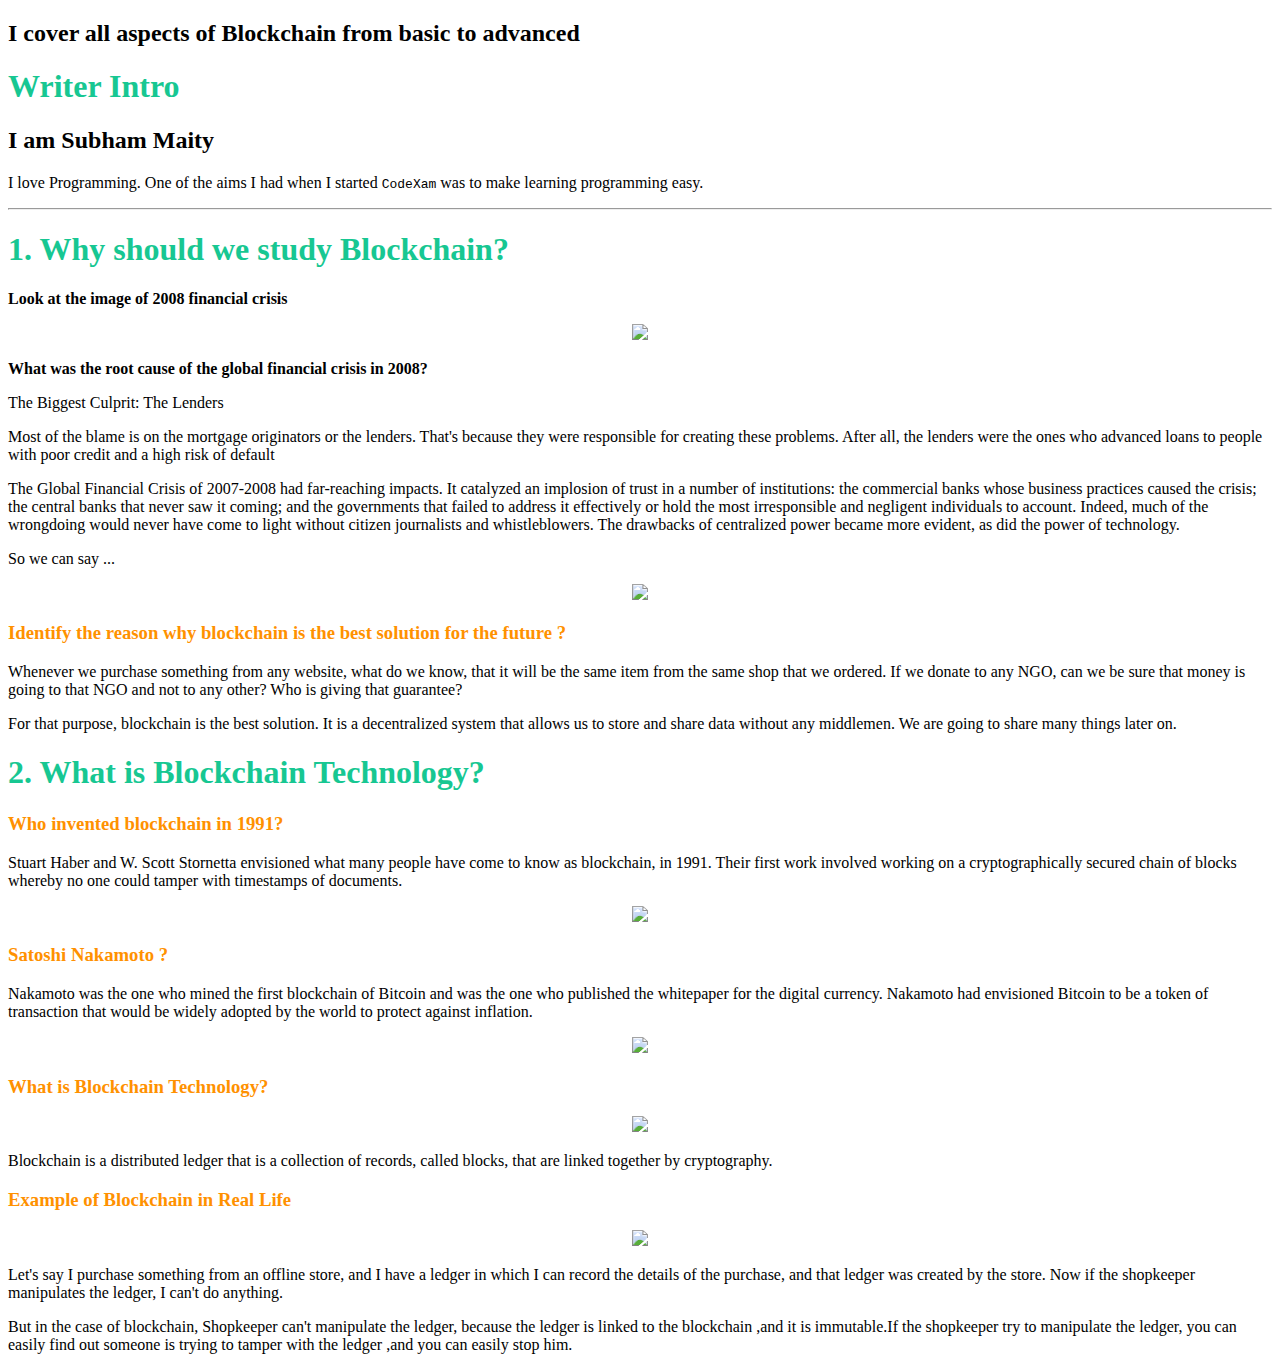
==== index.html @ df4e2cf4 "adding index" ====
<!DOCTYPE html>
<html lang="en">
<head>
        <meta charset="UTF-8">
        <meta http-equiv="X-UA-Compatible" content="IE=edge">
        <meta name="viewport" content="width=device-width, initial-scale=1.0">
        <title>Document</title>
        <link rel="stylesheet" type="text/css" href="style.css">
</head>
<body>
        <h2 id="i-cover-all-aspects-of-blockchain-from-basic-to-advanced">I cover all aspects of Blockchain from basic to advanced</h2>
        <h1 id="writer-intro">Writer Intro</h1>
        <h2 id="i-am-subham-maity-">I am <strong>Subham Maity</strong></h2>
        <p>I love Programming. One of the aims I had when I started <code>CodeXam</code> was to make learning programming easy.</p>
        <hr>
        <h1 id="1-why-should-we-study-blockchain-">1. Why should we study Blockchain?</h1>
        <p><strong>Look at the image of 2008 financial crisis</strong></p>
        <p align="center">
                <img src="https://github.com/Subham-Maity/Blockchain-Book-vol2/blob/master/Image%20Ignore/2.jpg?raw=true "/>
                </p>
        
        
        <p><strong>What was the root cause of the global financial crisis in 2008?</strong></p>
        <p>The Biggest Culprit: The Lenders</p>
        <p>Most of the blame is on the mortgage originators or the lenders. That&#39;s because they were responsible for creating these problems. After all, the lenders were the ones who advanced loans to people with poor credit and a high risk of default</p>
        <p>The Global Financial Crisis of 2007-2008 had far-reaching impacts. It catalyzed an implosion of trust in a number of institutions: the commercial banks whose business practices caused the crisis; the central banks that never saw it coming; and the governments that failed to address it effectively or hold the most irresponsible and negligent individuals to account. Indeed, much of the wrongdoing would never have come to light without citizen journalists and whistleblowers. The drawbacks of centralized power became more evident, as did the power of technology.</p>
        <p>So we can say ...</p>
        <p align="center">
                <img src="https://github.com/Subham-Maity/Blockchain-Book-vol2/blob/master/Image%20Ignore/1.png?raw=true "/>
                </p>
        
        
        
        <h3 id="identify-the-reason-why-blockchain-is-the-best-solution-for-the-future-">Identify the reason why blockchain is the best solution for the future ?</h3>
        <p>Whenever we purchase something from any website, what do we know, that it will be the same item from the same shop that we ordered. If we donate to any NGO, can we be sure that money is going to that NGO and not to any other? Who is giving that guarantee?</p>
        <p>For that purpose, blockchain is the best solution. It is a decentralized system that allows us to store and share data without any middlemen. We are going to share many things later on.</p>
        <h1 id="2-what-is-blockchain-technology-">2. What is Blockchain Technology?</h1>
        <h3 id="who-invented-blockchain-in-1991-">Who invented blockchain in 1991?</h3>
        <p>Stuart Haber and W. Scott Stornetta envisioned what many people have come to know as blockchain, in 1991. Their first work involved working on a cryptographically secured chain of blocks whereby no one could tamper with timestamps of documents.</p>
        <p align="center">
                <img src="https://github.com/Subham-Maity/Blockchain-Book-vol2/blob/master/Image%20Ignore/3.png?raw=true " width="500px" />
                </p>
        
        <h3 id="satoshi-nakamoto-">Satoshi Nakamoto ?</h3>
        <p>Nakamoto was the one who mined the first blockchain of Bitcoin and was the one who published the whitepaper for the digital currency. Nakamoto had envisioned Bitcoin to be a token of transaction that would be widely adopted by the world to protect against inflation.</p>
        <p align="center">
                <img src="https://github.com/Subham-Maity/Blockchain-Book-vol2/blob/master/Image%20Ignore/4.gif?raw=true "width="300px"/>
                </p>
        
        
        <h3 id="what-is-blockchain-technology-">What is Blockchain Technology?</h3>
        <p align="center">
                <img src="https://github.com/Subham-Maity/Blockchain-Book-vol2/blob/master/Image%20Ignore/5.gif?raw=true "  width="400px"/>
                </p>
        
        <p>Blockchain is a distributed ledger that is a collection of records, called blocks, that are linked together by cryptography.</p>
        <h3 id="example-of-blockchain-in-real-life">Example of Blockchain in Real Life</h3>
        <p align="center">
                <img src="https://github.com/Subham-Maity/Blockchain-Book-vol2/blob/master/Image%20Ignore/6.gif?raw=true "  width="200px"/>
                </p>
        
        
        <p>Let&#39;s say I purchase something from an offline store, and I have a ledger in which I can record the details of the purchase, and that ledger was created by the store. Now if the shopkeeper manipulates the ledger, I can&#39;t do anything.</p>
        <p>But in the case of blockchain, Shopkeeper can&#39;t manipulate the ledger, because the ledger is linked to the blockchain ,and it is immutable.If the shopkeeper try to manipulate the ledger, you can easily find out someone is trying to tamper with the ledger ,and you can easily stop him.</p>
        
</body>
</html>
---- style.css ----
body {
  background-color: black;
  color: white;
}
@media screen and (prefers-color-scheme: light) {
  body {
    background-color: white;
    color: black;
  }
}
h1 {
  color: rgb(23, 199, 146);
}
h3{
  color: rgb(255, 145, 0);
}
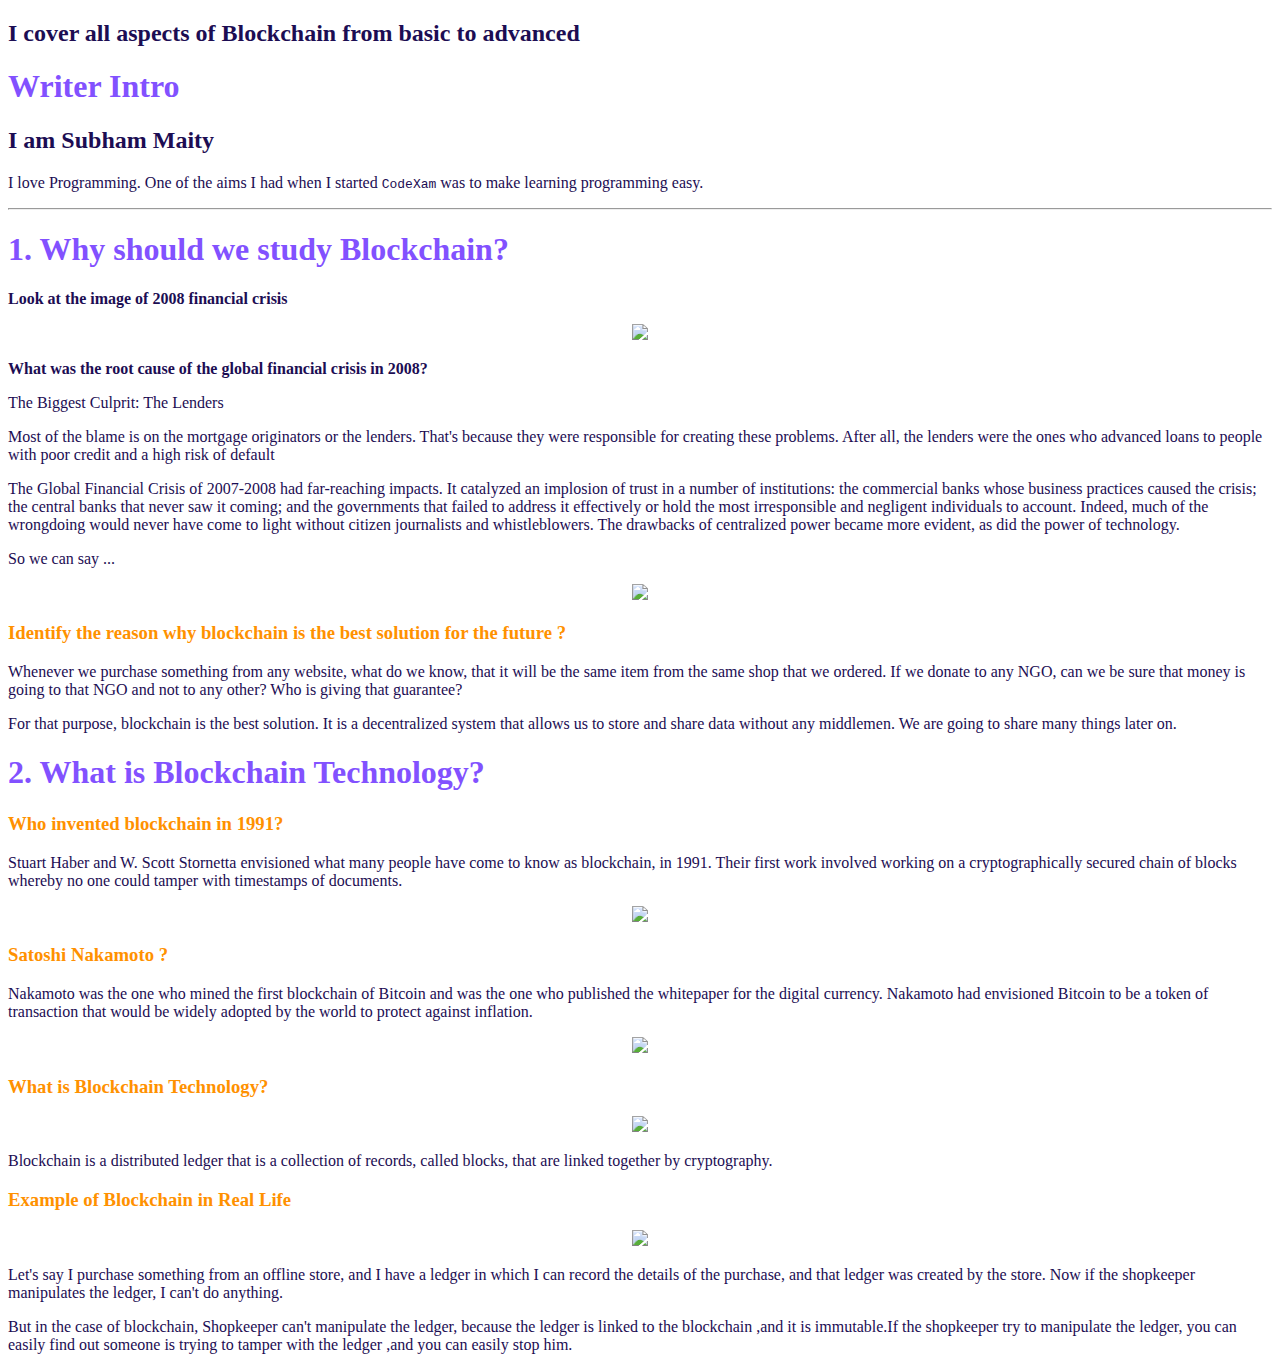
==== commit 36617498: "change width" ====
--- a/index.html
+++ b/index.html
@@ -16,7 +16,7 @@
         <h1 id="1-why-should-we-study-blockchain-">1. Why should we study Blockchain?</h1>
         <p><strong>Look at the image of 2008 financial crisis</strong></p>
         <p align="center">
-                <img src="https://github.com/Subham-Maity/Blockchain-Book-vol2/blob/master/Image%20Ignore/2.jpg?raw=true "/>
+                <img src="https://github.com/Subham-Maity/Blockchain-Book-vol2/blob/master/Image%20Ignore/2.jpg?raw=true " width="400px" margin: auto;/>
                 </p>
         
         
@@ -26,7 +26,7 @@
         <p>The Global Financial Crisis of 2007-2008 had far-reaching impacts. It catalyzed an implosion of trust in a number of institutions: the commercial banks whose business practices caused the crisis; the central banks that never saw it coming; and the governments that failed to address it effectively or hold the most irresponsible and negligent individuals to account. Indeed, much of the wrongdoing would never have come to light without citizen journalists and whistleblowers. The drawbacks of centralized power became more evident, as did the power of technology.</p>
         <p>So we can say ...</p>
         <p align="center">
-                <img src="https://github.com/Subham-Maity/Blockchain-Book-vol2/blob/master/Image%20Ignore/1.png?raw=true "/>
+                <img src="https://github.com/Subham-Maity/Blockchain-Book-vol2/blob/master/Image%20Ignore/1.png?raw=true "width="300"/>
                 </p>
         
         
@@ -38,7 +38,7 @@
         <h3 id="who-invented-blockchain-in-1991-">Who invented blockchain in 1991?</h3>
         <p>Stuart Haber and W. Scott Stornetta envisioned what many people have come to know as blockchain, in 1991. Their first work involved working on a cryptographically secured chain of blocks whereby no one could tamper with timestamps of documents.</p>
         <p align="center">
-                <img src="https://github.com/Subham-Maity/Blockchain-Book-vol2/blob/master/Image%20Ignore/3.png?raw=true " width="500px" />
+                <img src="https://github.com/Subham-Maity/Blockchain-Book-vol2/blob/master/Image%20Ignore/3.png?raw=true " width="300px" />
                 </p>
         
         <h3 id="satoshi-nakamoto-">Satoshi Nakamoto ?</h3>
--- a/style.css
+++ b/style.css
@@ -1,15 +1,15 @@
 body {
-  background-color: black;
+  background-color: #191627;
   color: white;
 }
 @media screen and (prefers-color-scheme: light) {
   body {
     background-color: white;
-    color: black;
+    color: rgb(28, 13, 83);
   }
 }
 h1 {
-  color: rgb(23, 199, 146);
+  color: #8251ff;
 }
 h3{
   color: rgb(255, 145, 0);
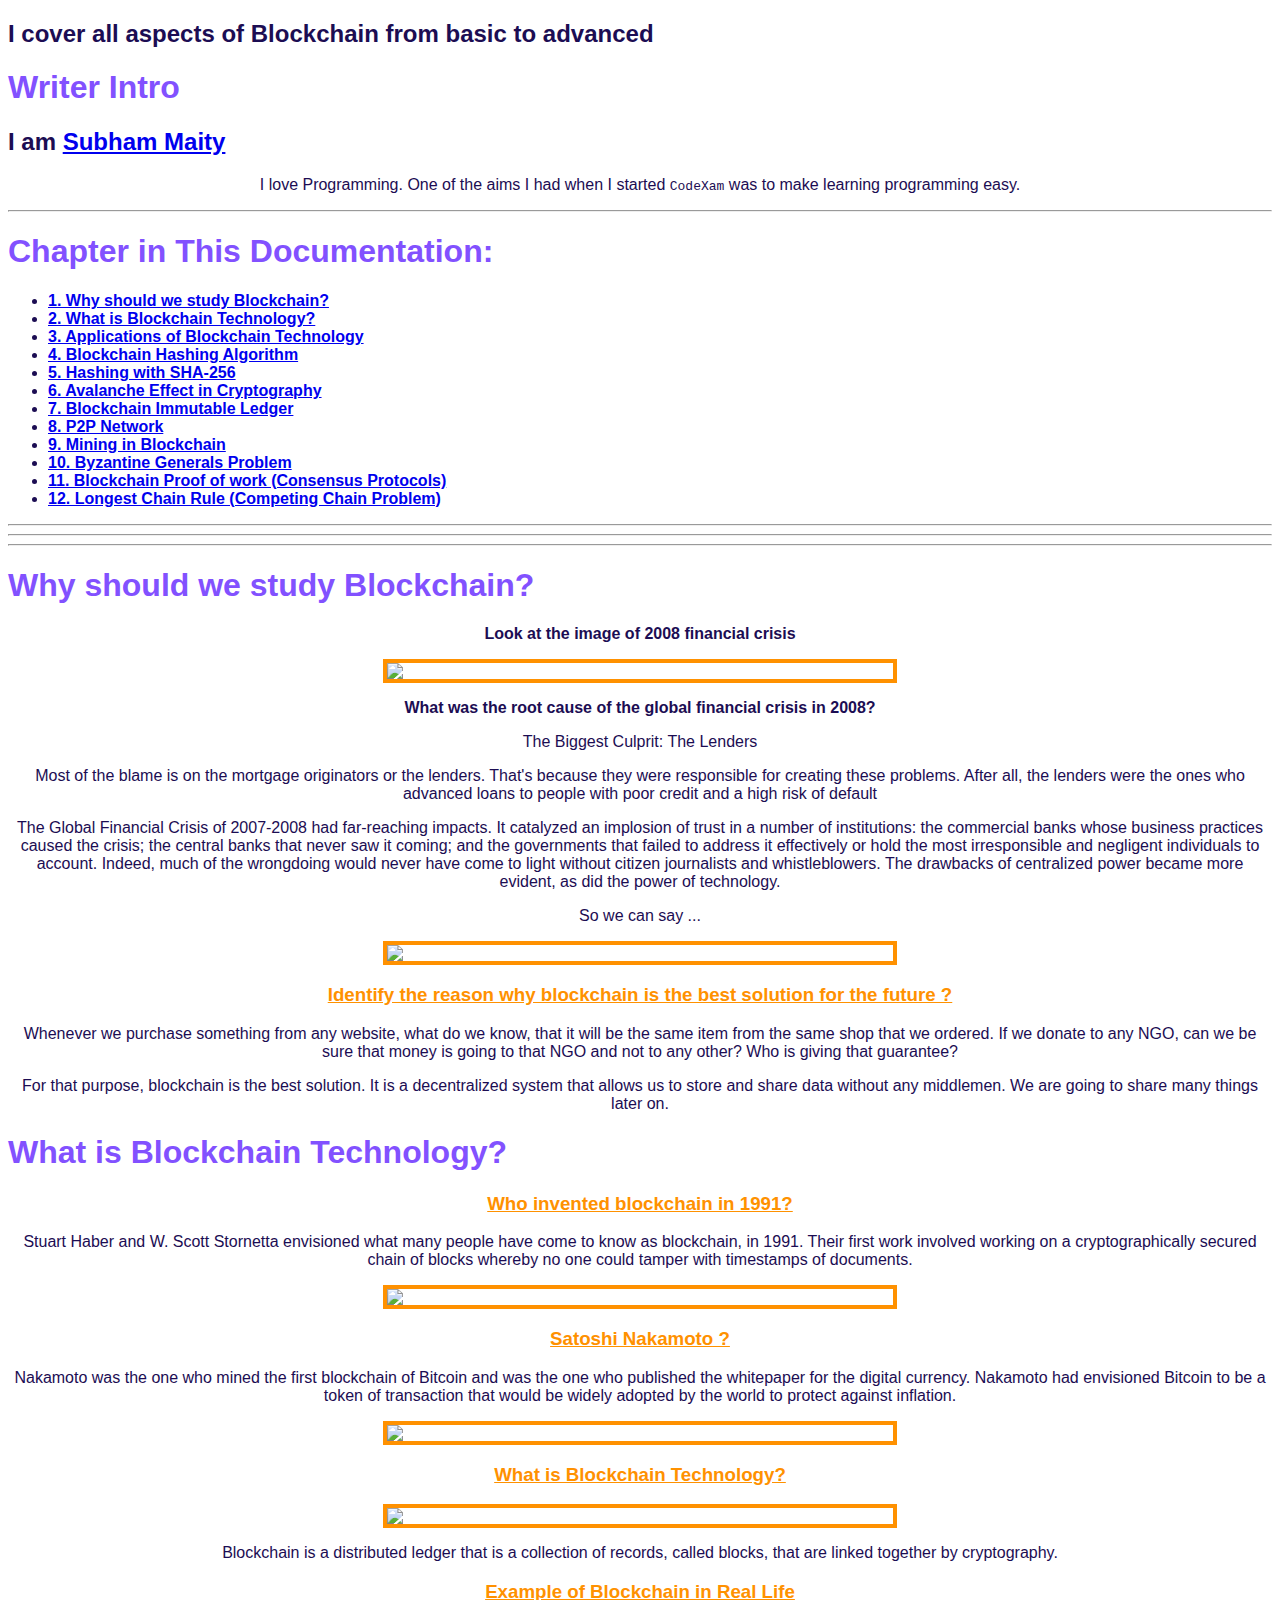
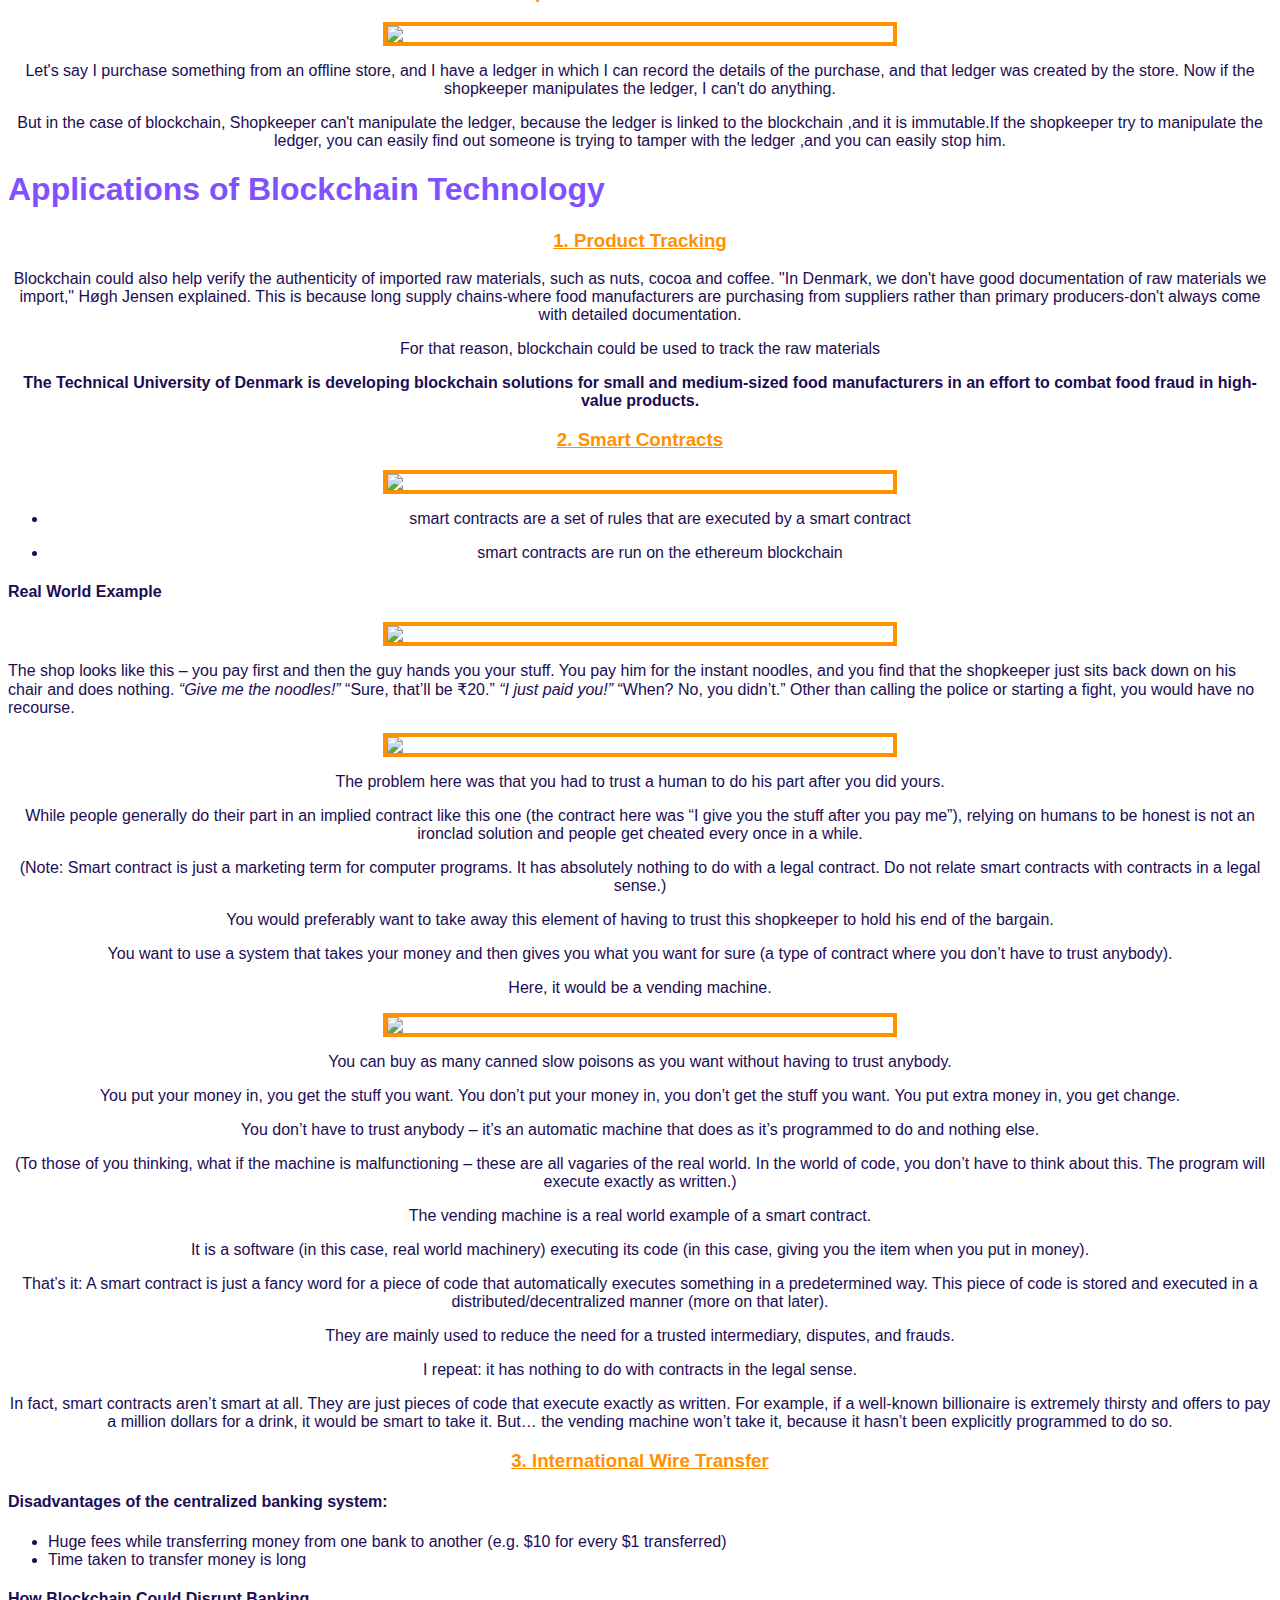
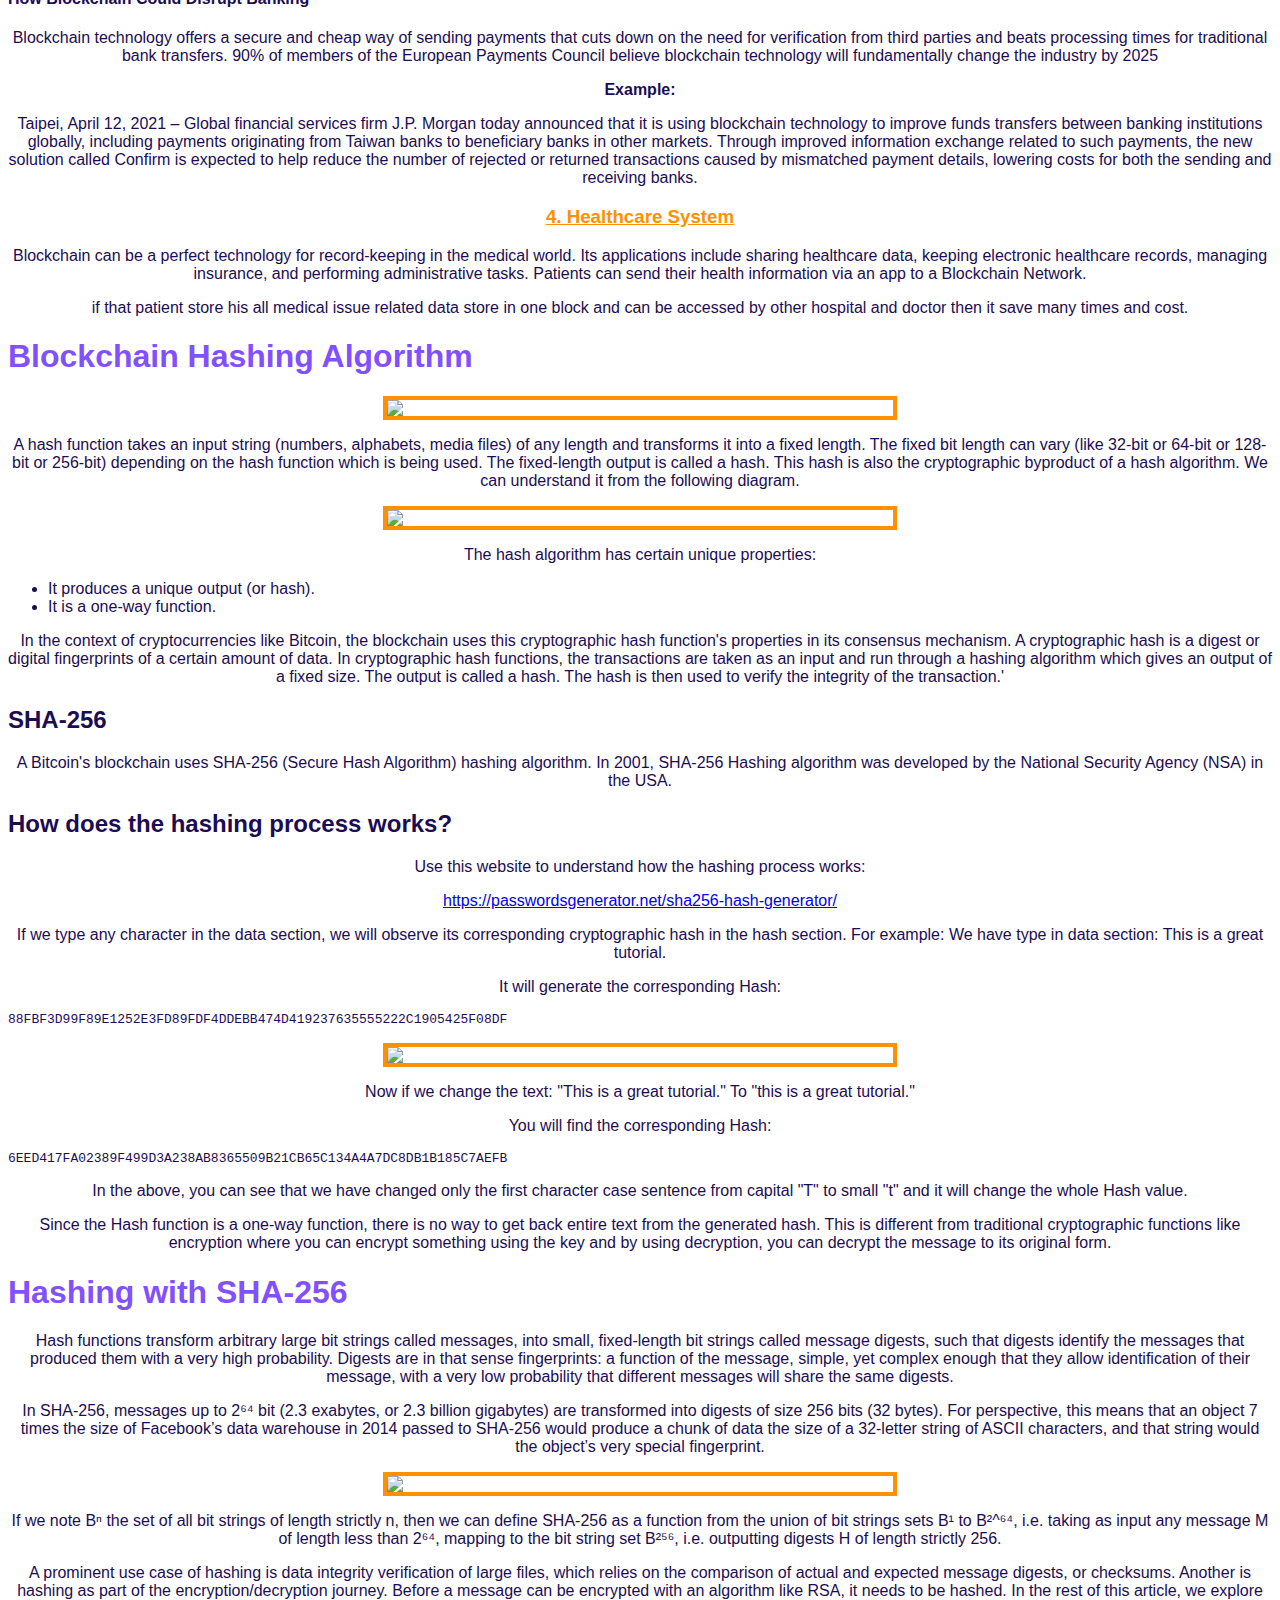
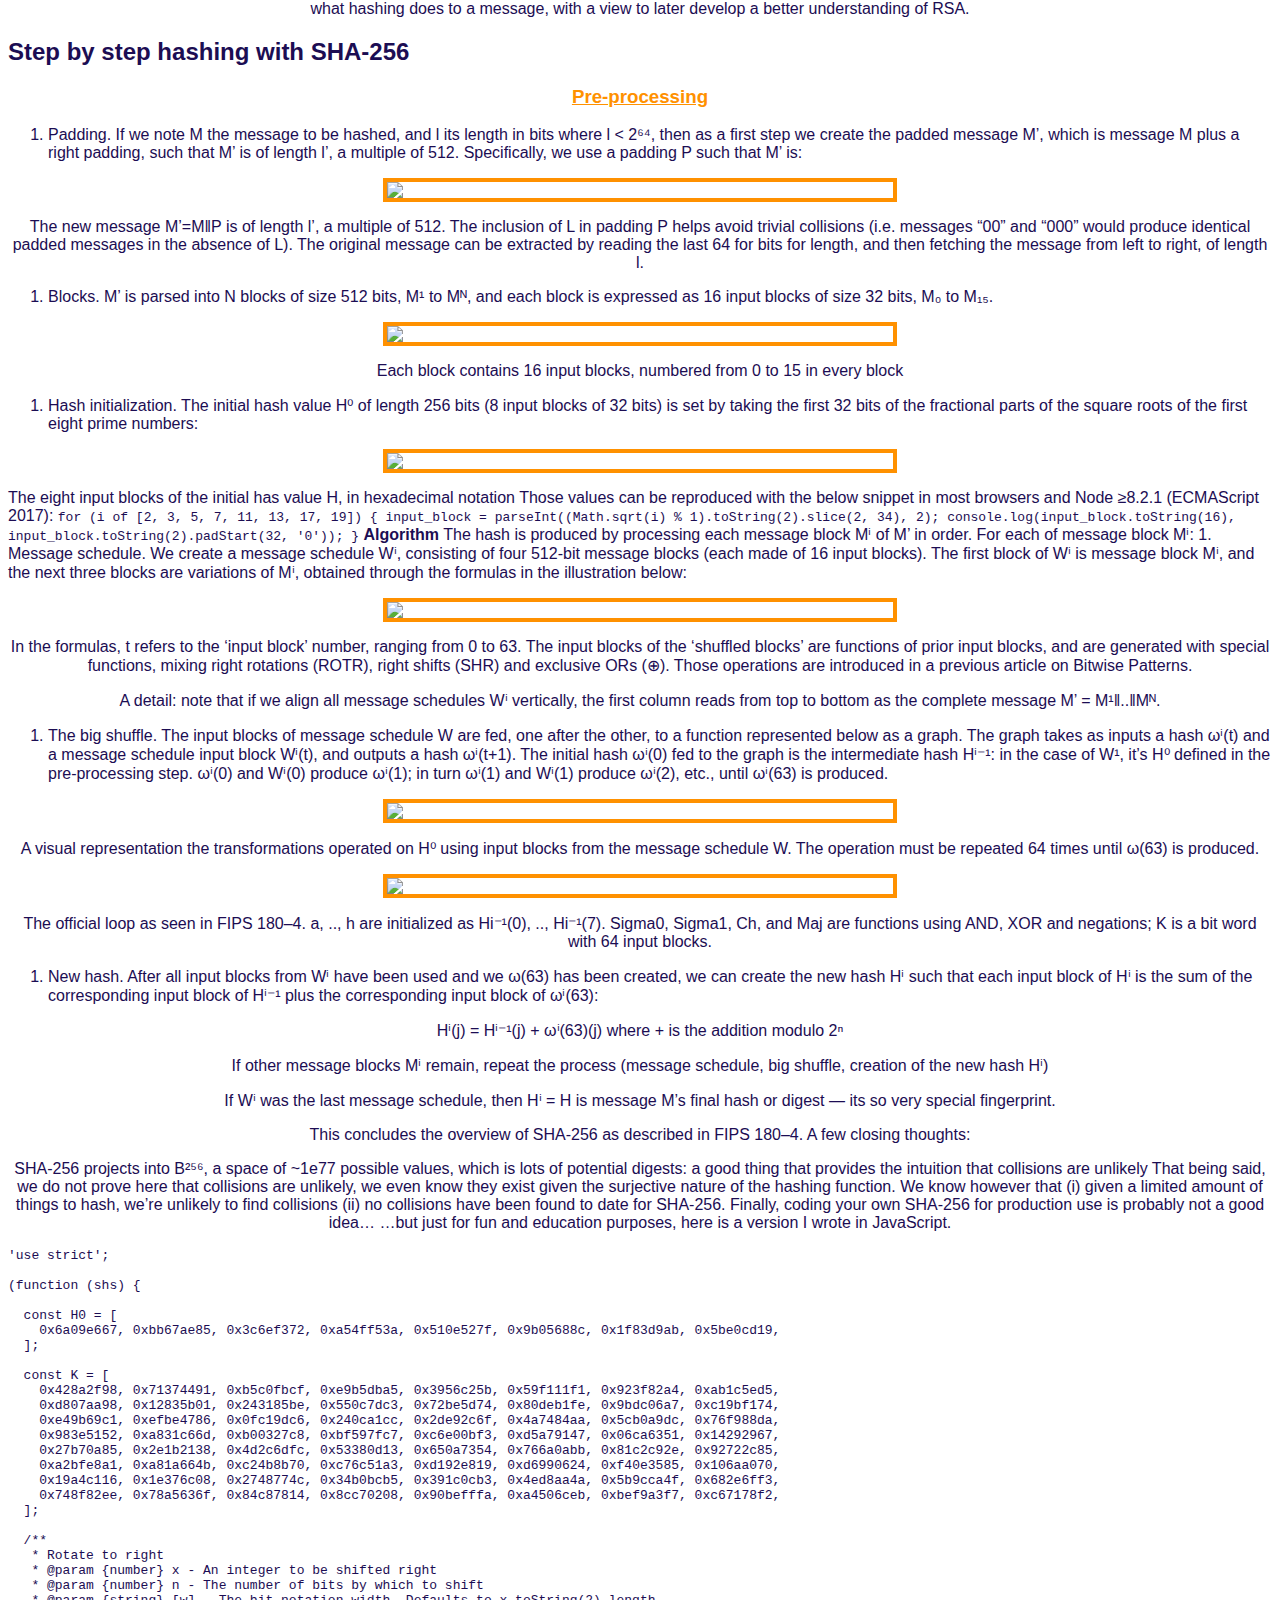
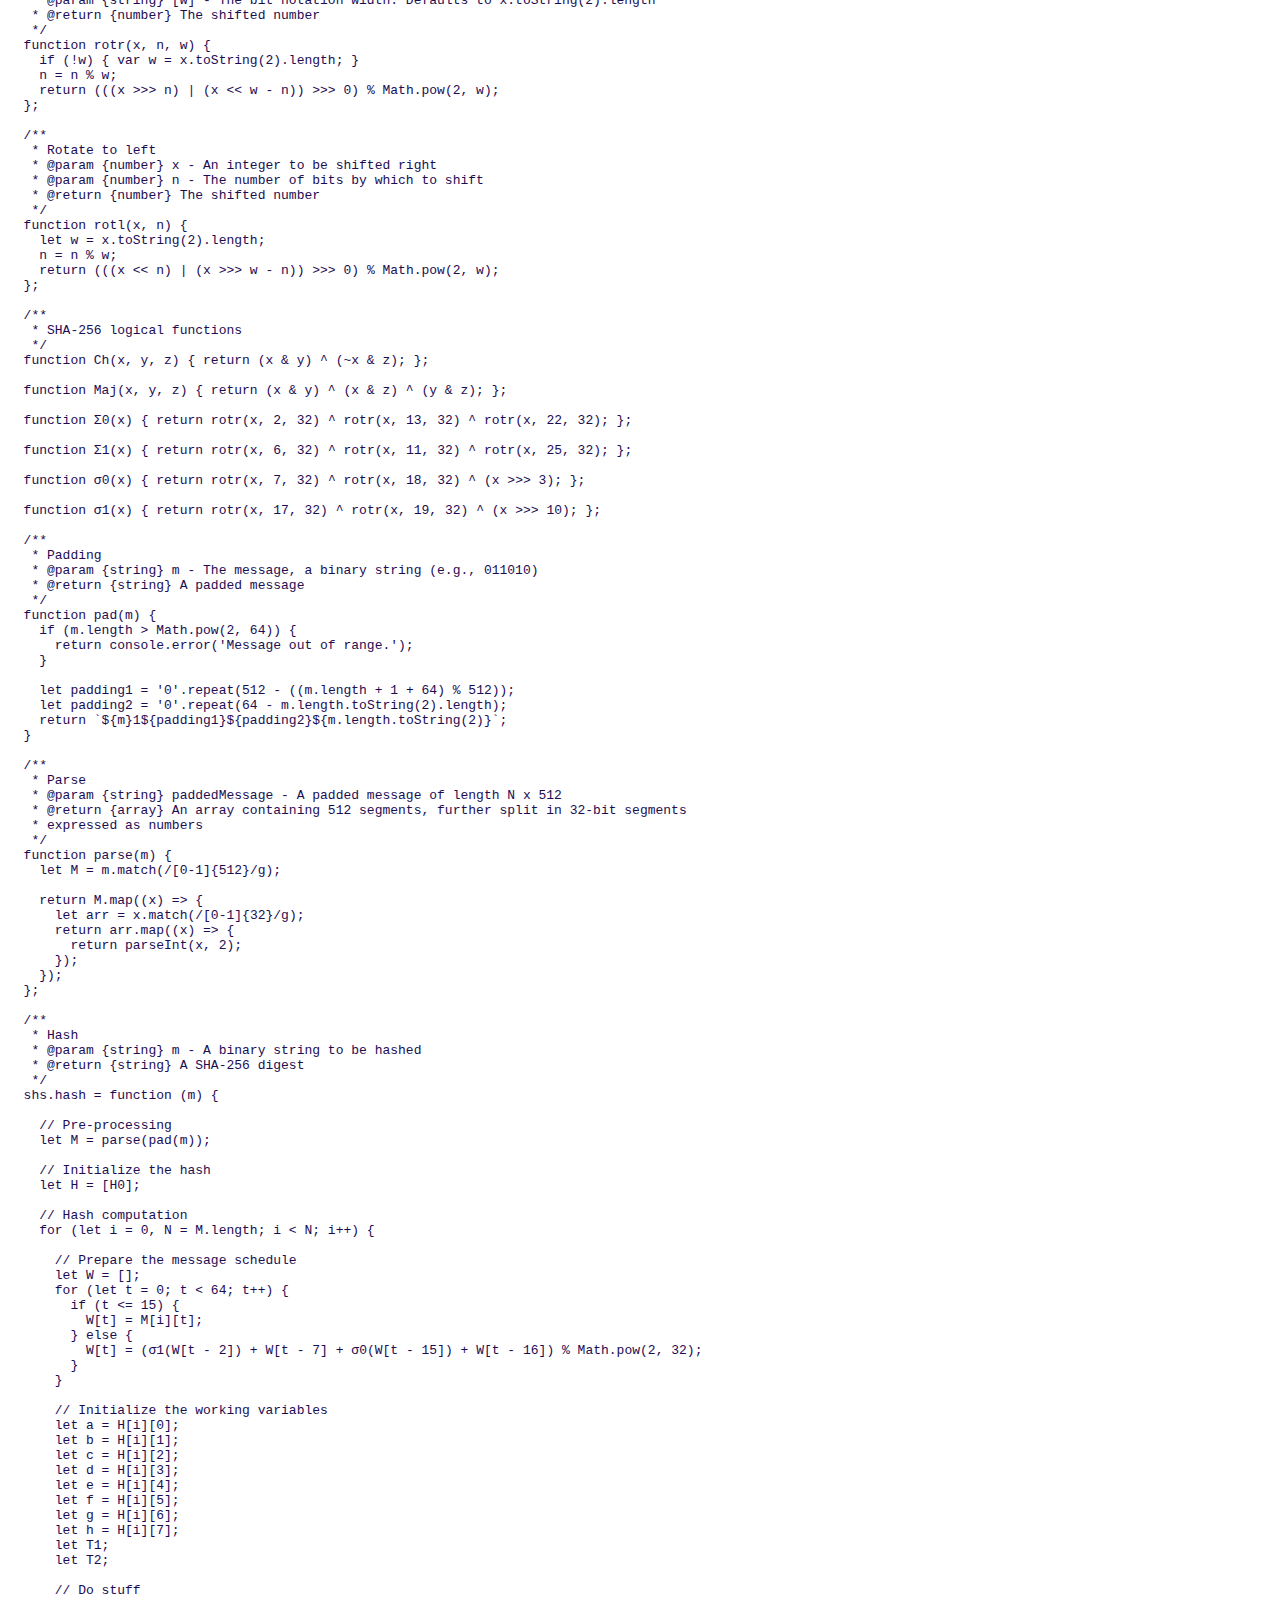
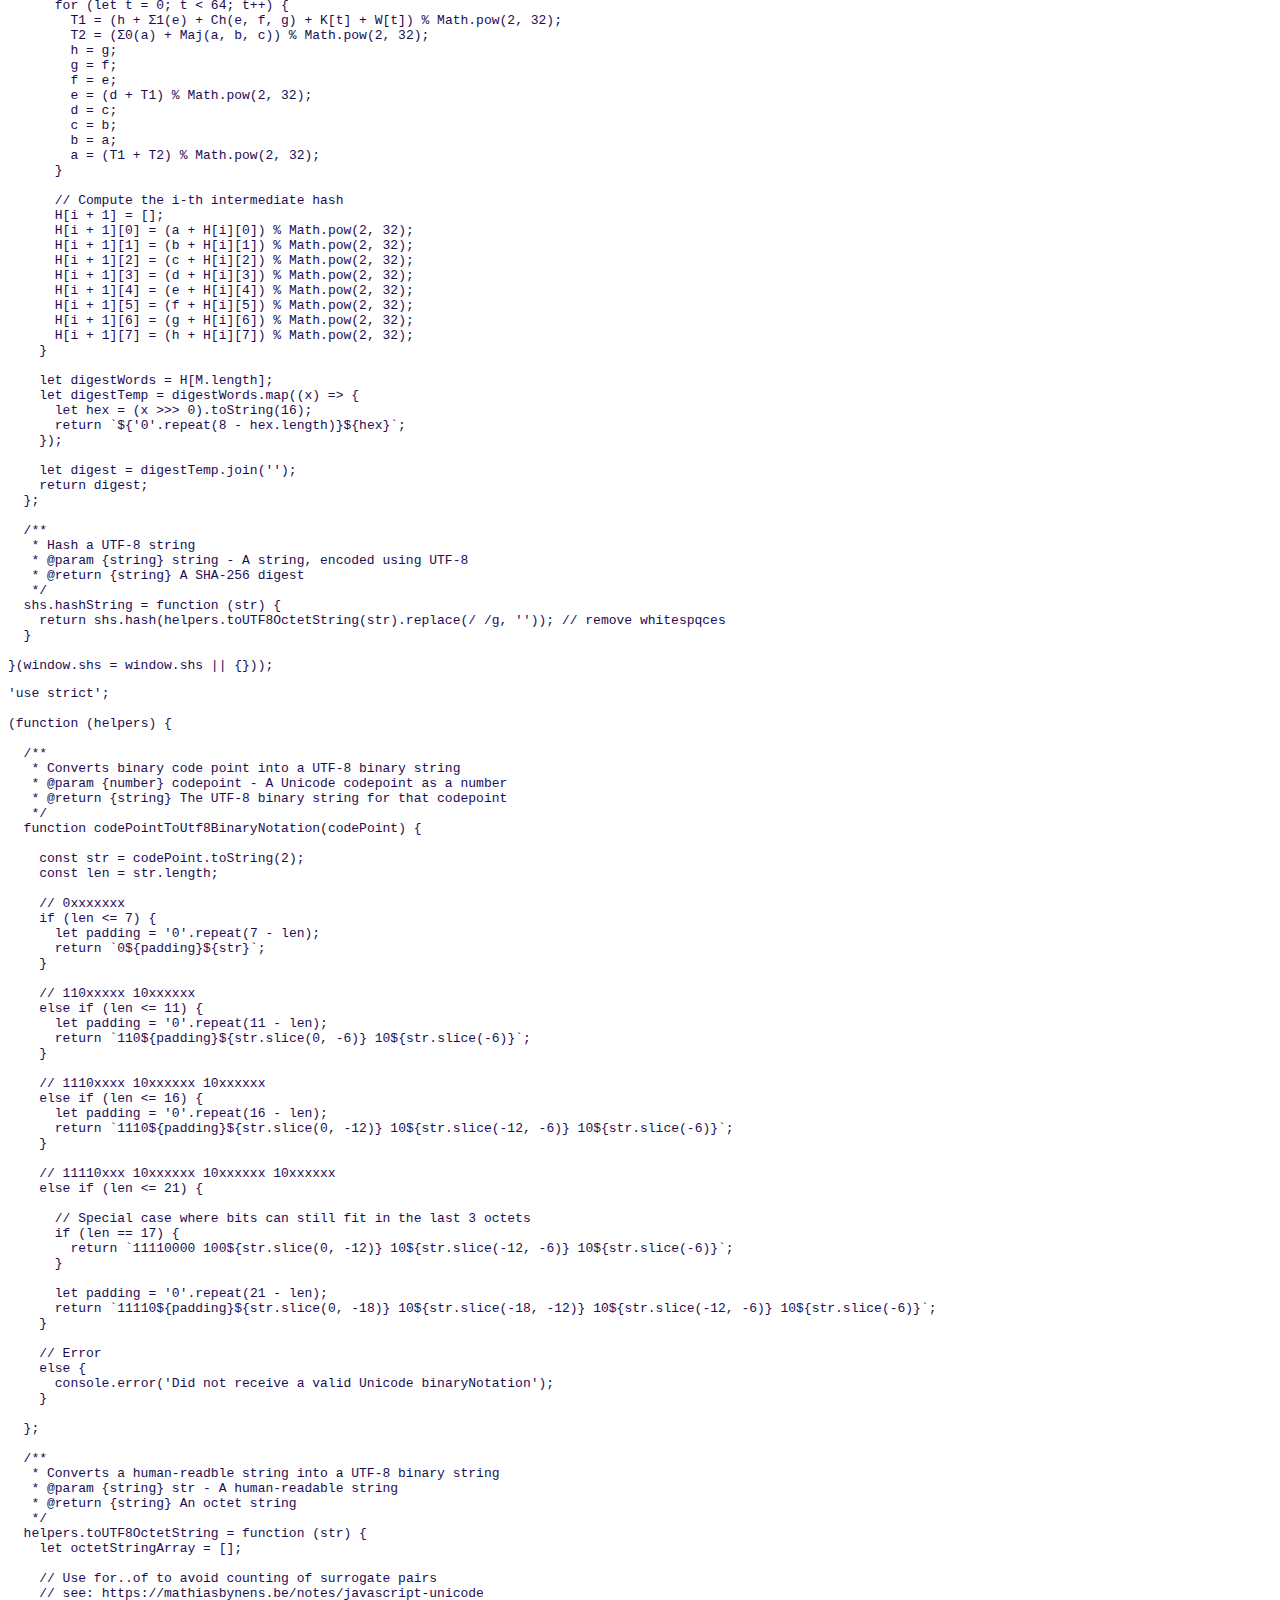
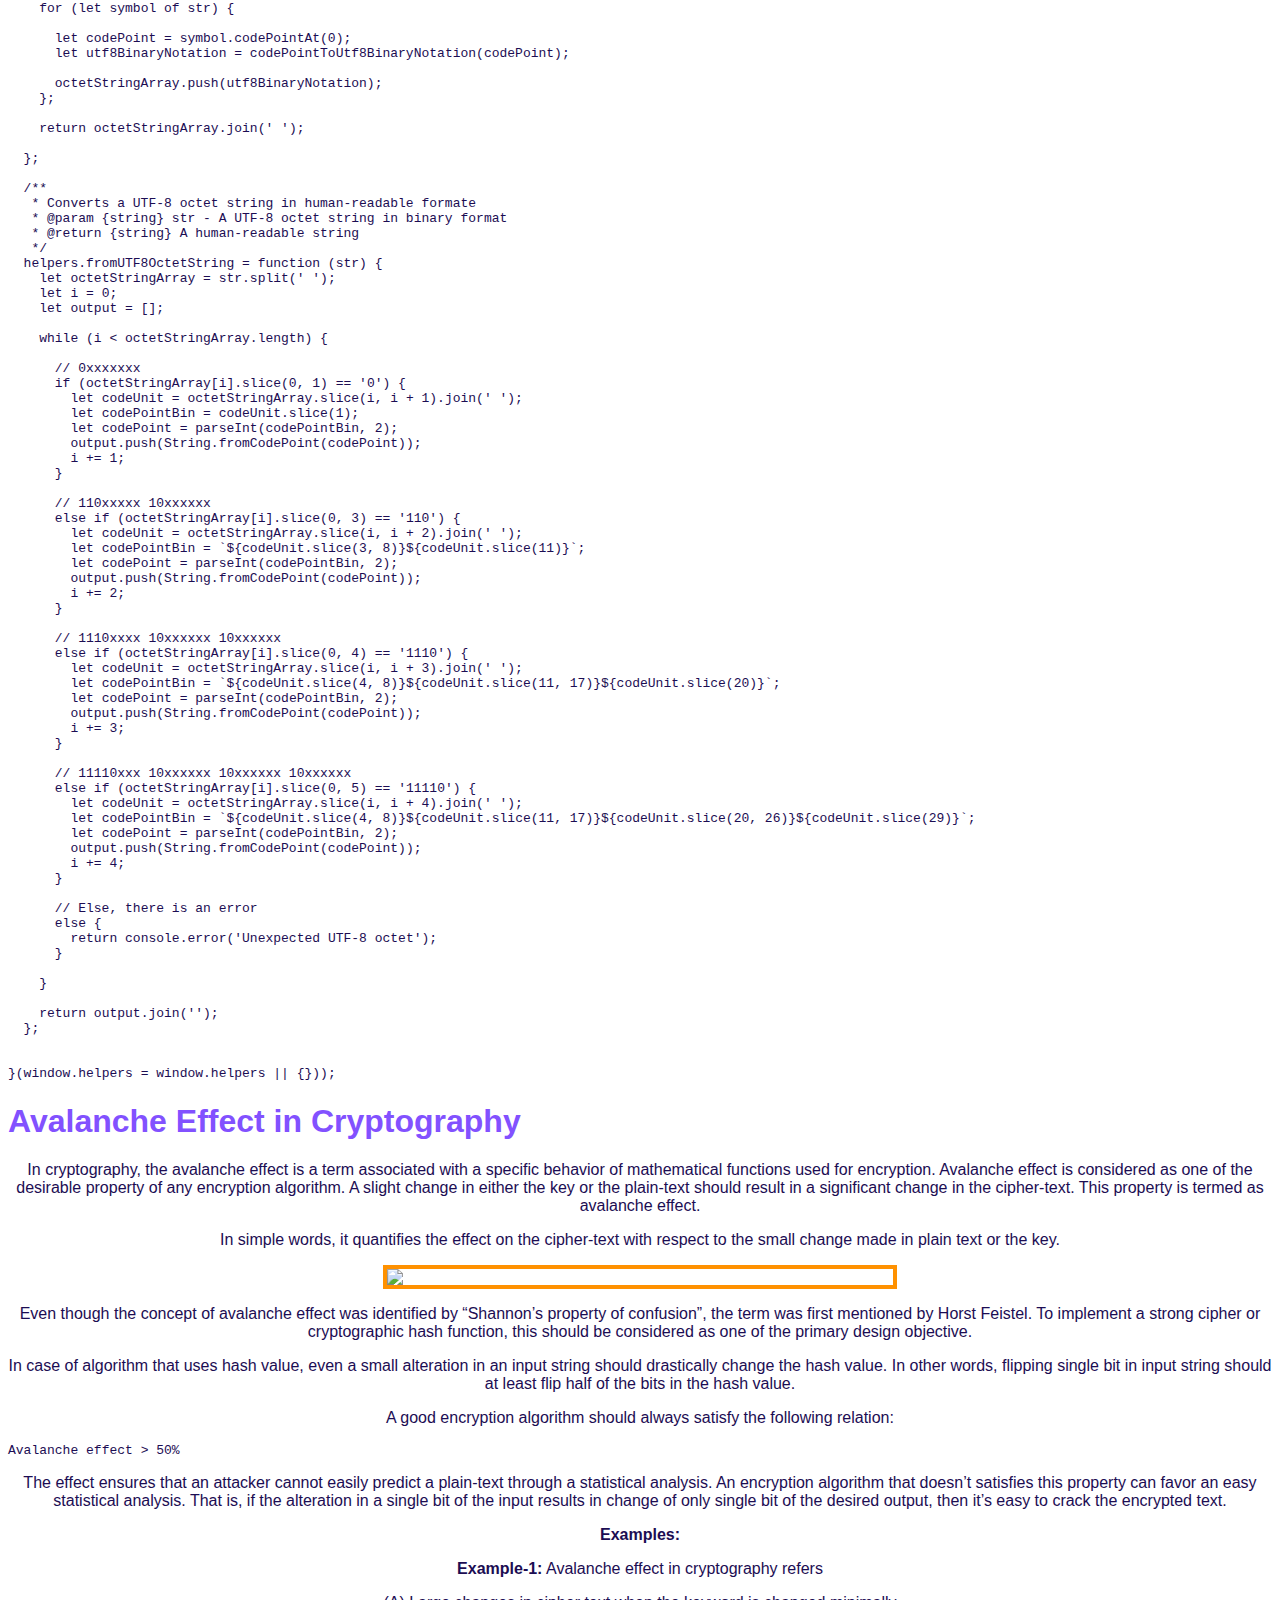
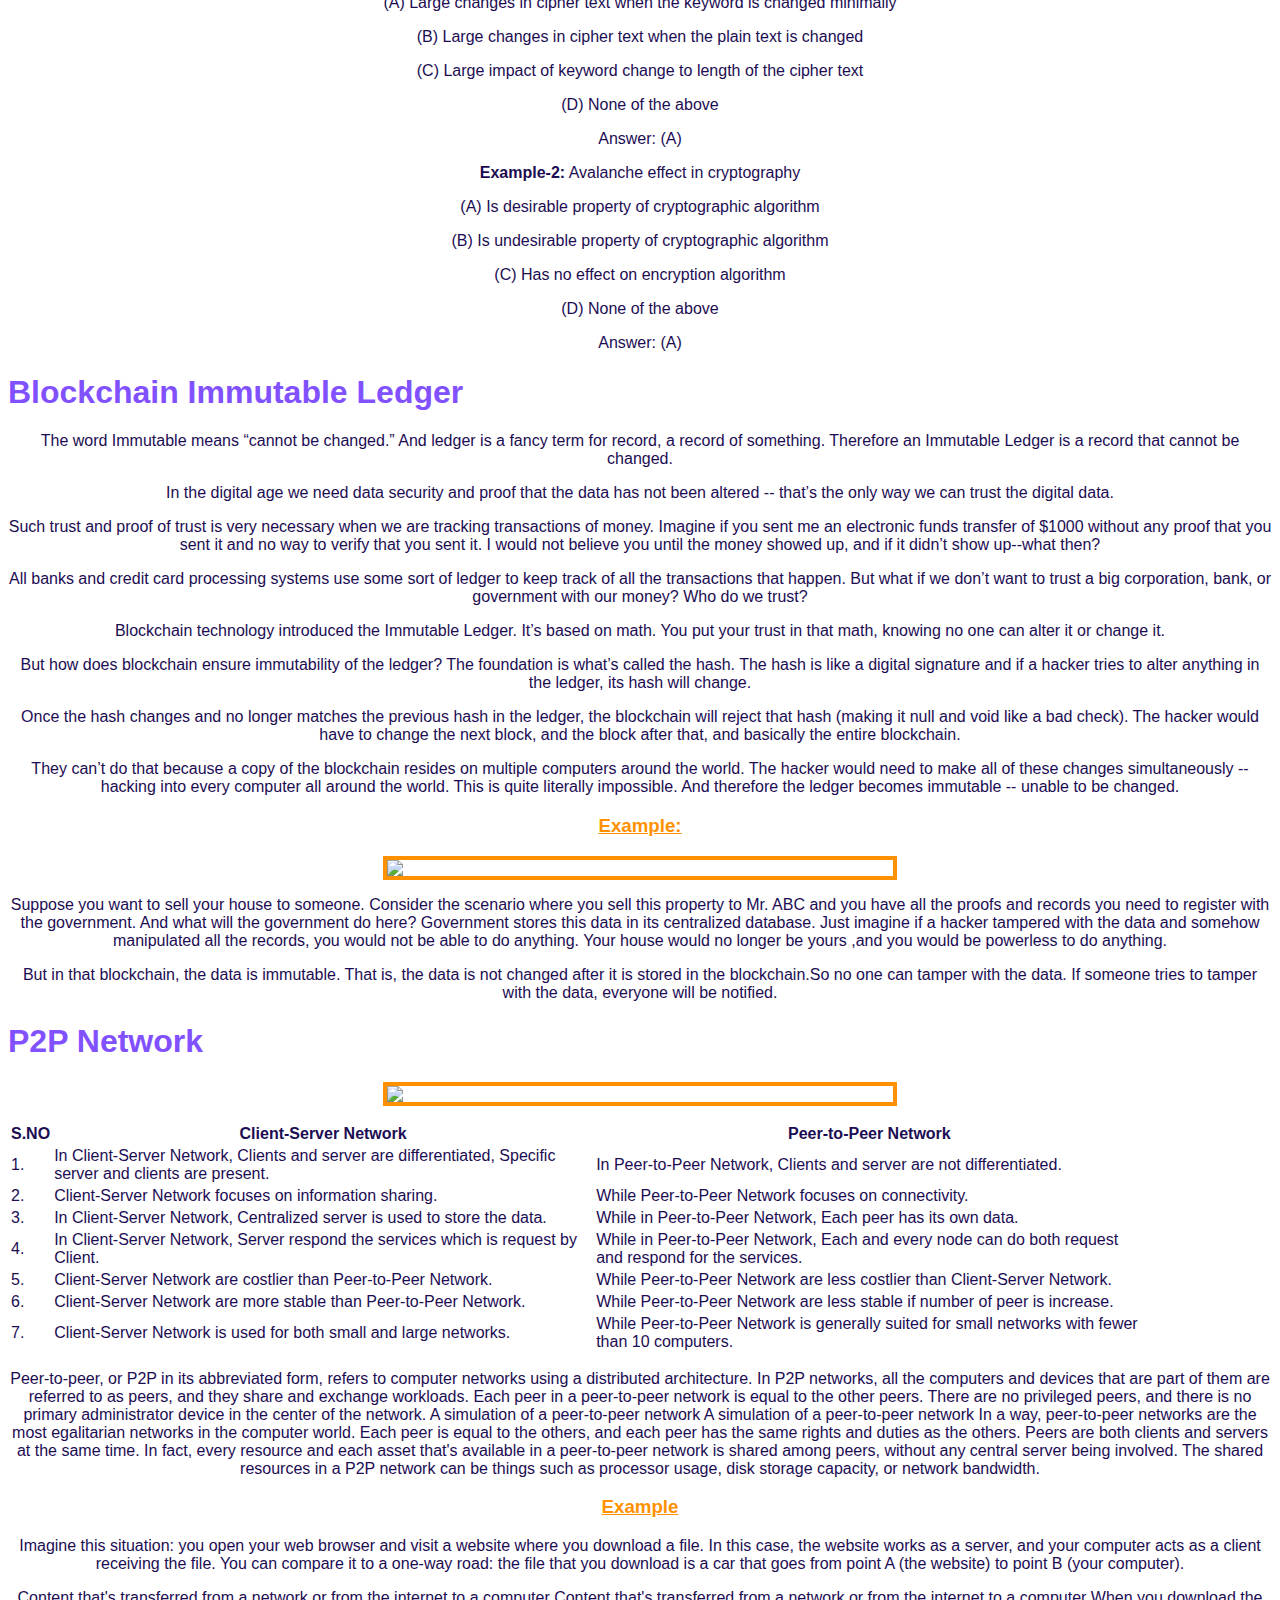
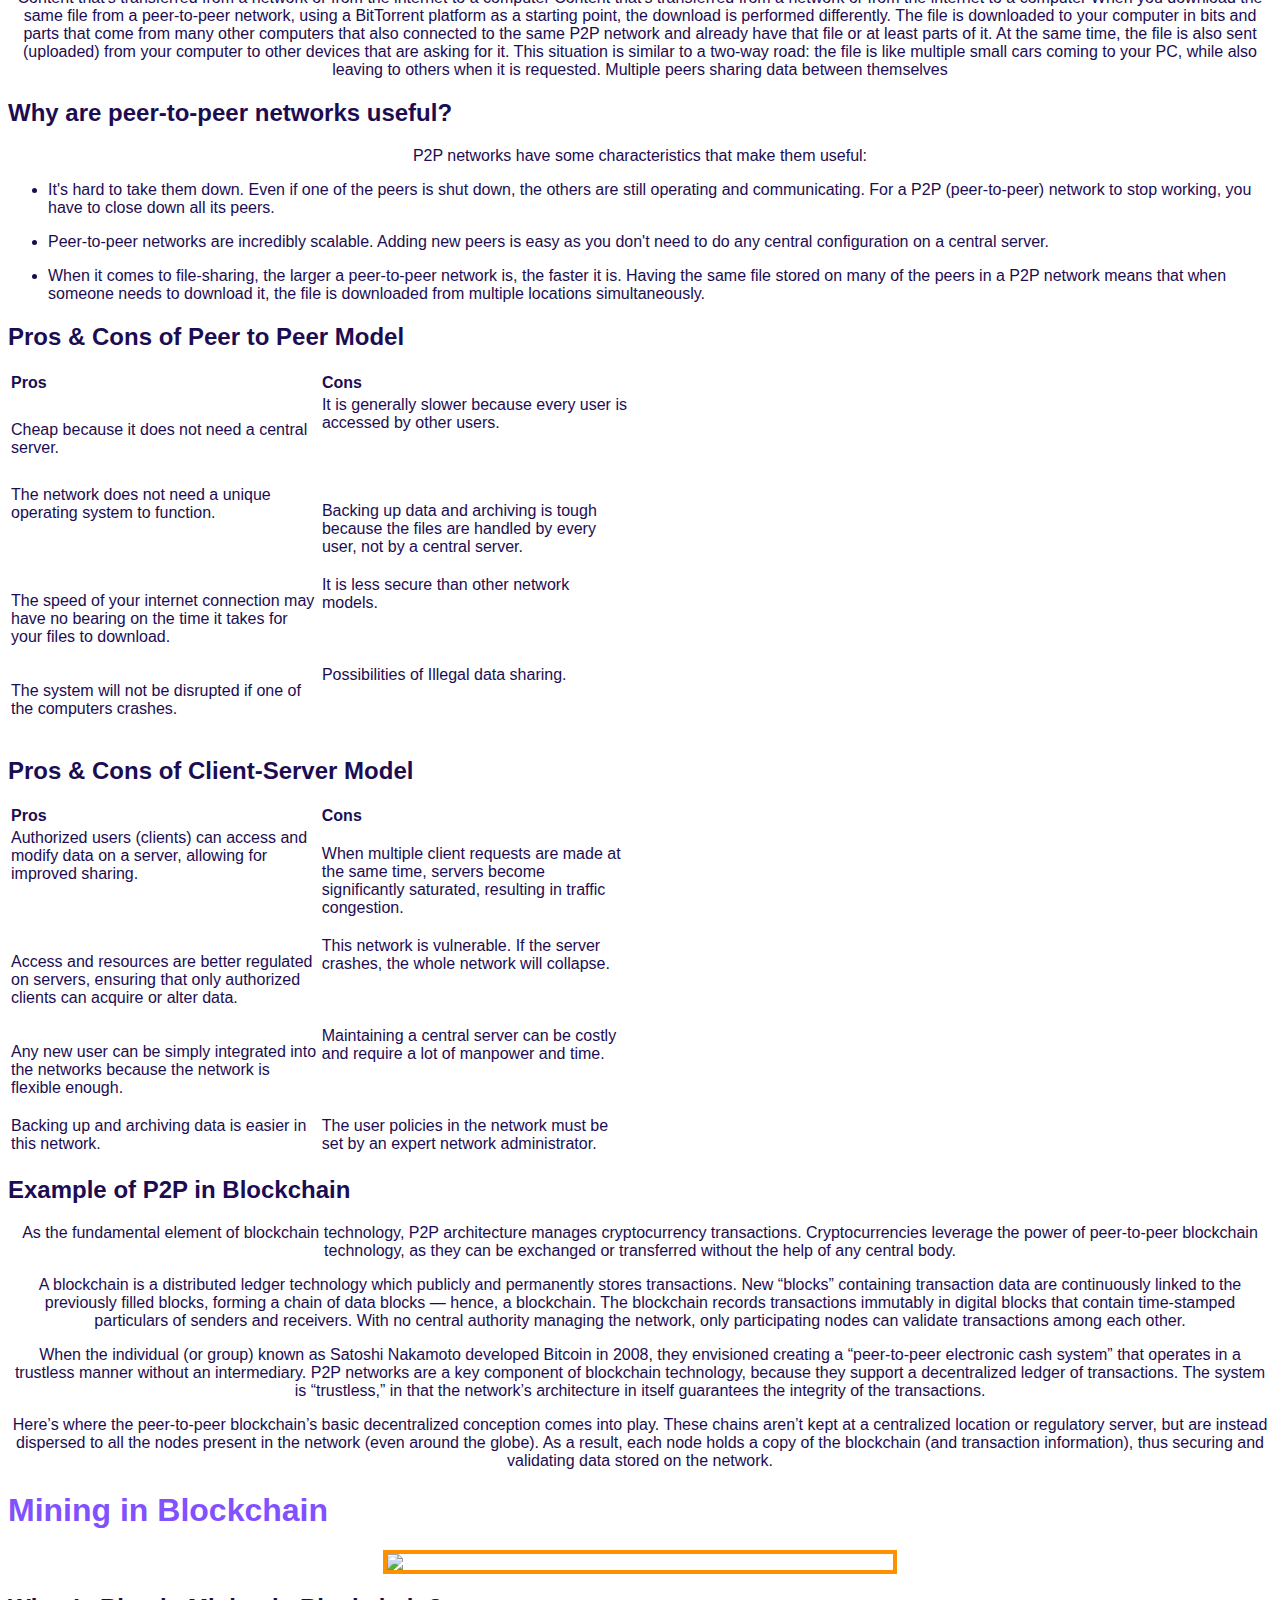
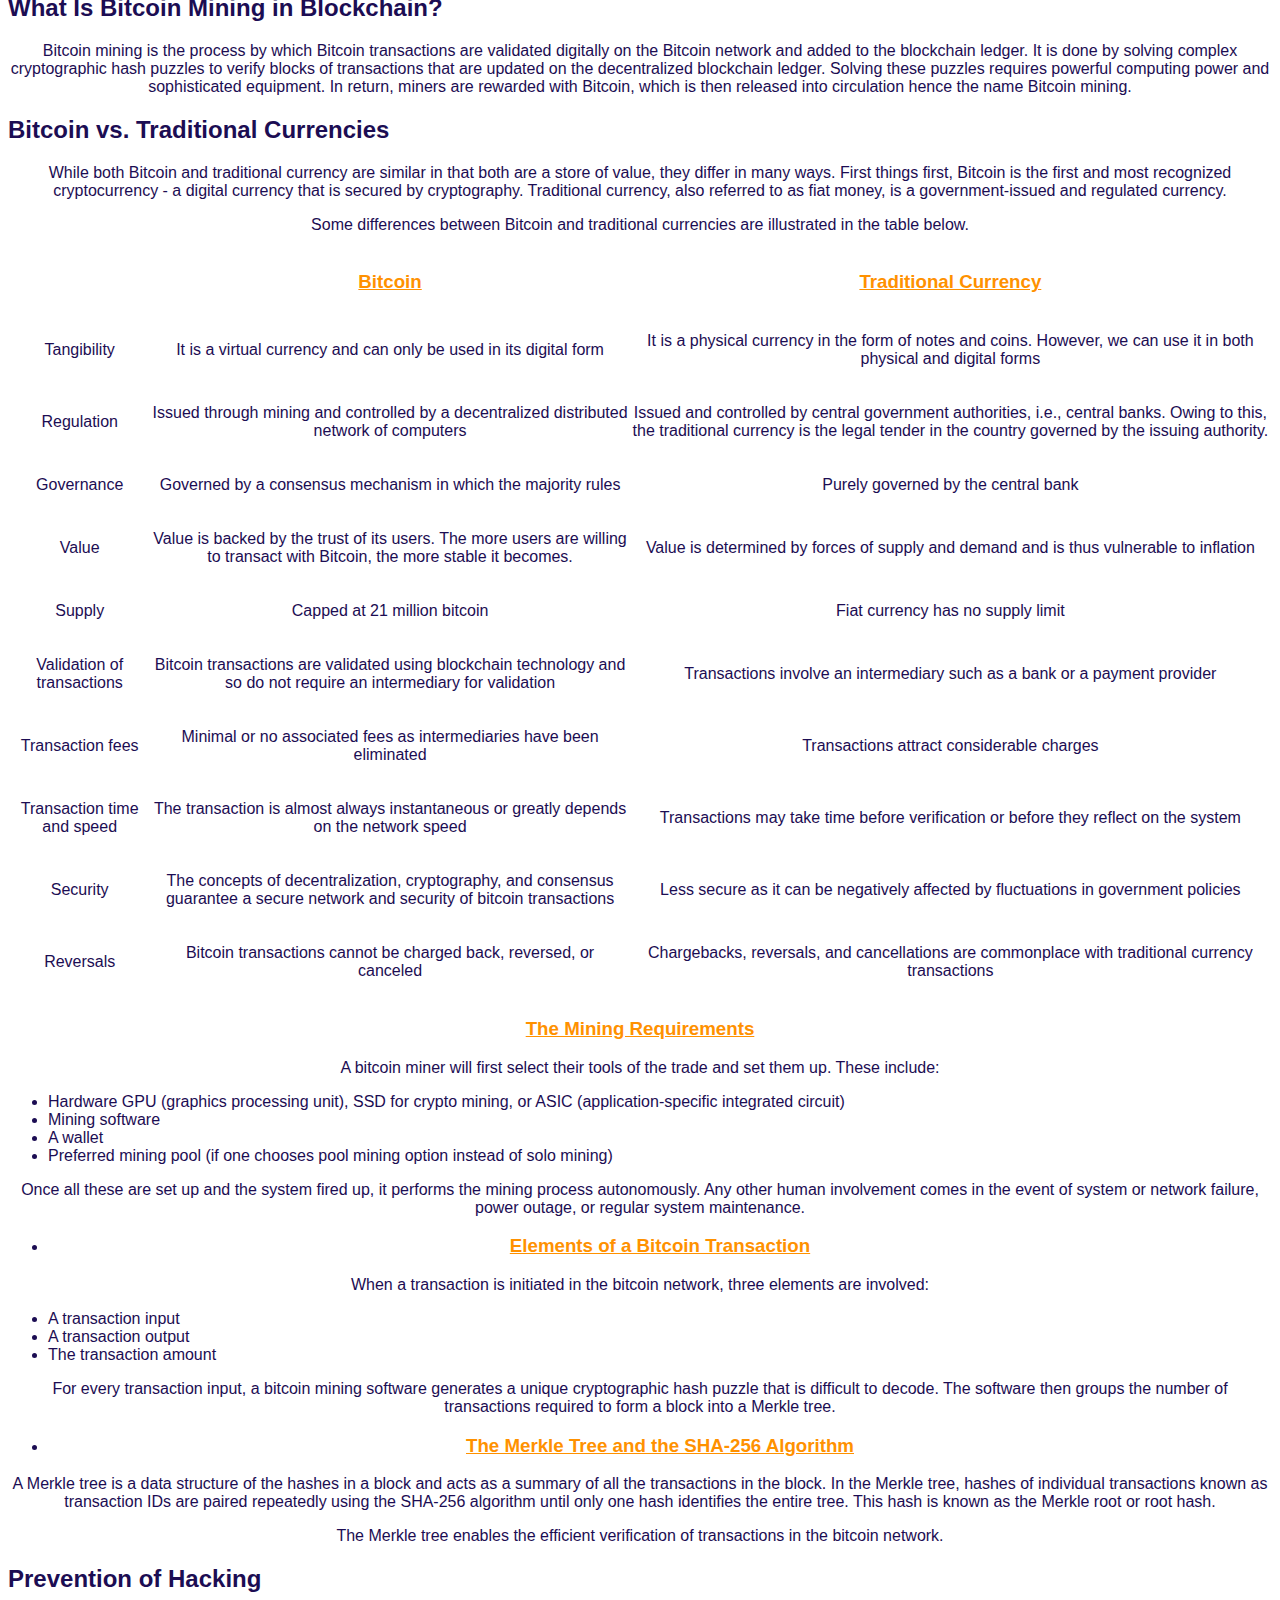
==== commit 96620377: "Longest Chain Rule and Competing Chain Problems" ====
--- a/index.html
+++ b/index.html
@@ -2,24 +2,54 @@
 <html lang="en">
 <head>
         <meta charset="UTF-8">
-        <meta http-equiv="X-UA-Compatible" content="IE=edge">
+
+
+        <meta charset="UTF-8">
         <meta name="viewport" content="width=device-width, initial-scale=1.0">
         <title>Document</title>
-        <link rel="stylesheet" type="text/css" href="style.css">
+        <link href="https://fonts.googleapis.com/css2?family=Potta+One&family=Roboto:wght@100&display=swap"
+              rel="stylesheet">
+        <link rel="stylesheet" href="prism.css">
+        <script src="prism.js"></script>
+        <link rel="stylesheet" href="style.css">
 </head>
 <body>
+
+<div class="container main">
+
+
         <h2 id="i-cover-all-aspects-of-blockchain-from-basic-to-advanced">I cover all aspects of Blockchain from basic to advanced</h2>
         <h1 id="writer-intro">Writer Intro</h1>
-        <h2 id="i-am-subham-maity-">I am <strong>Subham Maity</strong></h2>
-        <p>I love Programming. One of the aims I had when I started <code>CodeXam</code> was to make learning programming easy.</p>
-        <hr>
-        <h1 id="1-why-should-we-study-blockchain-">1. Why should we study Blockchain?</h1>
-        <p><strong>Look at the image of 2008 financial crisis</strong></p>
-        <p align="center">
-                <img src="https://github.com/Subham-Maity/Blockchain-Book-vol2/blob/master/Image%20Ignore/2.jpg?raw=true " width="400px" margin: auto;/>
-                </p>
-        
-        
+        <h2 id="i-am-subham-maity-https-subham-maity-github-io-subham-">I am <strong><a href="https://subham-maity.github.io/subham/">Subham Maity</a></strong></h2>
+    <p>I love Programming. One of the aims I had when I started <code>CodeXam</code> was to make learning programming easy.</p>
+    <hr>
+    <h1 id="chapter-in-this-documentation-">Chapter in This Documentation:</h1>
+    <ul>
+        <li><a href="#why-should-we-study-blockchain"><strong>1. Why should we study Blockchain?</strong></a></li>
+        <li><a href="#what-is-blockchain-technology"><strong>2. What is Blockchain Technology?</strong></a></li>
+        <li><a href="#applications-of-blockchain-technology"><strong>3. Applications of Blockchain Technology</strong></a></li>
+        <li><a href="#blockchain-hashing-algorithm"><strong>4. Blockchain Hashing Algorithm</strong></a></li>
+        <li><a href="#hashing-with-sha-256"><strong>5. Hashing with SHA-256</strong></a></li>
+        <li><a href="#avalanche-effect-in-cryptography"><strong>6. Avalanche Effect in Cryptography</strong></a></li>
+        <li><a href="#blockchain-immutable-ledger"><strong>7. Blockchain Immutable Ledger</strong></a></li>
+        <li><a href="#p2p-network"><strong>8. P2P Network</strong></a></li>
+        <li><a href="#mining-in-blockchain"><strong>9. Mining in Blockchain</strong></a></li>
+        <li><a href="#the-byzantine-generals-problem"><strong>10. Byzantine Generals Problem</strong></a></li>
+        <li><a href="#blockchain-proof-of-work-and-consensus-protocols"><strong>11. Blockchain Proof of work (Consensus Protocols)</strong></a></li>
+        <li><a href="#longest-chain-rule-and-competing-chain-problems"><strong>12. Longest Chain Rule (Competing Chain Problem)</strong></a></li>
+
+    </ul>
+    <hr>
+    <hr>
+    <hr>
+    <h1 id="why-should-we-study-blockchain-">Why should we study Blockchain?</h1>
+
+    <p><strong>Look at the image of 2008 financial crisis</strong></p>
+        <p align="center">
+                <img src="https://github.com/Subham-Maity/Blockchain-Book-vol2/blob/master/Image%20Ignore/2.jpg?raw=true " width="400px"/>
+        </p>
+
+
         <p><strong>What was the root cause of the global financial crisis in 2008?</strong></p>
         <p>The Biggest Culprit: The Lenders</p>
         <p>Most of the blame is on the mortgage originators or the lenders. That&#39;s because they were responsible for creating these problems. After all, the lenders were the ones who advanced loans to people with poor credit and a high risk of default</p>
@@ -27,42 +57,937 @@
         <p>So we can say ...</p>
         <p align="center">
                 <img src="https://github.com/Subham-Maity/Blockchain-Book-vol2/blob/master/Image%20Ignore/1.png?raw=true "width="300"/>
-                </p>
-        
-        
-        
+        </p>
+
+
+
         <h3 id="identify-the-reason-why-blockchain-is-the-best-solution-for-the-future-">Identify the reason why blockchain is the best solution for the future ?</h3>
         <p>Whenever we purchase something from any website, what do we know, that it will be the same item from the same shop that we ordered. If we donate to any NGO, can we be sure that money is going to that NGO and not to any other? Who is giving that guarantee?</p>
         <p>For that purpose, blockchain is the best solution. It is a decentralized system that allows us to store and share data without any middlemen. We are going to share many things later on.</p>
-        <h1 id="2-what-is-blockchain-technology-">2. What is Blockchain Technology?</h1>
+        <h1 id="2-what-is-blockchain-technology-">What is Blockchain Technology?</h1>
         <h3 id="who-invented-blockchain-in-1991-">Who invented blockchain in 1991?</h3>
         <p>Stuart Haber and W. Scott Stornetta envisioned what many people have come to know as blockchain, in 1991. Their first work involved working on a cryptographically secured chain of blocks whereby no one could tamper with timestamps of documents.</p>
         <p align="center">
                 <img src="https://github.com/Subham-Maity/Blockchain-Book-vol2/blob/master/Image%20Ignore/3.png?raw=true " width="300px" />
-                </p>
-        
+        </p>
+
         <h3 id="satoshi-nakamoto-">Satoshi Nakamoto ?</h3>
         <p>Nakamoto was the one who mined the first blockchain of Bitcoin and was the one who published the whitepaper for the digital currency. Nakamoto had envisioned Bitcoin to be a token of transaction that would be widely adopted by the world to protect against inflation.</p>
         <p align="center">
                 <img src="https://github.com/Subham-Maity/Blockchain-Book-vol2/blob/master/Image%20Ignore/4.gif?raw=true "width="300px"/>
-                </p>
-        
-        
+        </p>
+
+
         <h3 id="what-is-blockchain-technology-">What is Blockchain Technology?</h3>
         <p align="center">
                 <img src="https://github.com/Subham-Maity/Blockchain-Book-vol2/blob/master/Image%20Ignore/5.gif?raw=true "  width="400px"/>
-                </p>
-        
+        </p>
+
         <p>Blockchain is a distributed ledger that is a collection of records, called blocks, that are linked together by cryptography.</p>
         <h3 id="example-of-blockchain-in-real-life">Example of Blockchain in Real Life</h3>
         <p align="center">
                 <img src="https://github.com/Subham-Maity/Blockchain-Book-vol2/blob/master/Image%20Ignore/6.gif?raw=true "  width="200px"/>
-                </p>
-        
-        
+        </p>
+
+
         <p>Let&#39;s say I purchase something from an offline store, and I have a ledger in which I can record the details of the purchase, and that ledger was created by the store. Now if the shopkeeper manipulates the ledger, I can&#39;t do anything.</p>
         <p>But in the case of blockchain, Shopkeeper can&#39;t manipulate the ledger, because the ledger is linked to the blockchain ,and it is immutable.If the shopkeeper try to manipulate the ledger, you can easily find out someone is trying to tamper with the ledger ,and you can easily stop him.</p>
-        
+        <h1 id="applications-of-blockchain-technology">Applications of Blockchain Technology</h1>
+        <h3 id="1-product-tracking">1. Product Tracking</h3>
+        <p>Blockchain could also help verify the authenticity of imported raw
+                materials, such as nuts, cocoa and coffee. &quot;In Denmark, we don&#39;t have good
+                documentation of raw materials we import,&quot; Høgh Jensen explained. This is
+                because long supply chains-where food manufacturers are purchasing
+                from suppliers rather than primary producers-don&#39;t always come with
+                detailed documentation.</p>
+        <p>For that reason, blockchain could be used to track the raw materials</p>
+        <p><strong>The Technical University of Denmark is developing blockchain solutions for small and medium-sized food manufacturers in an effort to combat food fraud in high-value products.</strong></p>
+        <h3 id="2-smart-contracts">2. Smart Contracts</h3>
+        <p align="center">
+                <img src="https://github.com/Subham-Maity/Blockchain-Book-vol2/blob/master/Image%20Ignore/7.gif?raw=true "  width="200px"/>
+        </p>
+
+        <ul>
+                <li><p>smart contracts are a set of rules that are executed by a smart contract</p>
+                </li>
+                <li><p>smart contracts are run on the ethereum blockchain</p>
+                </li>
+        </ul>
+        <h4 id="real-world-example">Real World Example</h4>
+        <p align="center">
+                <img src="https://github.com/Subham-Maity/Blockchain-Book-vol2/blob/master/Image%20Ignore/8.jpg?raw=true "  width="200px"/>
+        </p>
+        The shop looks like this – you pay first and then the guy hands you your stuff.
+
+        You pay him for the instant noodles, and you find that the shopkeeper just sits back down on his chair and does nothing.
+
+        <em> “Give me the noodles!”
+
+        </em> “Sure, that’ll be ₹20.”
+
+        <em> “I just paid you!”
+
+        </em> “When? No, you didn’t.”
+
+        Other than calling the police or starting a fight, you would have no recourse.
+        <p align="center">
+                <img src="https://github.com/Subham-Maity/Blockchain-Book-vol2/blob/master/Image%20Ignore/9.gif?raw=true "  width="200px"/>
+        </p>
+
+        <p>The problem here was that you had to trust a human to do his part after you did yours.</p>
+        <p>While people generally do their part in an implied contract like this one (the contract here was “I give you the stuff after you pay me”), relying on humans to be honest is not an ironclad solution and people get cheated every once in a while.</p>
+        <p>(Note: Smart contract is just a marketing term for computer programs. It has absolutely nothing to do with a legal contract. Do not relate smart contracts with contracts in a legal sense.)</p>
+        <p>You would preferably want to take away this element of having to trust this shopkeeper to hold his end of the bargain.</p>
+        <p>You want to use a system that takes your money and then gives you what you want for sure (a type of contract where you don’t have to trust anybody).</p>
+        <p>Here, it would be a vending machine.</p>
+        <p align="center">
+                <img src="https://github.com/Subham-Maity/Blockchain-Book-vol2/blob/master/Image%20Ignore/10.gif?raw=true "  width="200px"/>
+        </p>
+
+
+        <p>You can buy as many canned slow poisons as you want without having to trust anybody.</p>
+        <p>You put your money in, you get the stuff you want. You don’t put your money in, you don’t get the stuff you want. You put extra money in, you get change.</p>
+        <p>You don’t have to trust anybody – it’s an automatic machine that does as it’s programmed to do and nothing else.</p>
+        <p>(To those of you thinking, what if the machine is malfunctioning – these are all vagaries of the real world. In the world of code, you don’t have to think about this. The program will execute exactly as written.)</p>
+        <p>The vending machine is a real world example of a smart contract.</p>
+        <p>It is a software (in this case, real world machinery) executing its code (in this case, giving you the item when you put in money).</p>
+        <p>That’s it: A smart contract is just a fancy word for a piece of code that automatically executes something in a predetermined way. This piece of code is stored and executed in a distributed/decentralized manner (more on that later).</p>
+        <p>They are mainly used to reduce the need for a trusted intermediary, disputes, and frauds.</p>
+        <p>I repeat: it has nothing to do with contracts in the legal sense.</p>
+        <p>In fact, smart contracts aren’t smart at all. They are just pieces of code that execute exactly as written. For example, if a well-known billionaire is extremely thirsty and offers to pay a million dollars for a drink, it would be smart to take it. But… the vending machine won’t take it, because it hasn’t been explicitly programmed to do so. </p>
+        <h3 id="3-international-wire-transfer">3. International Wire Transfer</h3>
+        <h4 id="disadvantages-of-the-centralized-banking-system-">Disadvantages of the centralized banking system:</h4>
+        <ul>
+                <li>Huge fees while transferring money from one bank to another (e.g. $10 for every $1 transferred)</li>
+                <li>Time taken to transfer money is long</li>
+        </ul>
+        <h4 id="how-blockchain-could-disrupt-banking">How Blockchain Could Disrupt Banking</h4>
+        <p>Blockchain technology offers a secure and cheap way of sending payments that cuts down on the need for verification from third parties and beats processing times for traditional bank transfers. 90% of members of the European Payments Council believe blockchain technology will fundamentally change the industry by 2025</p>
+        <p><strong>Example:</strong> </p>
+        <p>Taipei, April 12, 2021 – Global financial services firm J.P. Morgan today announced that it is using blockchain technology to improve funds transfers between banking institutions globally, including payments originating from Taiwan banks to beneficiary banks in other markets. Through improved information exchange related to such payments, the new solution called Confirm is expected to help reduce the number of rejected or returned transactions caused by mismatched payment details, lowering costs for both the sending and receiving banks.</p>
+        <h3 id="4-healthcare-system">4. Healthcare System</h3>
+        <p>Blockchain can be a perfect technology for record-keeping in the medical world. Its applications include sharing healthcare data, keeping electronic healthcare records, managing insurance, and performing administrative tasks. Patients can send their health information via an app to a Blockchain Network.</p>
+        <p>if that patient store his all medical issue related data store in one block and can be accessed by other hospital and doctor then it save many times and cost.</p>
+        <h1 id="blockchain-hashing-algorithm">Blockchain Hashing Algorithm</h1>
+        <p align="center">
+                <img src="https://github.com/Subham-Maity/Blockchain-Book-vol2/blob/master/Image%20Ignore/12.png?raw=true "  width="200px"/>
+        </p>
+
+        <p>A hash function takes an input string (numbers, alphabets, media files) of any length and transforms it into a fixed length. The fixed bit length can vary (like 32-bit or 64-bit or 128-bit or 256-bit) depending on the hash function which is being used. The fixed-length output is called a hash. This hash is also the cryptographic byproduct of a hash algorithm. We can understand it from the following diagram.</p>
+        <p align="center">
+                <img src="https://github.com/Subham-Maity/Blockchain-Book-vol2/blob/master/Image%20Ignore/13.png?raw=true "  width="200px"/>
+        </p>
+
+        <p>The hash algorithm has certain unique properties:</p>
+        <ul>
+                <li>It produces a unique output (or hash).</li>
+                <li>It is a one-way function.</li>
+        </ul>
+        <p>In the context of cryptocurrencies like Bitcoin, the blockchain uses this cryptographic hash function&#39;s properties in its consensus mechanism. A cryptographic hash is a digest or digital fingerprints of a certain amount of data. In cryptographic hash functions, the transactions are taken as an input and run through a hashing algorithm which gives an output of a fixed size. The output is called a hash. The hash is then used to verify the integrity of the transaction.&#39;</p>
+        <h2 id="sha-256">SHA-256</h2>
+        <p>A Bitcoin&#39;s blockchain uses SHA-256 (Secure Hash Algorithm) hashing algorithm. In 2001, SHA-256 Hashing algorithm was developed by the National Security Agency (NSA) in the USA.</p>
+        <h2 id="how-does-the-hashing-process-works-">How does the hashing process works?</h2>
+        <p>Use this website to understand how the hashing process works:</p>
+        <p><a href="https://passwordsgenerator.net/sha256-hash-generator/">https://passwordsgenerator.net/sha256-hash-generator/</a></p>
+        <p>If we type any character in the data section, we will observe its corresponding cryptographic hash in the hash section.
+                For example: We have type in data section: This is a great tutorial.</p>
+        <p>It will generate the corresponding Hash:</p>
+        <pre class="language-js"><code>88FBF3D99F89E1252E3FD89FDF4DDEBB474D419237635555222C1905425F08DF </code></pre>
+     <p align="center">
+        <img src="https://github.com/Subham-Maity/Blockchain-Book-vol2/blob/master/Image%20Ignore/14.png?raw=true "  width="200px"/>
+</p>
+
+        <p>Now if we change the text: &quot;This is a great tutorial.&quot; To &quot;this is a great tutorial.&quot;</p>
+        <p>You will find the corresponding Hash:</p>
+
+        <pre class="language-js"><code>6EED417FA02389F499D3A238AB8365509B21CB65C134A4A7DC8DB1B185C7AEFB </code></pre>
+
+        <p>In the above, you can see that we have changed only the first character case sentence from capital &quot;T&quot; to small &quot;t&quot; and it will change the whole Hash value.</p>
+        <p>Since the Hash function is a one-way function, there is no way to get back entire text from the generated hash. This is different from traditional cryptographic functions like encryption where you can encrypt something using the key and by using decryption, you can decrypt the message to its original form.</p>
+        <h1 id="hashing-with-sha-256">Hashing with SHA-256</h1>
+        <p>Hash functions transform arbitrary large bit strings called messages, into small, fixed-length bit strings called message digests, such that digests identify the messages that produced them with a very high probability. Digests are in that sense fingerprints: a function of the message, simple, yet complex enough that they allow identification of their message, with a very low probability that different messages will share the same digests.</p>
+        <p>In SHA-256, messages up to 2⁶⁴ bit (2.3 exabytes, or 2.3 billion gigabytes) are transformed into digests of size 256 bits (32 bytes). For perspective, this means that an object 7 times the size of Facebook’s data warehouse in 2014 passed to SHA-256 would produce a chunk of data the size of a 32-letter string of ASCII characters, and that string would the object’s very special fingerprint.</p>
+        <p align="center">
+                <img src="https://github.com/Subham-Maity/Blockchain-Book-vol2/blob/master/Image%20Ignore/15.png?raw=true "  width="200px"/>
+        </p>
+
+        <p>If we note Bⁿ the set of all bit strings of length strictly n, then we can define SHA-256 as a function from the union of bit strings sets B¹ to B²^⁶⁴, i.e. taking as input any message M of length less than 2⁶⁴, mapping to the bit string set B²⁵⁶, i.e. outputting digests H of length strictly 256.</p>
+        <p>A prominent use case of hashing is data integrity verification of large files, which relies on the comparison of actual and expected message digests, or checksums. Another is hashing as part of the encryption/decryption journey. Before a message can be encrypted with an algorithm like RSA, it needs to be hashed. In the rest of this article, we explore what hashing does to a message, with a view to later develop a better understanding of RSA.</p>
+        <h2 id="step-by-step-hashing-with-sha-256">Step by step hashing with SHA-256</h2>
+        <h3 id="pre-processing">Pre-processing</h3>
+        <ol>
+                <li>Padding. If we note M the message to be hashed, and l its length in bits where l &lt; 2⁶⁴, then as a first step we create the padded message M’, which is message M plus a right padding, such that M’ is of length l’, a multiple of 512. Specifically, we use a padding P such that M’ is:</li>
+        </ol>
+        <p align="center">
+                <img src="https://github.com/Subham-Maity/Blockchain-Book-vol2/blob/master/Image%20Ignore/16.png?raw=true "  width="200px"/>
+        </p>
+
+        <p>The new message M’=M‖P is of length l’, a multiple of 512. The inclusion of L in padding P helps avoid trivial collisions (i.e. messages “00” and “000” would produce identical padded messages in the absence of L). The original message can be extracted by reading the last 64 for bits for length, and then fetching the message from left to right, of length l.</p>
+        <ol>
+                <li>Blocks. M’ is parsed into N blocks of size 512 bits, M¹ to Mᴺ, and each block is expressed as 16 input blocks of size 32 bits, M₀ to M₁₅.</li>
+        </ol>
+        <p align="center">
+                <img src="https://github.com/Subham-Maity/Blockchain-Book-vol2/blob/master/Image%20Ignore/17.png?raw=true "  width="200px"/>
+        </p>
+
+        <p>Each block contains 16 input blocks, numbered from 0 to 15 in every block</p>
+        <ol>
+                <li>Hash initialization. The initial hash value H⁰ of length 256 bits (8 input blocks of 32 bits) is set by taking the first 32 bits of the fractional parts of the square roots of the first eight prime numbers:</li>
+        </ol>
+        <p align="center">
+                <img src="https://github.com/Subham-Maity/Blockchain-Book-vol2/blob/master/Image%20Ignore/18.png?raw=true "  width="200px"/>
+        </p>
+        The eight input blocks of the initial has value H, in hexadecimal notation
+
+        Those values can be reproduced with the below snippet in most browsers and Node ≥8.2.1 (ECMAScript 2017):
+
+        <code>for (i of [2, 3, 5, 7, 11, 13, 17, 19]) {
+                input_block = parseInt((Math.sqrt(i) % 1).toString(2).slice(2, 34), 2);
+                console.log(input_block.toString(16), input_block.toString(2).padStart(32, &#39;0&#39;));
+                }</code>
+
+        <strong>Algorithm</strong>
+
+        The hash is produced by processing each message block Mⁱ of M’ in order. For each of message block Mⁱ:
+
+        1. Message schedule. We create a message schedule Wⁱ, consisting of four 512-bit message blocks (each made of 16 input blocks). The first block of Wⁱ is message block Mⁱ, and the next three blocks are variations of Mⁱ, obtained through the formulas in the illustration below:
+
+        <p align="center">
+                <img src="https://github.com/Subham-Maity/Blockchain-Book-vol2/blob/master/Image%20Ignore/19.png?raw=true "  width="200px"/>
+        </p>
+
+        <p>In the formulas, t refers to the ‘input block’ number, ranging from 0 to 63. The input blocks of the ‘shuffled blocks’ are functions of prior input blocks, and are generated with special functions, mixing right rotations (ROTR), right shifts (SHR) and exclusive ORs (⊕). Those operations are introduced in a previous article on Bitwise Patterns.</p>
+        <p>A detail: note that if we align all message schedules Wⁱ vertically, the first column reads from top to bottom as the complete message M’ = M¹‖..‖Mᴺ.</p>
+        <ol>
+                <li>The big shuffle. The input blocks of message schedule W are fed, one after the other, to a function represented below as a graph. The graph takes as inputs a hash ωⁱ(t) and a message schedule input block Wⁱ(t), and outputs a hash ωⁱ(t+1). The initial hash ωⁱ(0) fed to the graph is the intermediate hash Hⁱ⁻¹: in the case of W¹, it’s H⁰ defined in the pre-processing step. ωⁱ(0) and Wⁱ(0) produce ωⁱ(1); in turn ωⁱ(1) and Wⁱ(1) produce ωⁱ(2), etc., until ωⁱ(63) is produced.</li>
+        </ol>
+        <p align="center">
+                <img src="https://github.com/Subham-Maity/Blockchain-Book-vol2/blob/master/Image%20Ignore/12.gif?raw=true "  width="200px"/>
+        </p>
+
+        <p>A visual representation the transformations operated on H⁰ using input blocks from the message schedule W. The operation must be repeated 64 times until ω(63) is produced.</p>
+        <p align="center">
+                <img src="https://github.com/Subham-Maity/Blockchain-Book-vol2/blob/master/Image%20Ignore/20.png?raw=true "  width="200px"/>
+        </p>
+
+        <p>The official loop as seen in FIPS 180–4. a, .., h are initialized as Hi⁻¹(0), .., Hi⁻¹(7). Sigma0, Sigma1, Ch, and Maj are functions using AND, XOR and negations; K is a bit word with 64 input blocks.</p>
+        <ol>
+                <li>New hash. After all input blocks from Wⁱ have been used and we ω(63) has been created, we can create the new hash Hⁱ such that each input block of Hⁱ is the sum of the corresponding input block of Hⁱ⁻¹ plus the corresponding input block of ωⁱ(63):</li>
+        </ol>
+        <p>Hⁱ(j) = Hⁱ⁻¹(j) + ωⁱ(63)(j) where + is the addition modulo 2ⁿ</p>
+        <p>If other message blocks Mⁱ remain, repeat the process (message schedule, big shuffle, creation of the new hash Hⁱ)</p>
+        <p>If Wⁱ was the last message schedule, then Hⁱ = H is message M’s final hash or digest — its so very special fingerprint.</p>
+        <p>This concludes the overview of SHA-256 as described in FIPS 180–4. A few closing thoughts:</p>
+        <p>SHA-256 projects into B²⁵⁶, a space of ~1e77 possible values, which is lots of potential digests: a good thing that provides the intuition that collisions are unlikely
+                That being said, we do not prove here that collisions are unlikely, we even know they exist given the surjective nature of the hashing function. We know however that (i) given a limited amount of things to hash, we’re unlikely to find collisions (ii) no collisions have been found to date for SHA-256.
+                Finally, coding your own SHA-256 for production use is probably not a good idea…
+                …but just for fun and education purposes, here is a version I wrote in JavaScript.</p>
+        <pre><code class="lang-js">'use strict';
+
+(function (shs) {
+
+  const H0 = [
+    <span class="hljs-number">0x6a09e667</span>, <span class="hljs-number">0xbb67ae85</span>, <span class="hljs-number">0x3c6ef372</span>, <span class="hljs-number">0xa54ff53a</span>, <span class="hljs-number">0x510e527f</span>, <span class="hljs-number">0x9b05688c</span>, <span class="hljs-number">0x1f83d9ab</span>, <span class="hljs-number">0x5be0cd19</span>,
+  ];
+
+  const K = [
+    <span class="hljs-number">0x428a2f98</span>, <span class="hljs-number">0x71374491</span>, <span class="hljs-number">0xb5c0fbcf</span>, <span class="hljs-number">0xe9b5dba5</span>, <span class="hljs-number">0x3956c25b</span>, <span class="hljs-number">0x59f111f1</span>, <span class="hljs-number">0x923f82a4</span>, <span class="hljs-number">0xab1c5ed5</span>,
+    <span class="hljs-number">0xd807aa98</span>, <span class="hljs-number">0x12835b01</span>, <span class="hljs-number">0x243185be</span>, <span class="hljs-number">0x550c7dc3</span>, <span class="hljs-number">0x72be5d74</span>, <span class="hljs-number">0x80deb1fe</span>, <span class="hljs-number">0x9bdc06a7</span>, <span class="hljs-number">0xc19bf174</span>,
+    <span class="hljs-number">0xe49b69c1</span>, <span class="hljs-number">0xefbe4786</span>, <span class="hljs-number">0x0fc19dc6</span>, <span class="hljs-number">0x240ca1cc</span>, <span class="hljs-number">0x2de92c6f</span>, <span class="hljs-number">0x4a7484aa</span>, <span class="hljs-number">0x5cb0a9dc</span>, <span class="hljs-number">0x76f988da</span>,
+    <span class="hljs-number">0x983e5152</span>, <span class="hljs-number">0xa831c66d</span>, <span class="hljs-number">0xb00327c8</span>, <span class="hljs-number">0xbf597fc7</span>, <span class="hljs-number">0xc6e00bf3</span>, <span class="hljs-number">0xd5a79147</span>, <span class="hljs-number">0x06ca6351</span>, <span class="hljs-number">0x14292967</span>,
+    <span class="hljs-number">0x27b70a85</span>, <span class="hljs-number">0x2e1b2138</span>, <span class="hljs-number">0x4d2c6dfc</span>, <span class="hljs-number">0x53380d13</span>, <span class="hljs-number">0x650a7354</span>, <span class="hljs-number">0x766a0abb</span>, <span class="hljs-number">0x81c2c92e</span>, <span class="hljs-number">0x92722c85</span>,
+    <span class="hljs-number">0xa2bfe8a1</span>, <span class="hljs-number">0xa81a664b</span>, <span class="hljs-number">0xc24b8b70</span>, <span class="hljs-number">0xc76c51a3</span>, <span class="hljs-number">0xd192e819</span>, <span class="hljs-number">0xd6990624</span>, <span class="hljs-number">0xf40e3585</span>, <span class="hljs-number">0x106aa070</span>,
+    <span class="hljs-number">0x19a4c116</span>, <span class="hljs-number">0x1e376c08</span>, <span class="hljs-number">0x2748774c</span>, <span class="hljs-number">0x34b0bcb5</span>, <span class="hljs-number">0x391c0cb3</span>, <span class="hljs-number">0x4ed8aa4a</span>, <span class="hljs-number">0x5b9cca4f</span>, <span class="hljs-number">0x682e6ff3</span>,
+    <span class="hljs-number">0x748f82ee</span>, <span class="hljs-number">0x78a5636f</span>, <span class="hljs-number">0x84c87814</span>, <span class="hljs-number">0x8cc70208</span>, <span class="hljs-number">0x90befffa</span>, <span class="hljs-number">0xa4506ceb</span>, <span class="hljs-number">0xbef9a3f7</span>, <span class="hljs-number">0xc67178f2</span>,
+  ];
+
+  <span class="hljs-comment">/**
+   * Rotate to right
+   * @param {number} x - An integer to be shifted right
+   * @param {number} n - The number of bits by which to shift
+   * @param {string} [w] - The bit notation width. Defaults to x.toString(2).length
+   * @return {number} The shifted number
+   */</span>
+  function rotr(x, n, w) {
+    if (!w) { var w = x.toString(<span class="hljs-number">2</span>).length; }
+    n = n % w;
+    return (((x &gt;&gt;&gt; n) | (x &lt;&lt; w - n)) &gt;&gt;&gt; <span class="hljs-number">0</span>) % Math.pow(<span class="hljs-number">2</span>, w);
+  };
+
+  <span class="hljs-comment">/**
+   * Rotate to left
+   * @param {number} x - An integer to be shifted right
+   * @param {number} n - The number of bits by which to shift
+   * @return {number} The shifted number
+   */</span>
+  function rotl(x, n) {
+    let w = x.toString(<span class="hljs-number">2</span>).length;
+    n = n % w;
+    return (((x &lt;&lt; n) | (x &gt;&gt;&gt; w - n)) &gt;&gt;&gt; <span class="hljs-number">0</span>) % Math.pow(<span class="hljs-number">2</span>, w);
+  };
+
+  <span class="hljs-comment">/**
+   * SHA-256 logical functions
+   */</span>
+  function Ch(x, y, z) { return (x &amp; y) ^ (~x &amp; z); };
+
+  function Maj(x, y, z) { return (x &amp; y) ^ (x &amp; z) ^ (y &amp; z); };
+
+  function Σ<span class="hljs-number">0</span>(x) { return rotr(x, <span class="hljs-number">2</span>, <span class="hljs-number">32</span>) ^ rotr(x, <span class="hljs-number">13</span>, <span class="hljs-number">32</span>) ^ rotr(x, <span class="hljs-number">22</span>, <span class="hljs-number">32</span>); };
+
+  function Σ<span class="hljs-number">1</span>(x) { return rotr(x, <span class="hljs-number">6</span>, <span class="hljs-number">32</span>) ^ rotr(x, <span class="hljs-number">11</span>, <span class="hljs-number">32</span>) ^ rotr(x, <span class="hljs-number">25</span>, <span class="hljs-number">32</span>); };
+
+  function σ<span class="hljs-number">0</span>(x) { return rotr(x, <span class="hljs-number">7</span>, <span class="hljs-number">32</span>) ^ rotr(x, <span class="hljs-number">18</span>, <span class="hljs-number">32</span>) ^ (x &gt;&gt;&gt; <span class="hljs-number">3</span>); };
+
+  function σ<span class="hljs-number">1</span>(x) { return rotr(x, <span class="hljs-number">17</span>, <span class="hljs-number">32</span>) ^ rotr(x, <span class="hljs-number">19</span>, <span class="hljs-number">32</span>) ^ (x &gt;&gt;&gt; <span class="hljs-number">10</span>); };
+
+  <span class="hljs-comment">/**
+   * Padding
+   * @param {string} m - The message, a binary string (e.g., 011010)
+   * @return {string} A padded message
+   */</span>
+  function pad(m) {
+    if (m.length &gt; Math.pow(<span class="hljs-number">2</span>, <span class="hljs-number">64</span>)) {
+      return console.error('Message out of range.');
+    }
+
+    let padding1 = '<span class="hljs-number">0</span>'.repeat(<span class="hljs-number">512</span> - ((m.length + <span class="hljs-number">1</span> + <span class="hljs-number">64</span>) % <span class="hljs-number">512</span>));
+    let padding2 = '<span class="hljs-number">0</span>'.repeat(<span class="hljs-number">64</span> - m.length.toString(<span class="hljs-number">2</span>).length);
+    return `${m}<span class="hljs-number">1</span>${padding1}${padding2}${m.length.toString(<span class="hljs-number">2</span>)}`;
+  }
+
+  <span class="hljs-comment">/**
+   * Parse
+   * @param {string} paddedMessage - A padded message of length N x 512
+   * @return {array} An array containing 512 segments, further split in 32-bit segments
+   * expressed as numbers
+   */</span>
+  function parse(m) {
+    let M = m.match(/[<span class="hljs-number">0</span><span class="hljs-number">-1</span>]{<span class="hljs-number">512</span>}/g);
+
+    return M.map((x) =&gt; {
+      let arr = x.match(/[<span class="hljs-number">0</span><span class="hljs-number">-1</span>]{<span class="hljs-number">32</span>}/g);
+      return arr.map((x) =&gt; {
+        return parseInt(x, <span class="hljs-number">2</span>);
+      });
+    });
+  };
+
+  <span class="hljs-comment">/**
+   * Hash
+   * @param {string} m - A binary string to be hashed
+   * @return {string} A SHA-256 digest
+   */</span>
+  shs.hash = function (m) {
+
+    <span class="hljs-comment">// Pre-processing</span>
+    let M = parse(pad(m));
+
+    <span class="hljs-comment">// Initialize the hash</span>
+    let H = [H0];
+
+    <span class="hljs-comment">// Hash computation</span>
+    for (let i = <span class="hljs-number">0</span>, N = M.length; i &lt; N; i++) {
+
+      <span class="hljs-comment">// Prepare the message schedule</span>
+      let W = [];
+      for (let t = <span class="hljs-number">0</span>; t &lt; <span class="hljs-number">64</span>; t++) {
+        if (t &lt;= <span class="hljs-number">15</span>) {
+          W[t] = M[i][t];
+        } else {
+          W[t] = (σ<span class="hljs-number">1</span>(W[t - <span class="hljs-number">2</span>]) + W[t - <span class="hljs-number">7</span>] + σ<span class="hljs-number">0</span>(W[t - <span class="hljs-number">15</span>]) + W[t - <span class="hljs-number">16</span>]) % Math.pow(<span class="hljs-number">2</span>, <span class="hljs-number">32</span>);
+        }
+      }
+
+      <span class="hljs-comment">// Initialize the working variables</span>
+      let a = H[i][<span class="hljs-number">0</span>];
+      let b = H[i][<span class="hljs-number">1</span>];
+      let c = H[i][<span class="hljs-number">2</span>];
+      let d = H[i][<span class="hljs-number">3</span>];
+      let e = H[i][<span class="hljs-number">4</span>];
+      let f = H[i][<span class="hljs-number">5</span>];
+      let g = H[i][<span class="hljs-number">6</span>];
+      let h = H[i][<span class="hljs-number">7</span>];
+      let T1;
+      let T2;
+
+      <span class="hljs-comment">// Do stuff</span>
+      for (let t = <span class="hljs-number">0</span>; t &lt; <span class="hljs-number">64</span>; t++) {
+        T1 = (h + Σ<span class="hljs-number">1</span>(e) + Ch(e, f, g) + K[t] + W[t]) % Math.pow(<span class="hljs-number">2</span>, <span class="hljs-number">32</span>);
+        T2 = (Σ<span class="hljs-number">0</span>(a) + Maj(a, b, c)) % Math.pow(<span class="hljs-number">2</span>, <span class="hljs-number">32</span>);
+        h = g;
+        g = f;
+        f = e;
+        e = (d + T1) % Math.pow(<span class="hljs-number">2</span>, <span class="hljs-number">32</span>);
+        d = c;
+        c = b;
+        b = a;
+        a = (T1 + T2) % Math.pow(<span class="hljs-number">2</span>, <span class="hljs-number">32</span>);
+      }
+
+      <span class="hljs-comment">// Compute the i-th intermediate hash</span>
+      H[i + <span class="hljs-number">1</span>] = [];
+      H[i + <span class="hljs-number">1</span>][<span class="hljs-number">0</span>] = (a + H[i][<span class="hljs-number">0</span>]) % Math.pow(<span class="hljs-number">2</span>, <span class="hljs-number">32</span>);
+      H[i + <span class="hljs-number">1</span>][<span class="hljs-number">1</span>] = (b + H[i][<span class="hljs-number">1</span>]) % Math.pow(<span class="hljs-number">2</span>, <span class="hljs-number">32</span>);
+      H[i + <span class="hljs-number">1</span>][<span class="hljs-number">2</span>] = (c + H[i][<span class="hljs-number">2</span>]) % Math.pow(<span class="hljs-number">2</span>, <span class="hljs-number">32</span>);
+      H[i + <span class="hljs-number">1</span>][<span class="hljs-number">3</span>] = (d + H[i][<span class="hljs-number">3</span>]) % Math.pow(<span class="hljs-number">2</span>, <span class="hljs-number">32</span>);
+      H[i + <span class="hljs-number">1</span>][<span class="hljs-number">4</span>] = (e + H[i][<span class="hljs-number">4</span>]) % Math.pow(<span class="hljs-number">2</span>, <span class="hljs-number">32</span>);
+      H[i + <span class="hljs-number">1</span>][<span class="hljs-number">5</span>] = (f + H[i][<span class="hljs-number">5</span>]) % Math.pow(<span class="hljs-number">2</span>, <span class="hljs-number">32</span>);
+      H[i + <span class="hljs-number">1</span>][<span class="hljs-number">6</span>] = (g + H[i][<span class="hljs-number">6</span>]) % Math.pow(<span class="hljs-number">2</span>, <span class="hljs-number">32</span>);
+      H[i + <span class="hljs-number">1</span>][<span class="hljs-number">7</span>] = (h + H[i][<span class="hljs-number">7</span>]) % Math.pow(<span class="hljs-number">2</span>, <span class="hljs-number">32</span>);
+    }
+
+    let digestWords = H[M.length];
+    let digestTemp = digestWords.map((x) =&gt; {
+      let hex = (x &gt;&gt;&gt; <span class="hljs-number">0</span>).toString(<span class="hljs-number">16</span>);
+      return `${'<span class="hljs-number">0</span>'.repeat(<span class="hljs-number">8</span> - hex.length)}${hex}`;
+    });
+
+    let digest = digestTemp.join('');
+    return digest;
+  };
+
+  <span class="hljs-comment">/**
+   * Hash a UTF-8 string
+   * @param {string} string - A string, encoded using UTF-8
+   * @return {string} A SHA-256 digest
+   */</span>
+  shs.hashString = function (str) {
+    return shs.hash(helpers.toUTF8OctetString(str).replace(/ /g, '')); <span class="hljs-comment">// remove whitespqces</span>
+  }
+
+}(window.shs = window.shs || {}));
+</code></pre>
+        <pre><code class="lang-js"><span class="hljs-meta">'use strict'</span>;
+
+(<span class="hljs-function"><span class="hljs-keyword">function</span> (<span class="hljs-params">helpers</span>) </span>{
+
+  <span class="hljs-comment">/**
+   * Converts binary code point into a UTF-8 binary string
+   * @param {number} codepoint - A Unicode codepoint as a number
+   * @return {string} The UTF-8 binary string for that codepoint
+   */</span>
+  <span class="hljs-function"><span class="hljs-keyword">function</span> <span class="hljs-title">codePointToUtf8BinaryNotation</span>(<span class="hljs-params">codePoint</span>) </span>{
+
+    <span class="hljs-keyword">const</span> str = codePoint.toString(<span class="hljs-number">2</span>);
+    <span class="hljs-keyword">const</span> len = str.length;
+
+    <span class="hljs-comment">// 0xxxxxxx</span>
+    <span class="hljs-keyword">if</span> (len &lt;= <span class="hljs-number">7</span>) {
+      <span class="hljs-keyword">let</span> padding = <span class="hljs-string">'0'</span>.repeat(<span class="hljs-number">7</span> - len);
+      <span class="hljs-keyword">return</span> <span class="hljs-string">`0<span class="hljs-subst">${padding}</span><span class="hljs-subst">${str}</span>`</span>;
+    }
+
+    <span class="hljs-comment">// 110xxxxx 10xxxxxx</span>
+    <span class="hljs-keyword">else</span> <span class="hljs-keyword">if</span> (len &lt;= <span class="hljs-number">11</span>) {
+      <span class="hljs-keyword">let</span> padding = <span class="hljs-string">'0'</span>.repeat(<span class="hljs-number">11</span> - len);
+      <span class="hljs-keyword">return</span> <span class="hljs-string">`110<span class="hljs-subst">${padding}</span><span class="hljs-subst">${str.slice(<span class="hljs-number">0</span>, <span class="hljs-number">-6</span>)}</span> 10<span class="hljs-subst">${str.slice(<span class="hljs-number">-6</span>)}</span>`</span>;
+    }
+
+    <span class="hljs-comment">// 1110xxxx 10xxxxxx 10xxxxxx</span>
+    <span class="hljs-keyword">else</span> <span class="hljs-keyword">if</span> (len &lt;= <span class="hljs-number">16</span>) {
+      <span class="hljs-keyword">let</span> padding = <span class="hljs-string">'0'</span>.repeat(<span class="hljs-number">16</span> - len);
+      <span class="hljs-keyword">return</span> <span class="hljs-string">`1110<span class="hljs-subst">${padding}</span><span class="hljs-subst">${str.slice(<span class="hljs-number">0</span>, <span class="hljs-number">-12</span>)}</span> 10<span class="hljs-subst">${str.slice(<span class="hljs-number">-12</span>, <span class="hljs-number">-6</span>)}</span> 10<span class="hljs-subst">${str.slice(<span class="hljs-number">-6</span>)}</span>`</span>;
+    }
+
+    <span class="hljs-comment">// 11110xxx 10xxxxxx 10xxxxxx 10xxxxxx</span>
+    <span class="hljs-keyword">else</span> <span class="hljs-keyword">if</span> (len &lt;= <span class="hljs-number">21</span>) {
+
+      <span class="hljs-comment">// Special case where bits can still fit in the last 3 octets</span>
+      <span class="hljs-keyword">if</span> (len == <span class="hljs-number">17</span>) {
+        <span class="hljs-keyword">return</span> <span class="hljs-string">`11110000 100<span class="hljs-subst">${str.slice(<span class="hljs-number">0</span>, <span class="hljs-number">-12</span>)}</span> 10<span class="hljs-subst">${str.slice(<span class="hljs-number">-12</span>, <span class="hljs-number">-6</span>)}</span> 10<span class="hljs-subst">${str.slice(<span class="hljs-number">-6</span>)}</span>`</span>;
+      }
+
+      <span class="hljs-keyword">let</span> padding = <span class="hljs-string">'0'</span>.repeat(<span class="hljs-number">21</span> - len);
+      <span class="hljs-keyword">return</span> <span class="hljs-string">`11110<span class="hljs-subst">${padding}</span><span class="hljs-subst">${str.slice(<span class="hljs-number">0</span>, <span class="hljs-number">-18</span>)}</span> 10<span class="hljs-subst">${str.slice(<span class="hljs-number">-18</span>, <span class="hljs-number">-12</span>)}</span> 10<span class="hljs-subst">${str.slice(<span class="hljs-number">-12</span>, <span class="hljs-number">-6</span>)}</span> 10<span class="hljs-subst">${str.slice(<span class="hljs-number">-6</span>)}</span>`</span>;
+    }
+
+    <span class="hljs-comment">// Error</span>
+    <span class="hljs-keyword">else</span> {
+      <span class="hljs-built_in">console</span>.error(<span class="hljs-string">'Did not receive a valid Unicode binaryNotation'</span>);
+    }
+
+  };
+
+  <span class="hljs-comment">/**
+   * Converts a human-readble string into a UTF-8 binary string
+   * @param {string} str - A human-readable string
+   * @return {string} An octet string
+   */</span>
+  helpers.toUTF8OctetString = <span class="hljs-function"><span class="hljs-keyword">function</span> (<span class="hljs-params">str</span>) </span>{
+    <span class="hljs-keyword">let</span> octetStringArray = [];
+
+    <span class="hljs-comment">// Use for..of to avoid counting of surrogate pairs</span>
+    <span class="hljs-comment">// see: https://mathiasbynens.be/notes/javascript-unicode</span>
+    <span class="hljs-keyword">for</span> (<span class="hljs-keyword">let</span> symbol <span class="hljs-keyword">of</span> str) {
+
+      <span class="hljs-keyword">let</span> codePoint = symbol.codePointAt(<span class="hljs-number">0</span>);
+      <span class="hljs-keyword">let</span> utf8BinaryNotation = codePointToUtf8BinaryNotation(codePoint);
+
+      octetStringArray.push(utf8BinaryNotation);
+    };
+
+    <span class="hljs-keyword">return</span> octetStringArray.join(<span class="hljs-string">' '</span>);
+
+  };
+
+  <span class="hljs-comment">/**
+   * Converts a UTF-8 octet string in human-readable formate
+   * @param {string} str - A UTF-8 octet string in binary format
+   * @return {string} A human-readable string
+   */</span>
+  helpers.fromUTF8OctetString = <span class="hljs-function"><span class="hljs-keyword">function</span> (<span class="hljs-params">str</span>) </span>{
+    <span class="hljs-keyword">let</span> octetStringArray = str.split(<span class="hljs-string">' '</span>);
+    <span class="hljs-keyword">let</span> i = <span class="hljs-number">0</span>;
+    <span class="hljs-keyword">let</span> output = [];
+
+    <span class="hljs-keyword">while</span> (i &lt; octetStringArray.length) {
+
+      <span class="hljs-comment">// 0xxxxxxx</span>
+      <span class="hljs-keyword">if</span> (octetStringArray[i].slice(<span class="hljs-number">0</span>, <span class="hljs-number">1</span>) == <span class="hljs-string">'0'</span>) {
+        <span class="hljs-keyword">let</span> codeUnit = octetStringArray.slice(i, i + <span class="hljs-number">1</span>).join(<span class="hljs-string">' '</span>);
+        <span class="hljs-keyword">let</span> codePointBin = codeUnit.slice(<span class="hljs-number">1</span>);
+        <span class="hljs-keyword">let</span> codePoint = <span class="hljs-built_in">parseInt</span>(codePointBin, <span class="hljs-number">2</span>);
+        output.push(<span class="hljs-built_in">String</span>.fromCodePoint(codePoint));
+        i += <span class="hljs-number">1</span>;
+      }
+
+      <span class="hljs-comment">// 110xxxxx 10xxxxxx</span>
+      <span class="hljs-keyword">else</span> <span class="hljs-keyword">if</span> (octetStringArray[i].slice(<span class="hljs-number">0</span>, <span class="hljs-number">3</span>) == <span class="hljs-string">'110'</span>) {
+        <span class="hljs-keyword">let</span> codeUnit = octetStringArray.slice(i, i + <span class="hljs-number">2</span>).join(<span class="hljs-string">' '</span>);
+        <span class="hljs-keyword">let</span> codePointBin = <span class="hljs-string">`<span class="hljs-subst">${codeUnit.slice(<span class="hljs-number">3</span>, <span class="hljs-number">8</span>)}</span><span class="hljs-subst">${codeUnit.slice(<span class="hljs-number">11</span>)}</span>`</span>;
+        <span class="hljs-keyword">let</span> codePoint = <span class="hljs-built_in">parseInt</span>(codePointBin, <span class="hljs-number">2</span>);
+        output.push(<span class="hljs-built_in">String</span>.fromCodePoint(codePoint));
+        i += <span class="hljs-number">2</span>;
+      }
+
+      <span class="hljs-comment">// 1110xxxx 10xxxxxx 10xxxxxx</span>
+      <span class="hljs-keyword">else</span> <span class="hljs-keyword">if</span> (octetStringArray[i].slice(<span class="hljs-number">0</span>, <span class="hljs-number">4</span>) == <span class="hljs-string">'1110'</span>) {
+        <span class="hljs-keyword">let</span> codeUnit = octetStringArray.slice(i, i + <span class="hljs-number">3</span>).join(<span class="hljs-string">' '</span>);
+        <span class="hljs-keyword">let</span> codePointBin = <span class="hljs-string">`<span class="hljs-subst">${codeUnit.slice(<span class="hljs-number">4</span>, <span class="hljs-number">8</span>)}</span><span class="hljs-subst">${codeUnit.slice(<span class="hljs-number">11</span>, <span class="hljs-number">17</span>)}</span><span class="hljs-subst">${codeUnit.slice(<span class="hljs-number">20</span>)}</span>`</span>;
+        <span class="hljs-keyword">let</span> codePoint = <span class="hljs-built_in">parseInt</span>(codePointBin, <span class="hljs-number">2</span>);
+        output.push(<span class="hljs-built_in">String</span>.fromCodePoint(codePoint));
+        i += <span class="hljs-number">3</span>;
+      }
+
+      <span class="hljs-comment">// 11110xxx 10xxxxxx 10xxxxxx 10xxxxxx</span>
+      <span class="hljs-keyword">else</span> <span class="hljs-keyword">if</span> (octetStringArray[i].slice(<span class="hljs-number">0</span>, <span class="hljs-number">5</span>) == <span class="hljs-string">'11110'</span>) {
+        <span class="hljs-keyword">let</span> codeUnit = octetStringArray.slice(i, i + <span class="hljs-number">4</span>).join(<span class="hljs-string">' '</span>);
+        <span class="hljs-keyword">let</span> codePointBin = <span class="hljs-string">`<span class="hljs-subst">${codeUnit.slice(<span class="hljs-number">4</span>, <span class="hljs-number">8</span>)}</span><span class="hljs-subst">${codeUnit.slice(<span class="hljs-number">11</span>, <span class="hljs-number">17</span>)}</span><span class="hljs-subst">${codeUnit.slice(<span class="hljs-number">20</span>, <span class="hljs-number">26</span>)}</span><span class="hljs-subst">${codeUnit.slice(<span class="hljs-number">29</span>)}</span>`</span>;
+        <span class="hljs-keyword">let</span> codePoint = <span class="hljs-built_in">parseInt</span>(codePointBin, <span class="hljs-number">2</span>);
+        output.push(<span class="hljs-built_in">String</span>.fromCodePoint(codePoint));
+        i += <span class="hljs-number">4</span>;
+      }
+
+      <span class="hljs-comment">// Else, there is an error</span>
+      <span class="hljs-keyword">else</span> {
+        <span class="hljs-keyword">return</span> <span class="hljs-built_in">console</span>.error(<span class="hljs-string">'Unexpected UTF-8 octet'</span>);
+      }
+
+    }
+
+    <span class="hljs-keyword">return</span> output.join(<span class="hljs-string">''</span>);
+  };
+
+
+}(<span class="hljs-built_in">window</span>.helpers = <span class="hljs-built_in">window</span>.helpers || {}));
+</code></pre>
+    <h1 id="avalanche-effect-in-cryptography">Avalanche Effect in Cryptography</h1>
+    <p>In cryptography, the avalanche effect is a term associated with a specific behavior of mathematical functions used for encryption. Avalanche effect is considered as one of the desirable property of any encryption algorithm. A slight change in either the key or the plain-text should result in a significant change in the cipher-text. This property is termed as avalanche effect.</p>
+    <p>In simple words, it quantifies the effect on the cipher-text with respect to the small change made in plain text or the key. </p>
+    <p align="center">
+        <img src="https://github.com/Subham-Maity/Blockchain-Book-vol2/blob/master/Image%20Ignore/21.png?raw=true "  width="200px"/>
+    </p>
+
+    <p>Even though the concept of avalanche effect was identified by “Shannon’s property of confusion”, the term was first mentioned by Horst Feistel. To implement a strong cipher or cryptographic hash function, this should be considered as one of the primary design objective.</p>
+    <p>In case of algorithm that uses hash value, even a small alteration in an input string should drastically change the hash value. In other words, flipping single bit in input string should at least flip half of the bits in the hash value.</p>
+    <p>A good encryption algorithm should always satisfy the following relation: </p>
+    <pre><code><span class="hljs-type">Avalanche</span> <span class="hljs-keyword">effect</span> &gt; 50%
+</code></pre><p>The effect ensures that an attacker cannot easily predict a plain-text through a statistical analysis. An encryption algorithm that doesn’t satisfies this property can favor an easy statistical analysis. That is, if the alteration in a single bit of the input results in change of only single bit of the desired output, then it’s easy to crack the encrypted text.</p>
+    <p><strong>Examples:</strong></p>
+    <p><strong>Example-1:</strong> Avalanche effect in cryptography refers</p>
+    <p>(A) Large changes in cipher text when the keyword is changed minimally</p>
+    <p>(B) Large changes in cipher text when the plain text is changed</p>
+    <p>(C) Large impact of keyword change to length of the cipher text</p>
+    <p>(D) None of the above</p>
+    <p>Answer: (A)</p>
+    <p><strong>Example-2:</strong> Avalanche effect in cryptography</p>
+    <p>(A) Is desirable property of cryptographic algorithm</p>
+    <p>(B) Is undesirable property of cryptographic algorithm</p>
+    <p>(C) Has no effect on encryption algorithm</p>
+    <p>(D) None of the above</p>
+    <p>Answer: (A) </p>
+    <h1 id="blockchain-immutable-ledger">Blockchain Immutable Ledger</h1>
+    <p>The word Immutable means “cannot be changed.” And ledger is a fancy term for record, a record of something. Therefore an Immutable Ledger is a record that cannot be changed.</p>
+    <p>In the digital age we need data security and proof that the data has not been altered -- that’s the only way we can trust the digital data.</p>
+    <p>Such trust and proof of trust is very necessary when we are tracking transactions of money. Imagine if you sent me an electronic funds transfer of $1000 without any proof that you sent it and no way to verify that you sent it. I would not believe you until the money showed up, and if it didn’t show up--what then?</p>
+    <p>All banks and credit card processing systems use some sort of ledger to keep track of all the transactions that happen. But what if we don’t want to trust a big corporation, bank, or government with our money? Who do we trust?</p>
+    <p>Blockchain technology introduced the Immutable Ledger. It’s based on math. You put your trust in that math, knowing no one can alter it or change it.</p>
+    <p>But how does blockchain ensure immutability of the ledger? The foundation is what’s called the hash. The hash is like a digital signature and if a hacker tries to alter anything in the ledger, its hash will change.</p>
+    <p>Once the hash changes and  no longer matches the previous hash in the ledger, the blockchain will reject that hash (making it null and void like a bad check). The hacker would have to change the next block, and the block after that, and basically the entire blockchain.</p>
+    <p>They can’t do that because a copy of the blockchain resides on multiple computers around the world. The hacker would need to make all of these changes simultaneously -- hacking into every computer all around the world. This is quite literally impossible. And therefore the ledger becomes immutable -- unable to be changed.</p>
+    <h3 id="example-">Example:</h3>
+    <p align="center">
+        <img src="https://github.com/Subham-Maity/Blockchain-Book-vol2/blob/master/Image%20Ignore/23.gif?raw=true "  width="200px"/>
+    </p>
+
+    <p>Suppose you want to sell your house to someone. Consider the scenario where you sell this property to Mr. ABC and you have all the proofs and records you need to register with the government. And what will the government do here?  Government stores this data in its centralized database. Just imagine if a hacker tampered with the data and somehow manipulated all the records, you would not be able to do anything. Your house would no longer be yours ,and you would be powerless to do anything.</p>
+    <p>But in that blockchain, the data is immutable. That is, the data is not changed after it is stored in the blockchain.So no one can tamper with the data. If someone tries to tamper with the data, everyone will be notified.</p>
+
+    <h1 id="p2p-network">P2P Network</h1>
+    <p align="center">
+        <img src="https://github.com/Subham-Maity/Blockchain-Book-vol2/blob/master/Image%20Ignore/24.gif?raw=true "  width="200px"/>
+    </p>
+
+    <table style=width:90%><tr><th>S.NO<th>Client-Server Network<th>Peer-to-Peer Network<tr><td>1.<td>In Client-Server Network, Clients and server are differentiated, Specific server and clients are present.<td>In Peer-to-Peer Network, Clients and server are not differentiated.<tr><td>2.<td>Client-Server Network focuses on information sharing.<td>While Peer-to-Peer Network focuses on connectivity.<tr><td>3.<td>In Client-Server Network, Centralized server is used to store the data.<td>While in Peer-to-Peer Network, Each peer has its own data.<tr><td>4.<td>In Client-Server Network, Server respond the services which is request by Client.<td>While in Peer-to-Peer Network, Each and every node can do both request and respond for the services.<tr><td>5.<td>Client-Server Network are costlier than Peer-to-Peer Network.<td>While Peer-to-Peer Network are less costlier than Client-Server Network.<tr><td>6.<td>Client-Server Network are more stable than Peer-to-Peer Network.<td>While Peer-to-Peer Network are less stable if number of peer is increase.<tr><td>7.<td>Client-Server Network is used for both small and large networks.<td>While Peer-to-Peer Network is generally suited for small networks with fewer than 10 computers.</table>
+
+
+    <p>Peer-to-peer, or P2P in its abbreviated form, refers to computer networks using a distributed architecture. In P2P networks, all the computers and devices that are part of them are referred to as peers, and they share and exchange workloads. Each peer in a peer-to-peer network is equal to the other peers. There are no privileged peers, and there is no primary administrator device in the center of the network.   A simulation of a peer-to-peer network A simulation of a peer-to-peer network In a way, peer-to-peer networks are the most egalitarian networks in the computer world. Each peer is equal to the others, and each peer has the same rights and duties as the others. Peers are both clients and servers at the same time.  In fact, every resource and each asset that&#39;s available in a peer-to-peer network is shared among peers, without any central server being involved. The shared resources in a P2P network can be things such as processor usage, disk storage capacity, or network bandwidth.</p>
+    <h3 id="example">Example</h3>
+    <p>Imagine this situation: you open your web browser and visit a website where you download a file. In this case, the website works as a server, and your computer acts as a client receiving the file. You can compare it to a one-way road: the file that you download is a car that goes from point A (the website) to point B (your computer).</p>
+    <p>Content that&#39;s transferred from a network or from the internet to a computer Content that&#39;s transferred from a network or from the internet to a computer When you download the same file from a peer-to-peer network, using a BitTorrent platform as a starting point, the download is performed differently. The file is downloaded to your computer in bits and parts that come from many other computers that also connected to the same P2P network and already have that file or at least parts of it. At the same time, the file is also sent (uploaded) from your computer to other devices that are asking for it. This situation is similar to a two-way road: the file is like multiple small cars coming to your PC, while also leaving to others when it is requested. Multiple peers sharing data between themselves</p>
+    <h2 id="why-are-peer-to-peer-networks-useful-">Why are peer-to-peer networks useful?</h2>
+    <p>P2P networks have some characteristics that make them useful:</p>
+    <ul>
+        <li>It&#39;s hard to take them down. Even if one of the peers is shut down, the others are still operating and communicating. For a P2P (peer-to-peer) network to stop working, you have to close down all its peers.</li>
+    </ul>
+    <ul>
+        <li>Peer-to-peer networks are incredibly scalable. Adding new peers is easy as you don&#39;t need to do any central configuration on a central server.</li>
+    </ul>
+    <ul>
+        <li>When it comes to file-sharing, the larger a peer-to-peer network is, the faster it is. Having the same file stored on many of the peers in a P2P network means that when someone needs to download it, the file is downloaded from multiple locations simultaneously.</li>
+    </ul>
+    <p><h2><span id="Pros_Cons_of_Peer_to_Peer_Model">Pros &amp; Cons of Peer to Peer Model</span></h2></p>
+    <table width="624">
+        <tbody>
+        <tr>
+            <td width="312"><strong>Pros</strong></td>
+            <td width="312"><strong>Cons</strong></td>
+        </tr>
+        <tr>
+            <td width="312">Cheap because it does not need a central server.</td>
+            <td width="312">It is generally slower because every user is accessed by other users.</p>
+                <p>&nbsp;</td>
+        </tr>
+        <tr>
+            <td width="312">The network does not need a unique operating system to function.</p>
+                <p>&nbsp;</td>
+            <td width="312">Backing up data and archiving is tough because the files are handled by every user, not by a central server.</td>
+        </tr>
+        <tr>
+            <td width="312">The speed of your internet connection may have no bearing on the time it takes for your files to download.</td>
+            <td width="312">It is less secure than other network models.</p>
+                <p>&nbsp;</td>
+        </tr>
+        <tr>
+            <td width="312">The system will not be disrupted if one of the computers crashes.</td>
+            <td width="312">Possibilities of Illegal data sharing.</p>
+                <p>&nbsp;</td>
+        </tr>
+        </tbody>
+    </table>
+    <h2><span id="Pros_Cons_of_Client-Server_Model">Pros &amp; Cons of Client-Server Model</span></h2>
+    <table width="624">
+        <tbody>
+        <tr>
+            <td width="312"><strong>Pros</strong></td>
+            <td width="312"><strong>Cons</strong></td>
+        </tr>
+        <tr>
+            <td width="312">Authorized users (clients) can access and modify data on a server, allowing for improved sharing.</p>
+                <p>&nbsp;</td>
+            <td width="312">When multiple client requests are made at the same time, servers become significantly saturated, resulting in traffic congestion.</td>
+        </tr>
+        <tr>
+            <td width="312">Access and resources are better regulated on servers, ensuring that only authorized clients can acquire or alter data.&nbsp;</td>
+            <td width="312">This network is vulnerable. If the server crashes, the whole network will collapse.</p>
+                <p>&nbsp;</td>
+        </tr>
+        <tr>
+            <td width="312">Any new user can be simply integrated into the networks because the network is flexible enough.</td>
+            <td width="312">Maintaining a central server can be costly and require a lot of manpower and time.</p>
+                <p>&nbsp;</td>
+        </tr>
+        <tr>
+            <td width="312">Backing up and archiving data is easier in this network.</td>
+            <td width="312">The user policies in the network must be set by an expert network administrator.</td>
+        </tr>
+        </tbody>
+    </table>
+
+
+    <h2 id="example-of-p2p-in-blockchain">Example of P2P in Blockchain</h2>
+    <p>As the fundamental element of blockchain technology, P2P architecture manages cryptocurrency transactions. Cryptocurrencies leverage the power of peer-to-peer blockchain technology, as they can be exchanged or transferred without the help of any central body.</p>
+    <p>A blockchain is a distributed ledger technology which publicly and permanently stores transactions. New “blocks” containing transaction data are continuously linked to the previously filled blocks, forming a chain of data blocks — hence, a blockchain. The blockchain records transactions immutably in digital blocks that contain time-stamped particulars of senders and receivers. With no central authority managing the network, only participating nodes can validate transactions among each other.</p>
+    <p>When the individual (or group) known as Satoshi Nakamoto developed Bitcoin in 2008, they envisioned creating a “peer-to-peer electronic cash system” that operates in a trustless manner without an intermediary. P2P networks are a key component of blockchain technology, because they support a decentralized ledger of transactions. The system is “trustless,” in that the network’s architecture in itself guarantees the integrity of the transactions.</p>
+    <p>Here’s where the peer-to-peer blockchain’s basic decentralized conception comes into play. These chains aren’t kept at a centralized location or regulatory server, but are instead dispersed to all the nodes present in the network (even around the globe). As a result, each node holds a copy of the blockchain (and transaction information), thus securing and validating data stored on the network.</p>
+    <h1 id="mining-in-blockchain">Mining in Blockchain</h1>
+    <p align="center">
+        <img src="https://github.com/Subham-Maity/Blockchain-Book-vol2/blob/master/Image%20Ignore/25.gif?raw=true "  width="200px"/>
+    </p>
+
+    <p><h2 id="what_is_bitcoin_mining_in_blockchain">What Is Bitcoin Mining in Blockchain?</h2></p>
+    <p>Bitcoin mining is the process by which Bitcoin transactions are validated digitally on the Bitcoin network and added to the blockchain ledger. It is done by solving complex cryptographic hash puzzles to verify blocks of transactions that are updated on the decentralized blockchain ledger. Solving these puzzles requires powerful computing power and sophisticated equipment. In return, miners are rewarded with Bitcoin, which is then released into circulation hence the name Bitcoin mining.</p>
+
+
+    <p><h2 id="bitcoin_vs_traditional_currencies">Bitcoin vs. Traditional Currencies</h2></p>
+    <p>While both Bitcoin and traditional currency are similar in that both are a store of value, they differ in many ways. First things first, Bitcoin is the first and most recognized cryptocurrency - a digital currency that is secured by cryptography. Traditional currency, also referred to as fiat money, is a government-issued and regulated currency. </p>
+    <p>Some differences between Bitcoin and traditional currencies are illustrated in the table below. </p>
+    <table><tbody>
+    <tr>
+        <td></td>
+        <td>
+            <h3>Bitcoin </h3>
+        </td>
+        <td>
+            <h3>Traditional Currency </h3>
+        </td>
+    </tr>
+    <tr>
+        <td>
+            <p>Tangibility </p>
+        </td>
+        <td>
+            <p>It is a virtual currency and can only be used in its digital form</p>
+        </td>
+        <td>
+            <p>It is a physical currency in the form of notes and coins. However, we can use it in both physical and digital forms</p>
+        </td>
+    </tr>
+    <tr>
+        <td>
+            <p>Regulation </p>
+        </td>
+        <td>
+            <p>Issued through mining and controlled by a decentralized distributed network of computers  </p>
+        </td>
+        <td>
+            <p>Issued and controlled by central government authorities, i.e., central banks. Owing to this, the traditional currency is the legal tender in the country governed by the issuing authority. </p>
+        </td>
+    </tr>
+    <tr>
+        <td>
+            <p>Governance </p>
+        </td>
+        <td>
+            <p>Governed by a consensus mechanism in which the majority rules </p>
+        </td>
+        <td>
+            <p>Purely governed by the central bank </p>
+        </td>
+    </tr>
+    <tr>
+        <td>
+            <p>Value </p>
+        </td>
+        <td>
+            <p>Value is backed by the trust of its users. The more users are willing to transact with Bitcoin, the more stable it becomes.</p>
+        </td>
+        <td>
+            <p>Value is determined by forces of supply and demand and is thus vulnerable to inflation</p>
+        </td>
+    </tr>
+    <tr>
+        <td>
+            <p>Supply </p>
+        </td>
+        <td>
+            <p>Capped at 21 million bitcoin </p>
+        </td>
+        <td>
+            <p>Fiat currency has no supply limit </p>
+        </td>
+    </tr>
+    <tr>
+        <td>
+            <p>Validation of transactions </p>
+        </td>
+        <td>
+            <p>Bitcoin transactions are validated using blockchain technology and so do not require an intermediary for validation</p>
+        </td>
+        <td>
+            <p>Transactions involve an intermediary such as a bank or a payment provider</p>
+        </td>
+    </tr>
+    <tr>
+        <td>
+            <p>Transaction fees </p>
+        </td>
+        <td>
+            <p>Minimal or no associated fees as intermediaries have been eliminated </p>
+        </td>
+        <td>
+            <p>Transactions attract considerable charges </p>
+        </td>
+    </tr>
+    <tr>
+        <td>
+            <p>Transaction time and speed </p>
+        </td>
+        <td>
+            <p>The transaction is almost always instantaneous or greatly depends on the network speed </p>
+        </td>
+        <td>
+            <p>Transactions may take time before verification or before they reflect on the system </p>
+        </td>
+    </tr>
+    <tr>
+        <td>
+            <p>Security </p>
+        </td>
+        <td>
+            <p>The concepts of decentralization, cryptography, and consensus guarantee a secure network and security of bitcoin transactions</p>
+        </td>
+        <td>
+            <p>Less secure as it can be negatively affected by fluctuations in government policies</p>
+        </td>
+    </tr>
+    <tr>
+        <td>
+            <p>Reversals </p>
+        </td>
+        <td>
+            <p>Bitcoin transactions cannot be charged back, reversed, or canceled </p>
+        </td>
+        <td>
+            <p>Chargebacks, reversals, and cancellations are commonplace with traditional currency transactions </p>
+        </td>
+    </tr>
+    </tbody></table>
+
+
+    <h3>The Mining Requirements </h3>
+
+    <p>A bitcoin miner will first select their tools of the trade and set them up. These include:</p>
+    <ul>
+        <li aria-level="1">Hardware GPU (graphics processing unit), SSD for crypto mining, or ASIC (application-specific integrated circuit) </li>
+        <li aria-level="1">Mining software </li>
+        <li aria-level="1">A wallet </li>
+        <li aria-level="1">Preferred mining pool (if one chooses pool mining option instead of solo mining) </li>
+    </ul>
+    <p>Once all these are set up and the system fired up, it performs the mining process autonomously. Any other human involvement comes in the event of system or network failure, power outage, or regular system maintenance. </p>
+    <ul>
+        <li aria-level="1">
+            <h3>Elements of a Bitcoin Transaction </h3>
+        </li>
+    </ul>
+    <p>When a transaction is initiated in the bitcoin network, three elements are involved:</p>
+    <ul>
+        <li aria-level="1">A transaction input</li>
+        <li aria-level="1">A transaction output </li>
+        <li aria-level="1">The transaction amount </li>
+    </ul>
+    <p>For every transaction input, a bitcoin mining software generates a unique cryptographic hash puzzle that is difficult to decode. The software then groups the number of transactions required to form a block into a Merkle tree. </p>
+    <ul>
+        <li aria-level="1">
+            <h3>The Merkle Tree and the SHA-256 Algorithm</h3>
+        </li>
+    </ul>
+    <p>A Merkle tree is a data structure of the hashes in a block and acts as a summary of all the transactions in the block. In the Merkle tree, hashes of individual transactions known as transaction IDs are paired repeatedly using the SHA-256 algorithm until only one hash identifies the entire tree. This hash is known as the Merkle root or root hash. </p>
+    <p>The Merkle tree enables the efficient verification of transactions in the bitcoin network. </p>
+
+    <p><h2 id="prevention_of_hacking">Prevention of Hacking</h2></p>
+    <p>What if someone tries to hack the data? Blockchain, as the name implies, is a chain of blocks—let’s call the blocks A, B and C. Each block has solved a puzzle and generated a hash value of its own, which is its identifier. Now suppose a person tries to tamper with block B and change the data. The data is aggregated in the block, so if the data of the block changes, then the hash value that is the digital signature of the block will also change. It will therefore corrupt the chain after it—the blocks ahead of block B will all get delinked, because the previous hash value of block C will not remain valid.</p>
+
+    <p>For a hacker to make the entire blockchain valid for the block B that has been changed, he or she would have to change the hash value of all the blocks ahead of block B. This would require a huge amount of computing power and is next to impossible. With this method, blockchain is non-hackable and prevents data modification.</p>
+
+
+    <p><h2 id="why_mine_bitcoin">Why Mine Bitcoin?</h2></p>
+    <p>Let’s be straight: people primarily mine Bitcoin to earn profits. Other than that, people who are curious about this technology and how it works enjoy experimenting with this relatively new technology.</p>
+
+
+    <h1 id="the-byzantine-generals-problem">The Byzantine Generals Problem</h1>
+    <p align="center">
+        <img src="https://github.com/Subham-Maity/Blockchain-Book-vol2/blob/master/Image%20Ignore/9.jpg?raw=true "  width="200px"/>
+    </p>
+
+    <p>Imagine that several divisions of the Byzantine army are camped outside an enemy city, each division commanded by its own general. The generals can communicate with one another only by messenger. After observing the enemy, they must decide upon a common plan of action. However, some of the generals may be traitors, trying to prevent the loyal generals from reaching an agreement. The generals must decide on when to attack the city, but they need a strong majority of their army to attack at the same time. The generals must have an algorithm to guarantee that (a) all loyal generals decide upon the same plan of action, and (b) a small number of traitors cannot cause the loyal generals to adopt a bad plan. The loyal generals will all do what the algorithm says they should, but the traitors may do anything they wish. The algorithm must guarantee condition (a) regardless of what the traitors do. The loyal generals should not only reach agreement, but should agree upon a reasonable plan.</p>
+    <p>Byzantine fault tolerance can be achieved if the correctly working nodes in the network reach an agreement on their values. There can be a default vote value given to missing messages i.e., we can assume that the message from a particular node is ‘faulty’ if the message is not received within a certain time limit. Furthermore, we can also assign a default response if the majority of nodes respond with a correct value.</p>
+    <p>Leslie Lamport proved that if we have 3m+1 correctly working processors, a consensus(agreement on same state) can be reached if atmost m processors are faulty which means that strictly more than two-thirds of the total number of processors should be honest.</p>
+
+    <h1 id="blockchain-proof-of-work-and-consensus-protocols">Blockchain Proof of work and Consensus Protocols</h1>
+    <p>Proof of work is the original crypto consensus mechanism, first used by Bitcoin. Proof of work and mining are closely related ideas. The reason it’s called “proof of work” is because the network requires a huge amount of processing power. Proof-of-work blockchains are secured and verified by virtual miners around the world racing to be the first to solve a math puzzle. The winner gets to update the blockchain with the latest verified transactions and is rewarded  by the network with a predetermined amount of crypto.
+        Proof of work has some powerful advantages, especially for a relatively simple but hugely valuable cryptocurrency like Bitcoin. It’s a proven, robust way of maintaining a secure decentralized blockchain. As the value of a cryptocurrency grows, more miners are incentivized to join the network, increasing its power and security.  Because of the amount of processing power involved, it becomes impractical for any individual or group to meddle with a valuable cryptocurrency’s blockchain.
+        On the flip side, it’s an energy-intensive process that can have trouble scaling to accommodate the vast number of transactions smart-contract compatible blockchains like Ethereum can generate. And so alternatives have been developed, the most popular of which is called proof of stake.</p>
+    <p align="center">
+        <img src="https://github.com/Subham-Maity/Blockchain-Book-vol2/blob/master/Image%20Ignore/10.jpg?raw=true "  width="200px"/>
+    </p>
+
+    <h1 id="longest-chain-rule-and-competing-chain-problems">Longest Chain Rule and Competing Chain Problems</h1>
+    <p>The chain of blocks that nodes adopt as their blockchain.
+        The rule that nodes adopt the longest chain of blocks allows every node on the network to agree on what the blockchain looks like, and therefore agree on the same transaction history.
+        In other words it means that computers acting independently over a network can maintain a globally shared view of a file.</p>
+    <p>&quot;The proof-of-work chain is the solution to the synchronisation problem, and to knowing what the globally shared view is without having to trust anyone.&quot; – Satoshi Nakamoto</p>
+    <p>The longest chain is the chain of blocks that took the most effort to build.</p>
+    <p>In short, to add a new block to the blockchain you need to use processing power, which means that every block on the blockchain used up energy to get there.</p>
+    <p align="center">
+        <img src="https://github.com/Subham-Maity/Blockchain-Book-vol2/blob/master/Image%20Ignore/26.gif?raw=true "  width="200px"/>
+    </p>
+
+
+    <p>Therefore, a blockchain with more blocks in it will have taken more energy to build than a chain with fewer blocks in it, and as a rule nodes will always adopt this chain over a “shorter” one. </p>
+    <p align="center">
+        <img src="https://github.com/Subham-Maity/Blockchain-Book-vol2/blob/master/Image%20Ignore/22.png?raw=true "  width="200px"/>
+    </p>
+
+
+    <p align="center"> Longer chains take more work to build. </p>
+
+    <p>As a result, nodes will always adopt the chain that took the most energy to build, which is what we mean when we refer to the “longest chain”.</p>
+    <p>&quot;The majority decision is represented by the longest chain, which has the greatest proof-of-work effort invested in it.&quot; – Satoshi Nakamoto</p>
+    <h3 id="commands">Commands</h3>
+    <p>You can see chainwork values for yourself using these bitcoin-cli commands:</p>
+    <h4 id="bitcoin-cli-getblockchaininfo">bitcoin-cli getblockchaininfo</h4>
+    <pre><code class="lang-js">
+{
+        $ bitcoin-cli getblockchaininfo
+  <span class="hljs-string">"chain"</span>: <span class="hljs-string">"main"</span>,
+  <span class="hljs-string">"blocks"</span>: <span class="hljs-number">16069</span>,
+  <span class="hljs-string">"headers"</span>: <span class="hljs-number">16069</span>,
+  <span class="hljs-string">"bestblockhash"</span>: <span class="hljs-string">"000000000000000003b9e3bae61fbfa09cf0a60b0e991a14a64a95ef60137003"</span>,
+  <span class="hljs-string">"difficulty"</span>: <span class="hljs-number">1.0</span>,
+  <span class="hljs-string">"mediantime"</span>: <span class="hljs-number">1599098365</span>,
+  <span class="hljs-string">"verificationprogress"</span>: <span class="hljs-number">1.0</span>,
+  <span class="hljs-string">"initialblockdownload"</span>: <span class="hljs-keyword">false</span>,
+  <span class="hljs-string">"chainwork"</span>: <span class="hljs-string">"0000000000000000000000000000000000000000000000000000000000000002"</span>,
+  <span class="hljs-string">"size_on_disk"</span>: <span class="hljs-number">0</span>
+}
+</code></pre><p align="center">
+<pre><code class="lang-js">
+
+$ bitcoin-cli getblockchaininfo
+
+{
+  <span class="hljs-string">"chain"</span>: <span class="hljs-string">"main"</span>,
+  <span class="hljs-string">"blocks"</span>: <span class="hljs-number">599501</span>,
+  <span class="hljs-string">"headers"</span>: <span class="hljs-number">599767</span>,
+  <span class="hljs-string">"bestblockhash"</span>: <span class="hljs-string">"0000000000000000000cb6141c8076e24f3a1799eef37201634ef392197668f3"</span>,
+  <span class="hljs-string">"difficulty"</span>: <span class="hljs-number">13008091666971.9</span>,
+  ...
+  <span class="hljs-string">"chainwork"</span>: <span class="hljs-string">"0000000000000000000000000000000000000000094b1874d991d4e1fc51005a"</span>,
+  ...
+}
+</code></pre><p align="center">
+
+</code></pre><h4 id="bitcoin-cli-getblock-blockhash-">bitcoin-cli getblock [blockhash]</h4>
+    <pre><code class="lang-js">
+    $ bitcoin-cli getblock <span class="hljs-number">00000000</span>b8980ec1fe96bc1b4425788ddc88dd36699521a448ebca2020b38699
+{
+  <span class="hljs-string">"hash"</span>: <span class="hljs-string">"00000000b8980ec1fe96bc1b4425788ddc88dd36699521a448ebca2020b38699"</span>,
+  ...
+  <span class="hljs-string">"height"</span>: <span class="hljs-number">12345</span>,
+  ...
+  <span class="hljs-string">"bits"</span>: <span class="hljs-string">"1d00ffff"</span>,
+  <span class="hljs-string">"difficulty"</span>: <span class="hljs-number">1</span>,
+  <span class="hljs-string">"chainwork"</span>: <span class="hljs-string">"0000000000000000000000000000000000000000000000000000303a303a303a"</span>,
+  ...
+}
+</code></pre><p align="center">
+    <img src="https://github.com/Subham-Maity/Blockchain-Book-vol2/blob/master/Image%20Ignore/23.png?raw=true "  width="200px"/>
+</p>
+</div>
+
+
 </body>
 </html>
 
--- a/style.css
+++ b/style.css
@@ -1,6 +1,9 @@
+
 body {
   background-color: #191627;
   color: white;
+  font-family: Verdana, sans-serif;
+
 }
 @media screen and (prefers-color-scheme: light) {
   body {
@@ -8,9 +11,33 @@
     color: rgb(28, 13, 83);
   }
 }
+
 h1 {
   color: #8251ff;
 }
 h3{
+  
+  text-align: center;
   color: rgb(255, 145, 0);
-}+  text-decoration: underline;
+  list-style-type: circle;
+}
+
+
+h1 {
+  text-align: left;
+
+}
+p{
+  text-align: center;
+  
+}
+
+
+img {
+  display: block;
+  margin-left: auto;
+  margin-right: auto;
+  width: 40%;
+  border: 4px solid rgb(255, 145, 0);
+}
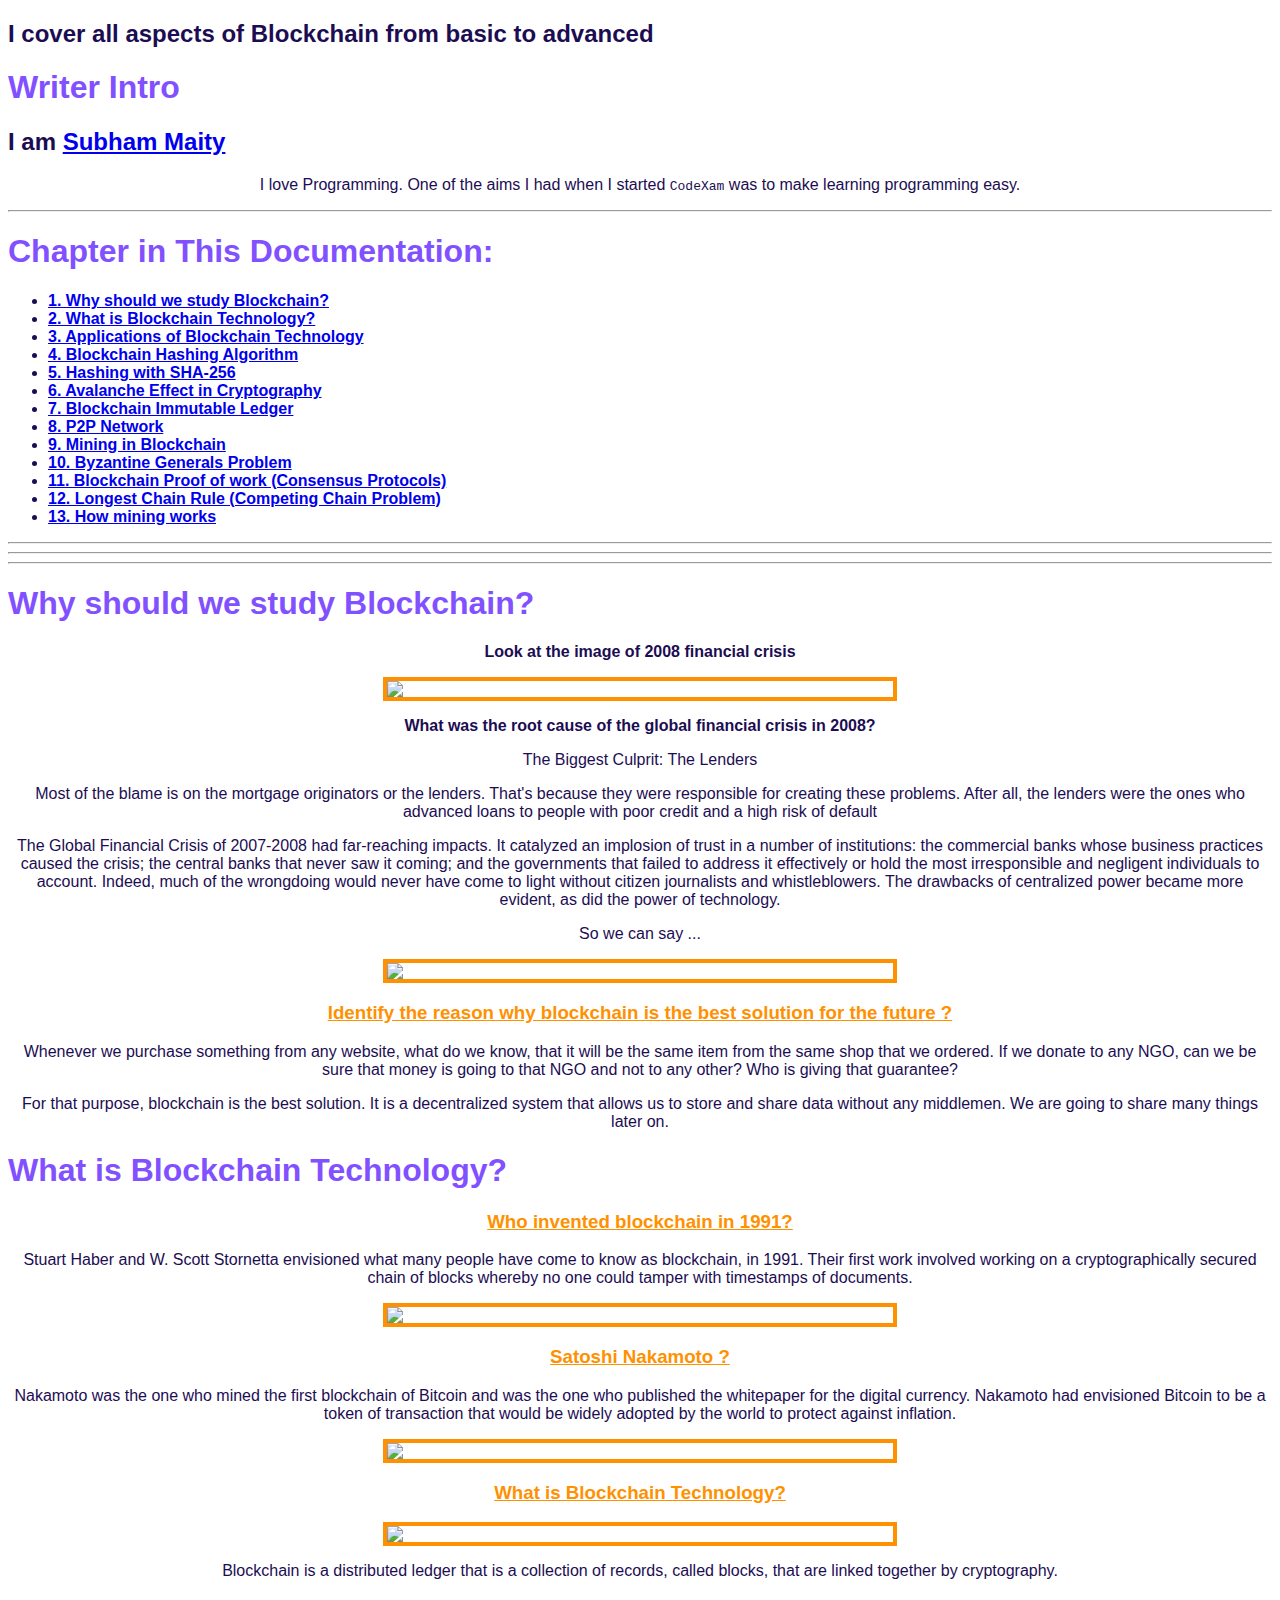
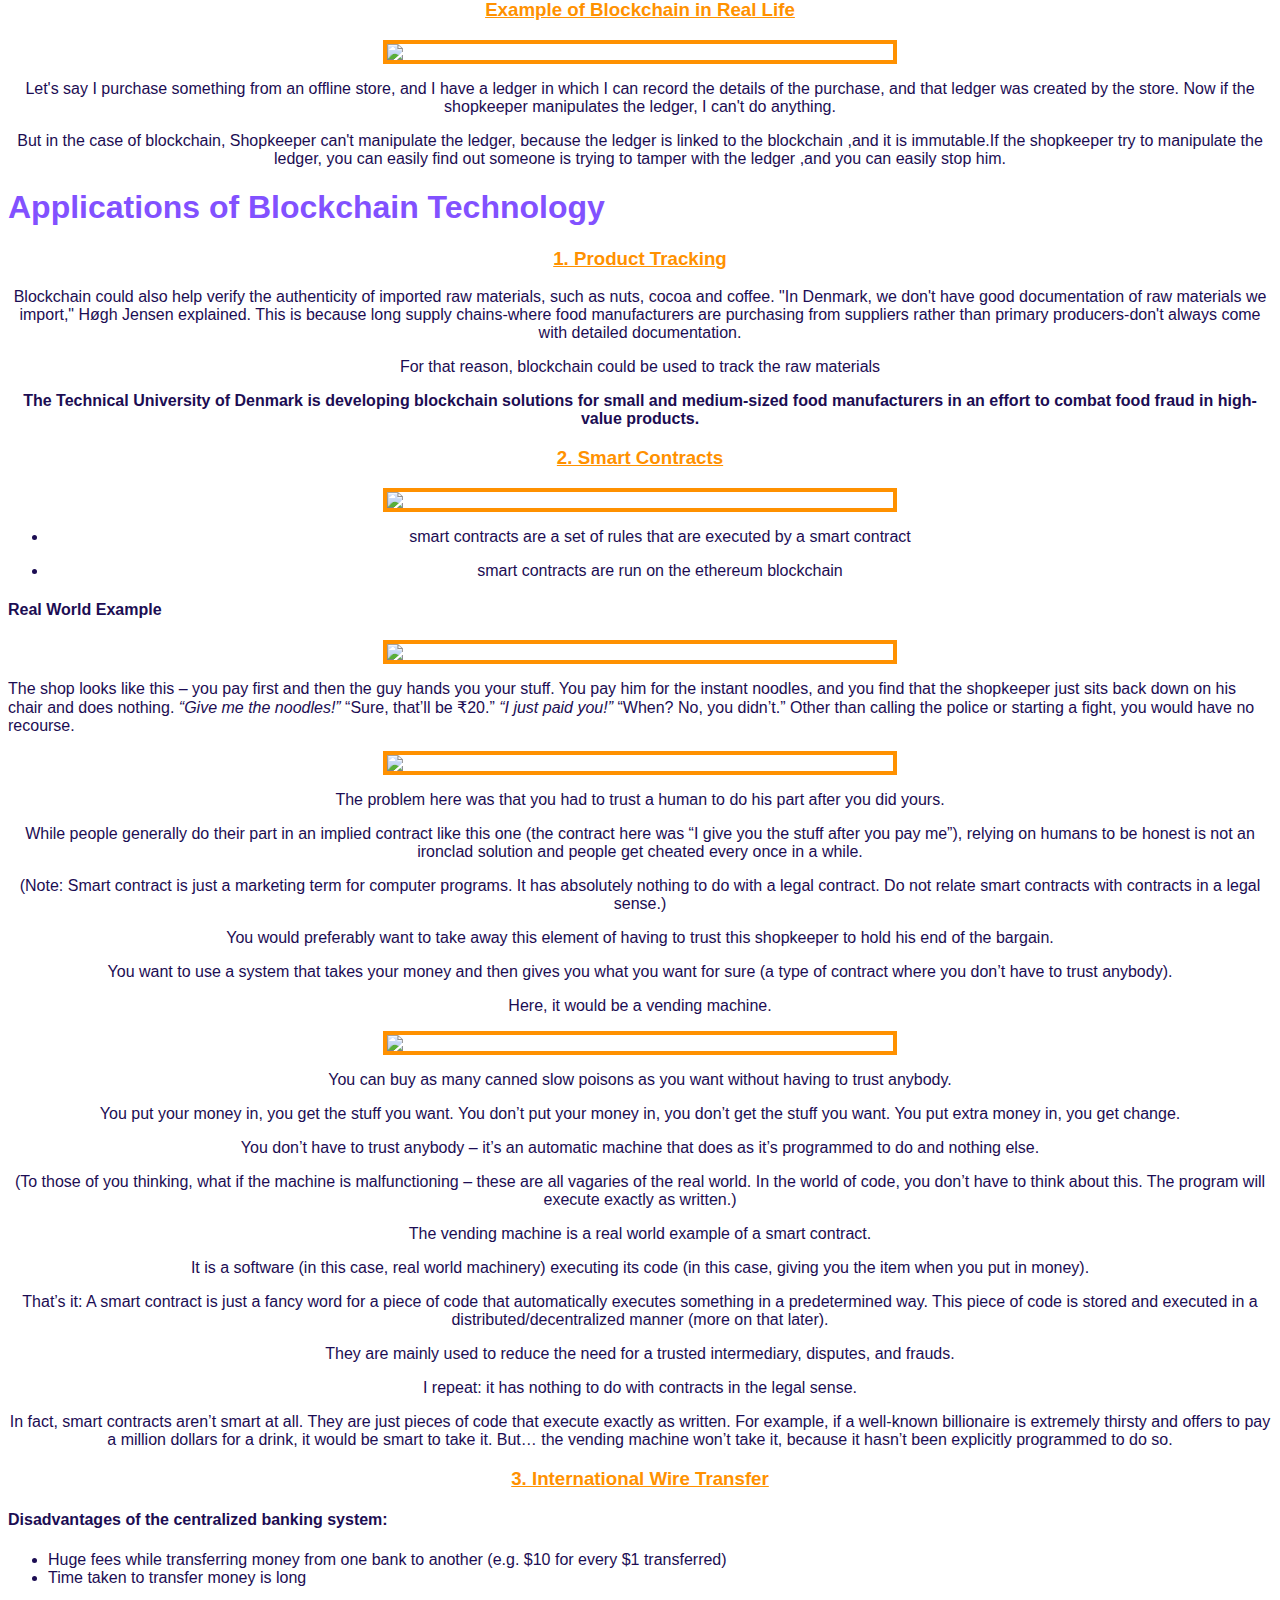
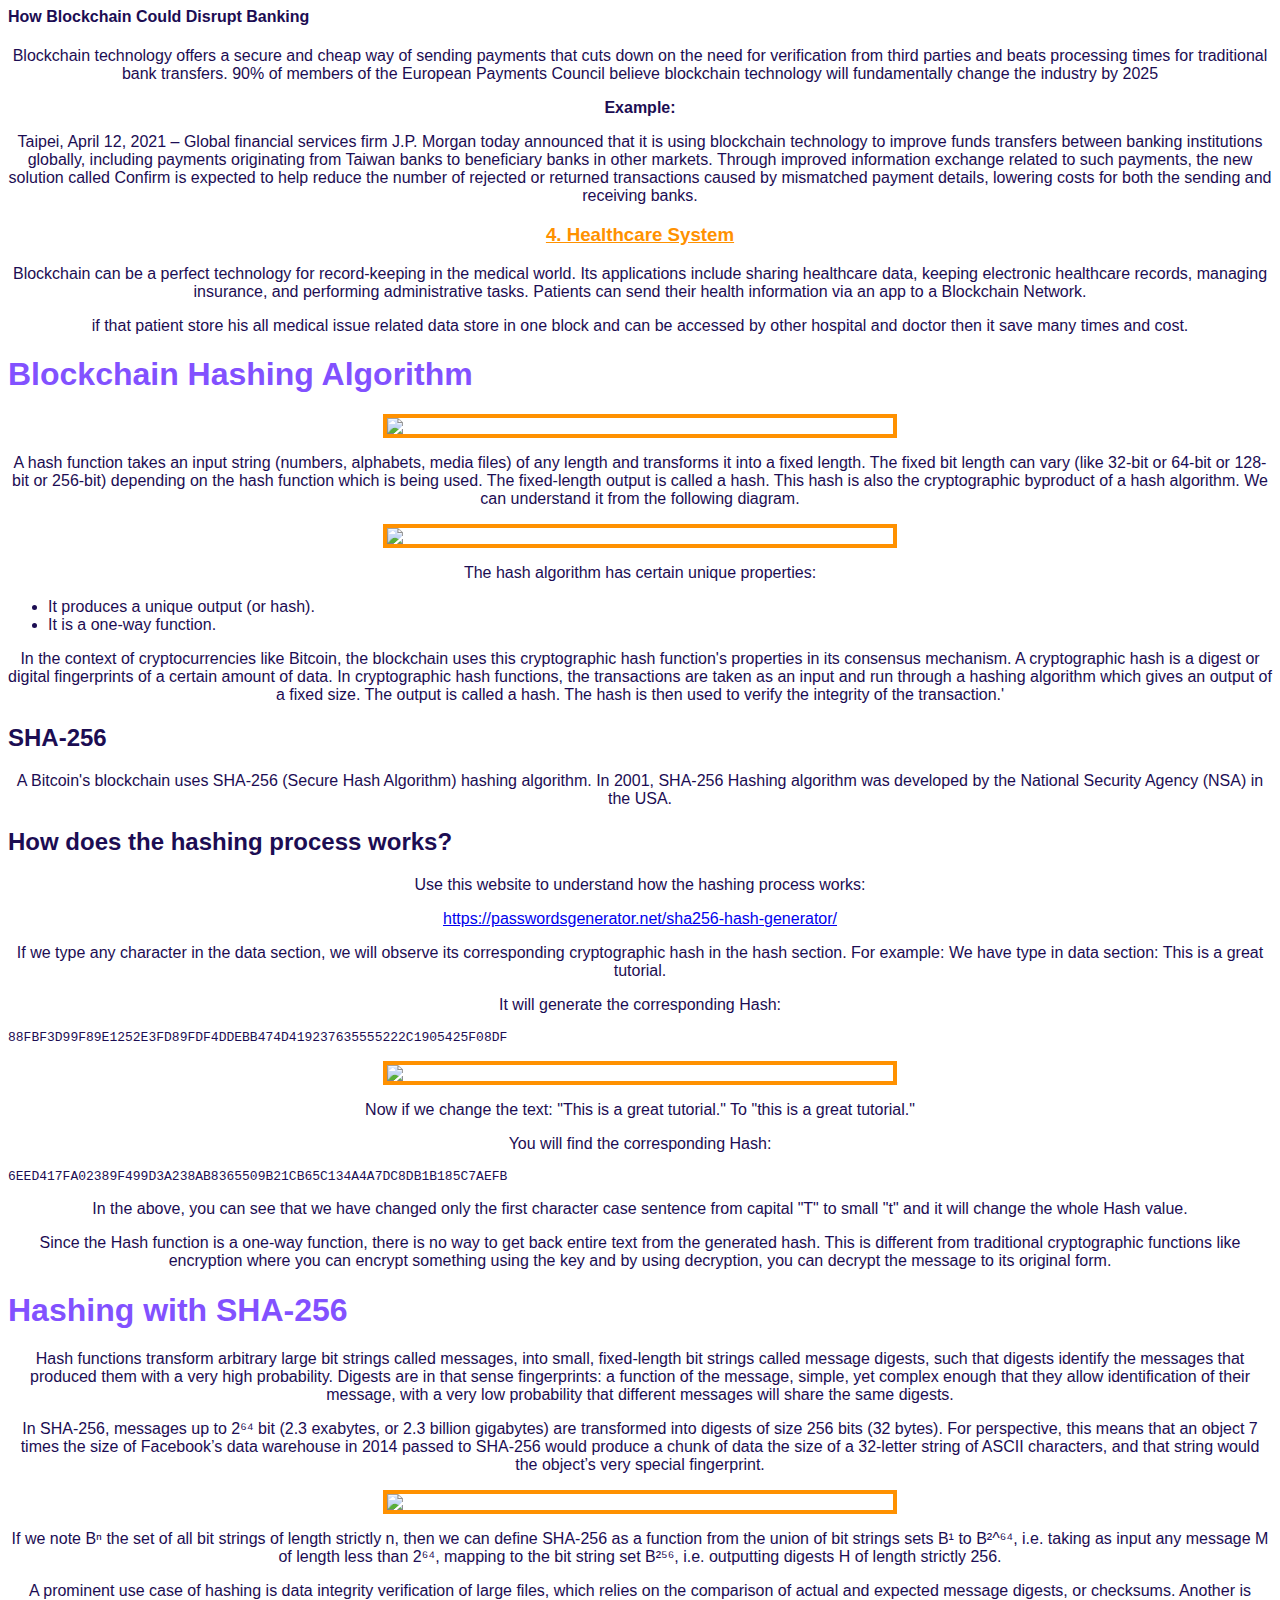
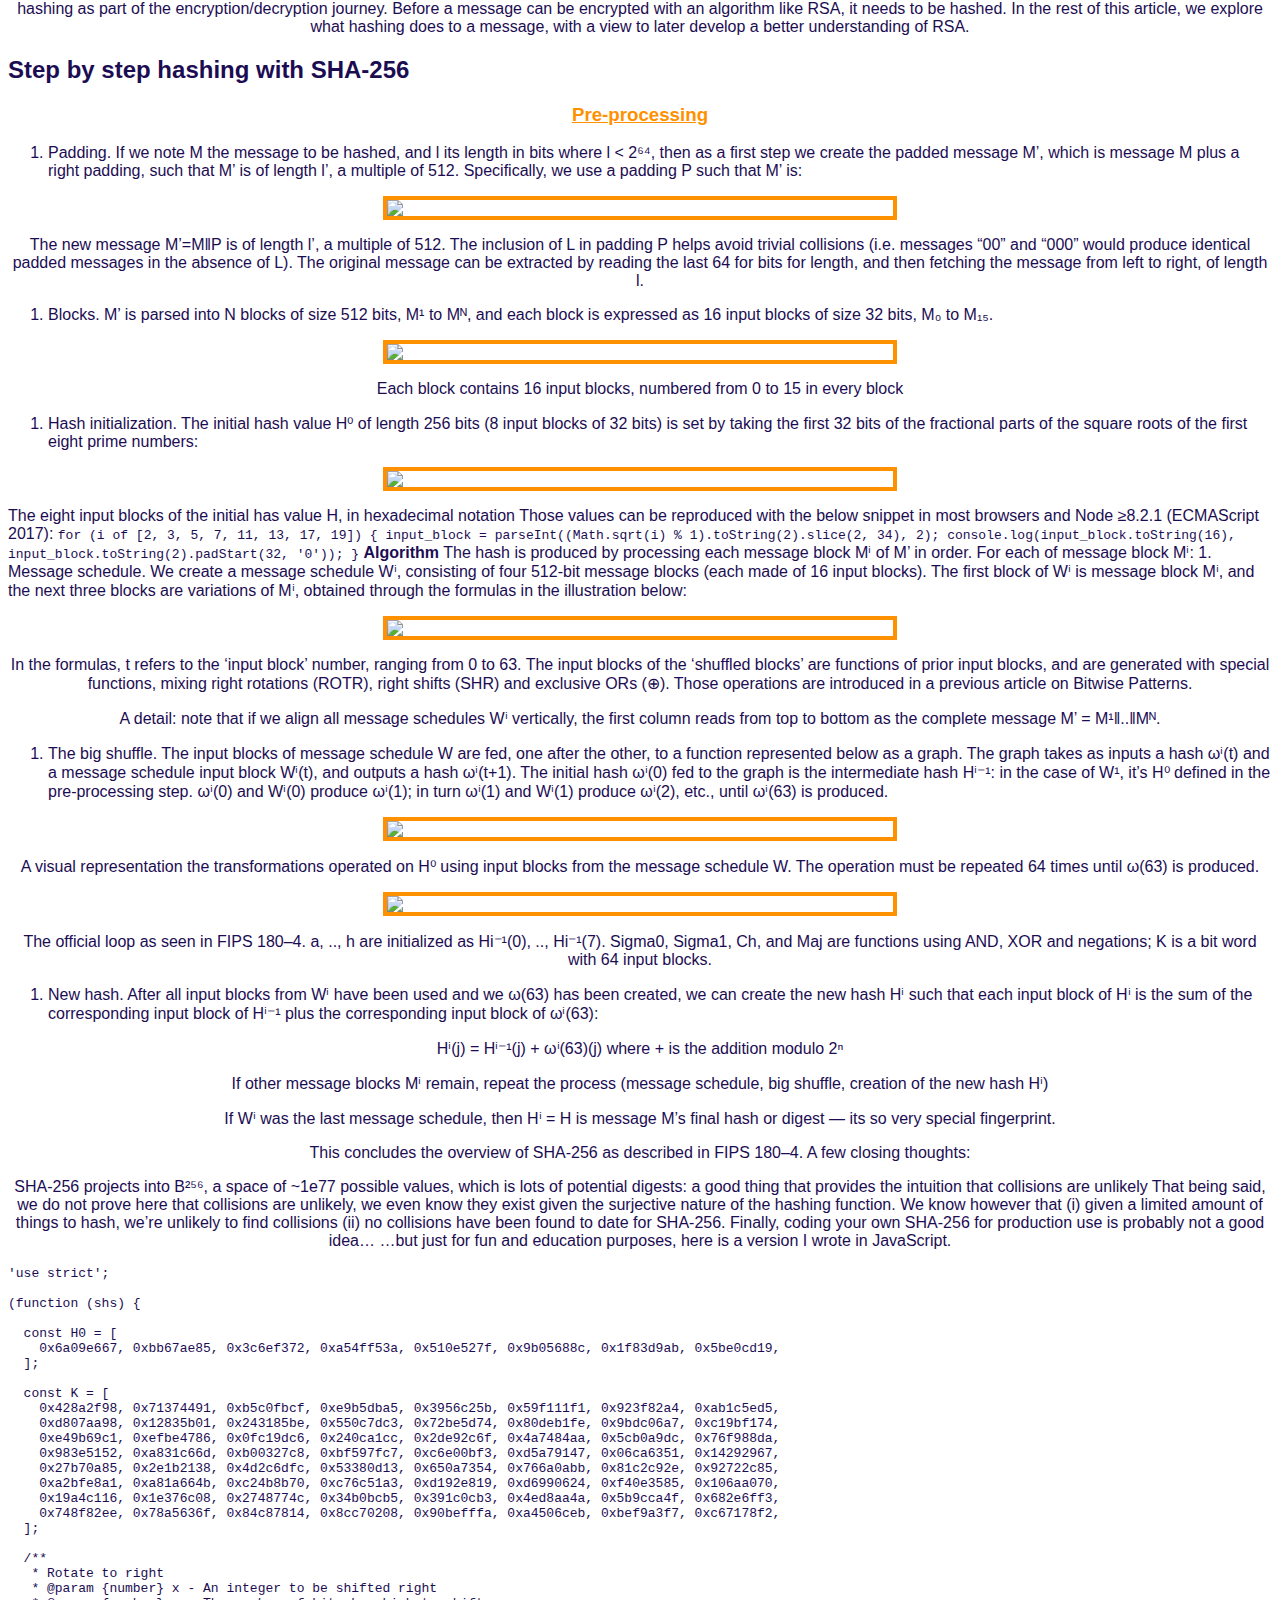
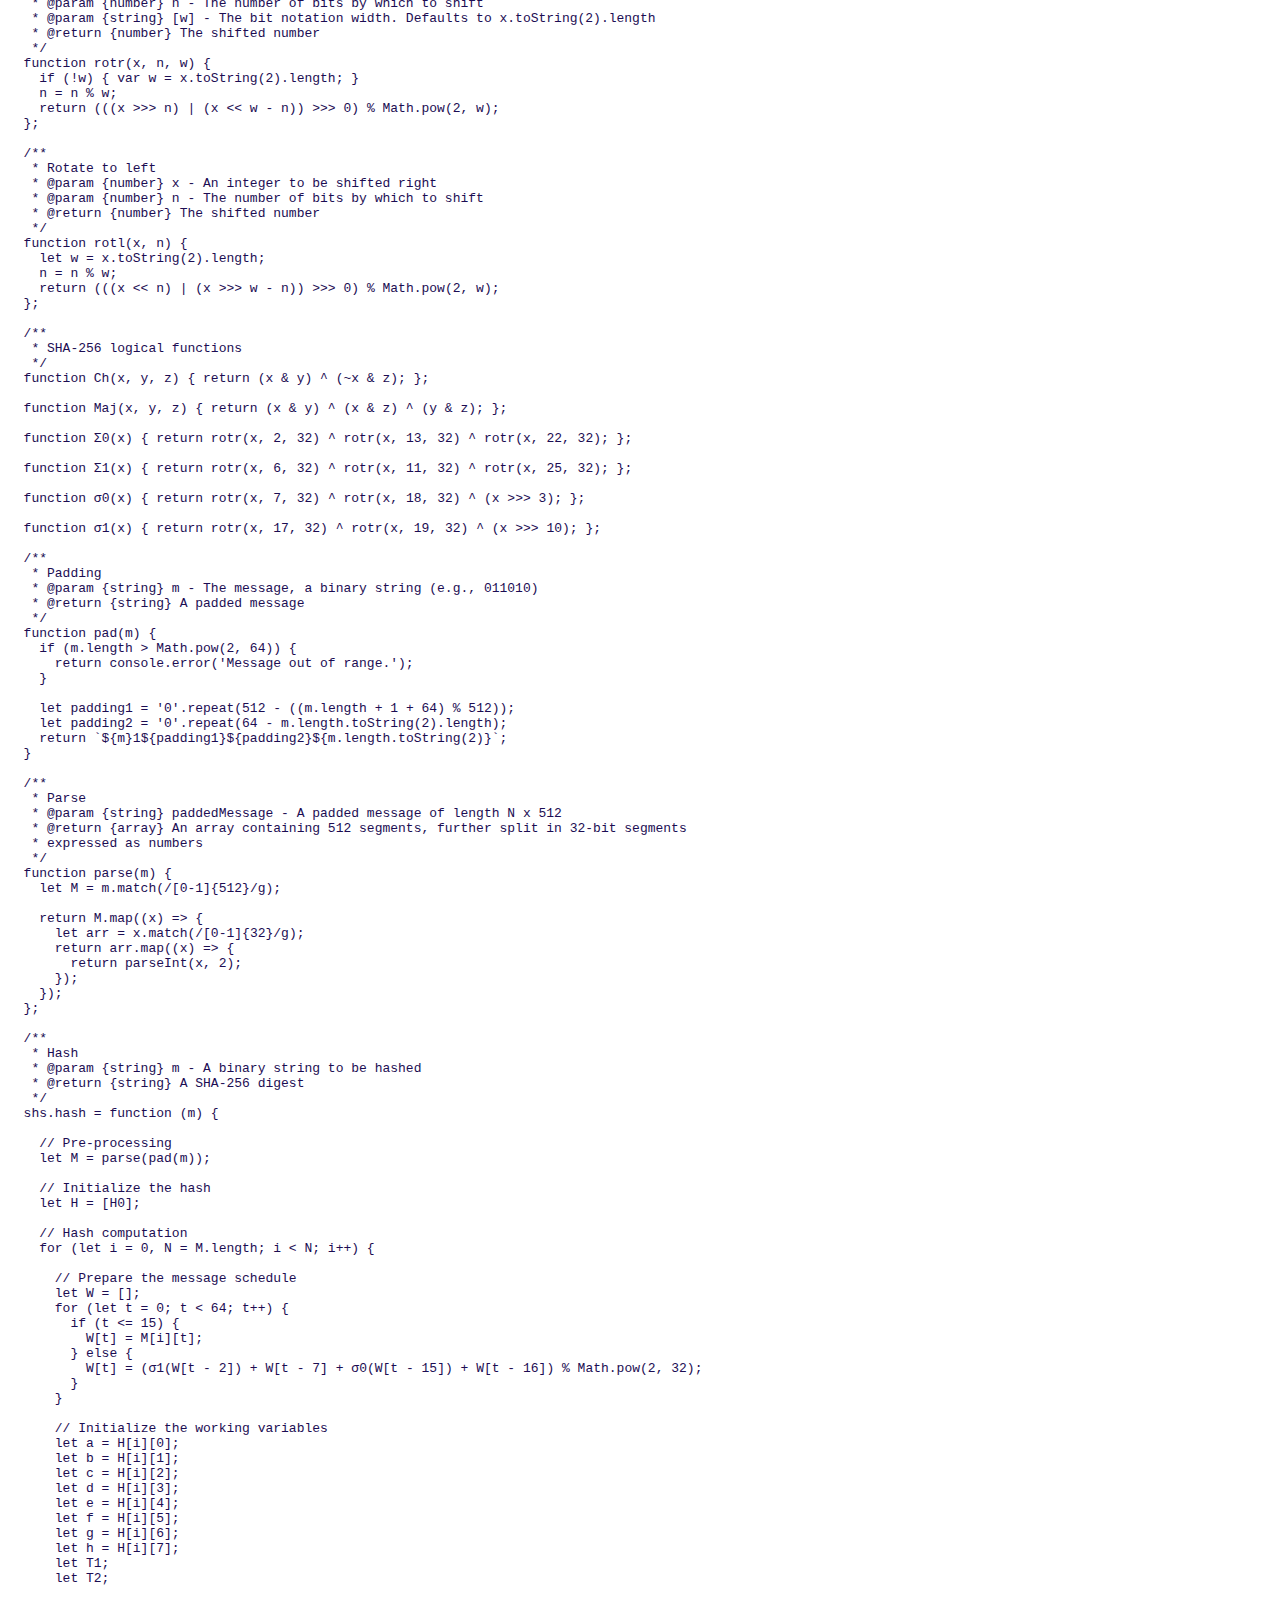
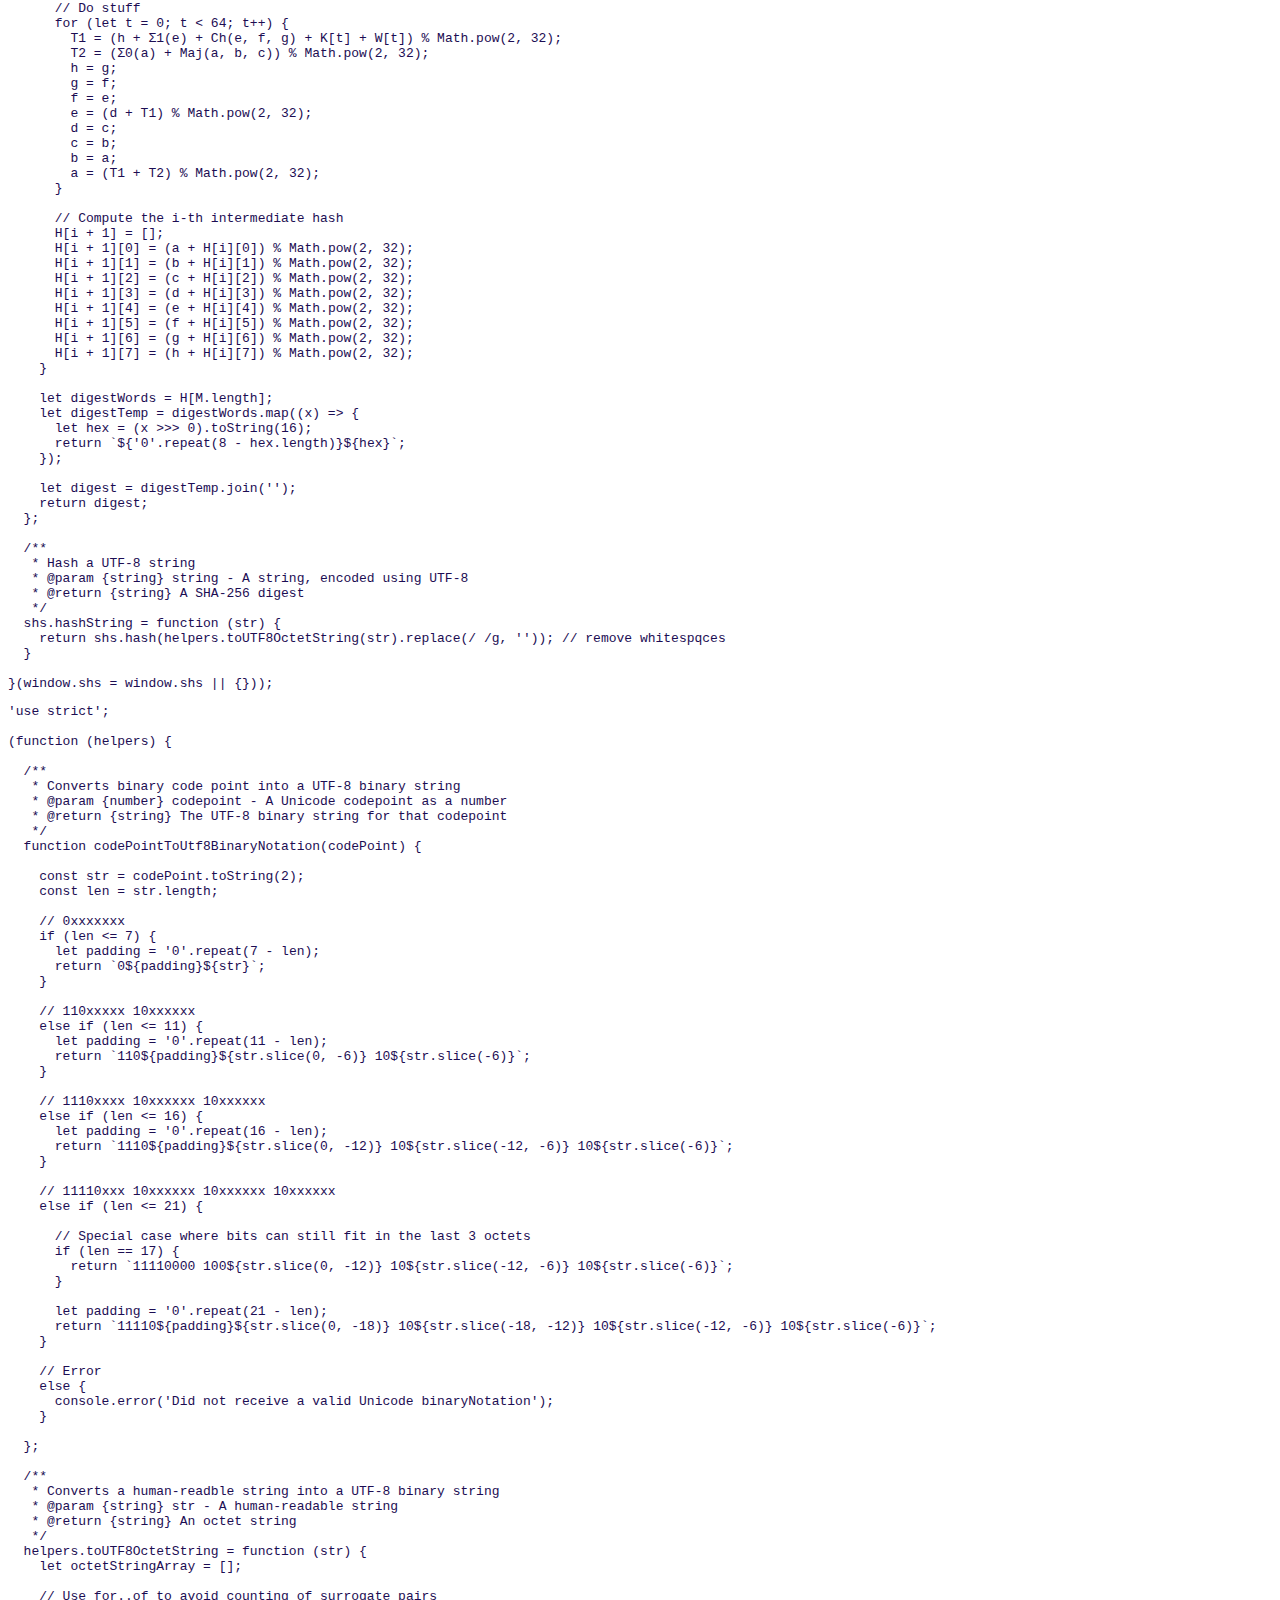
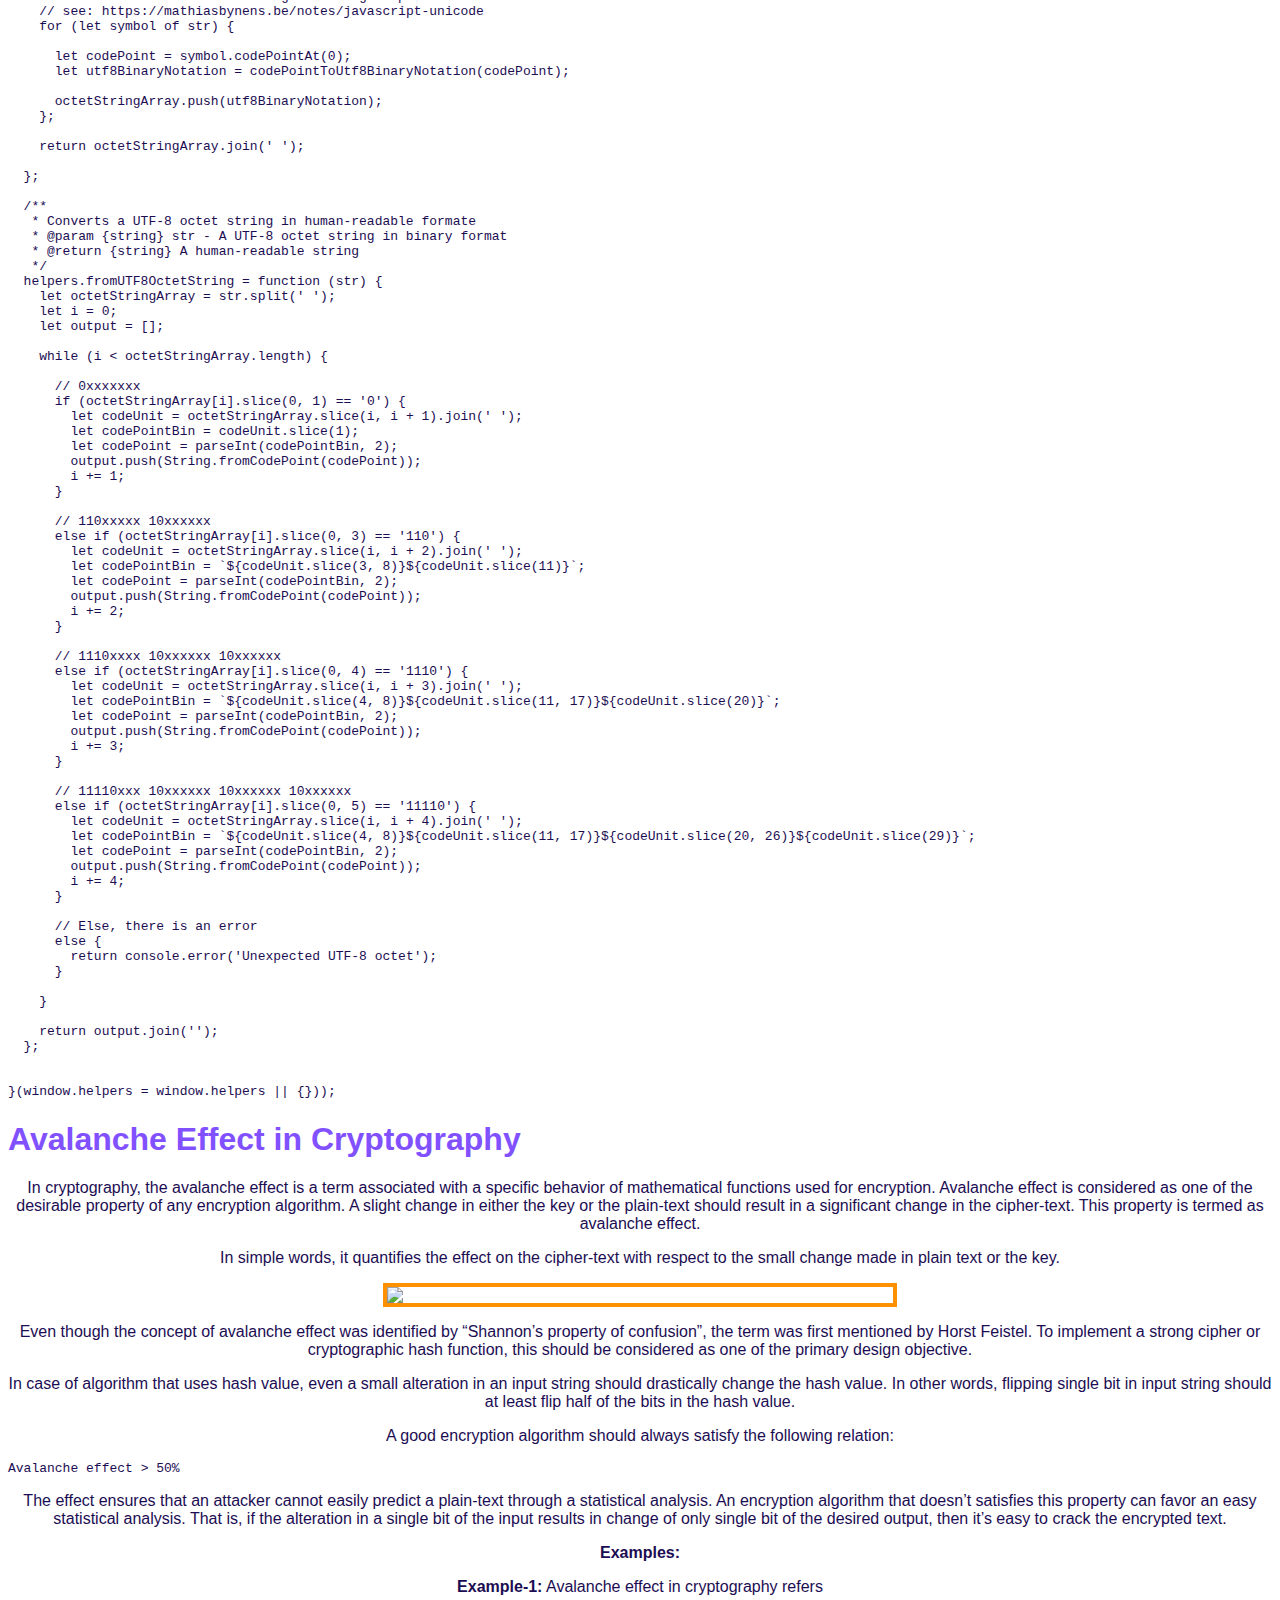
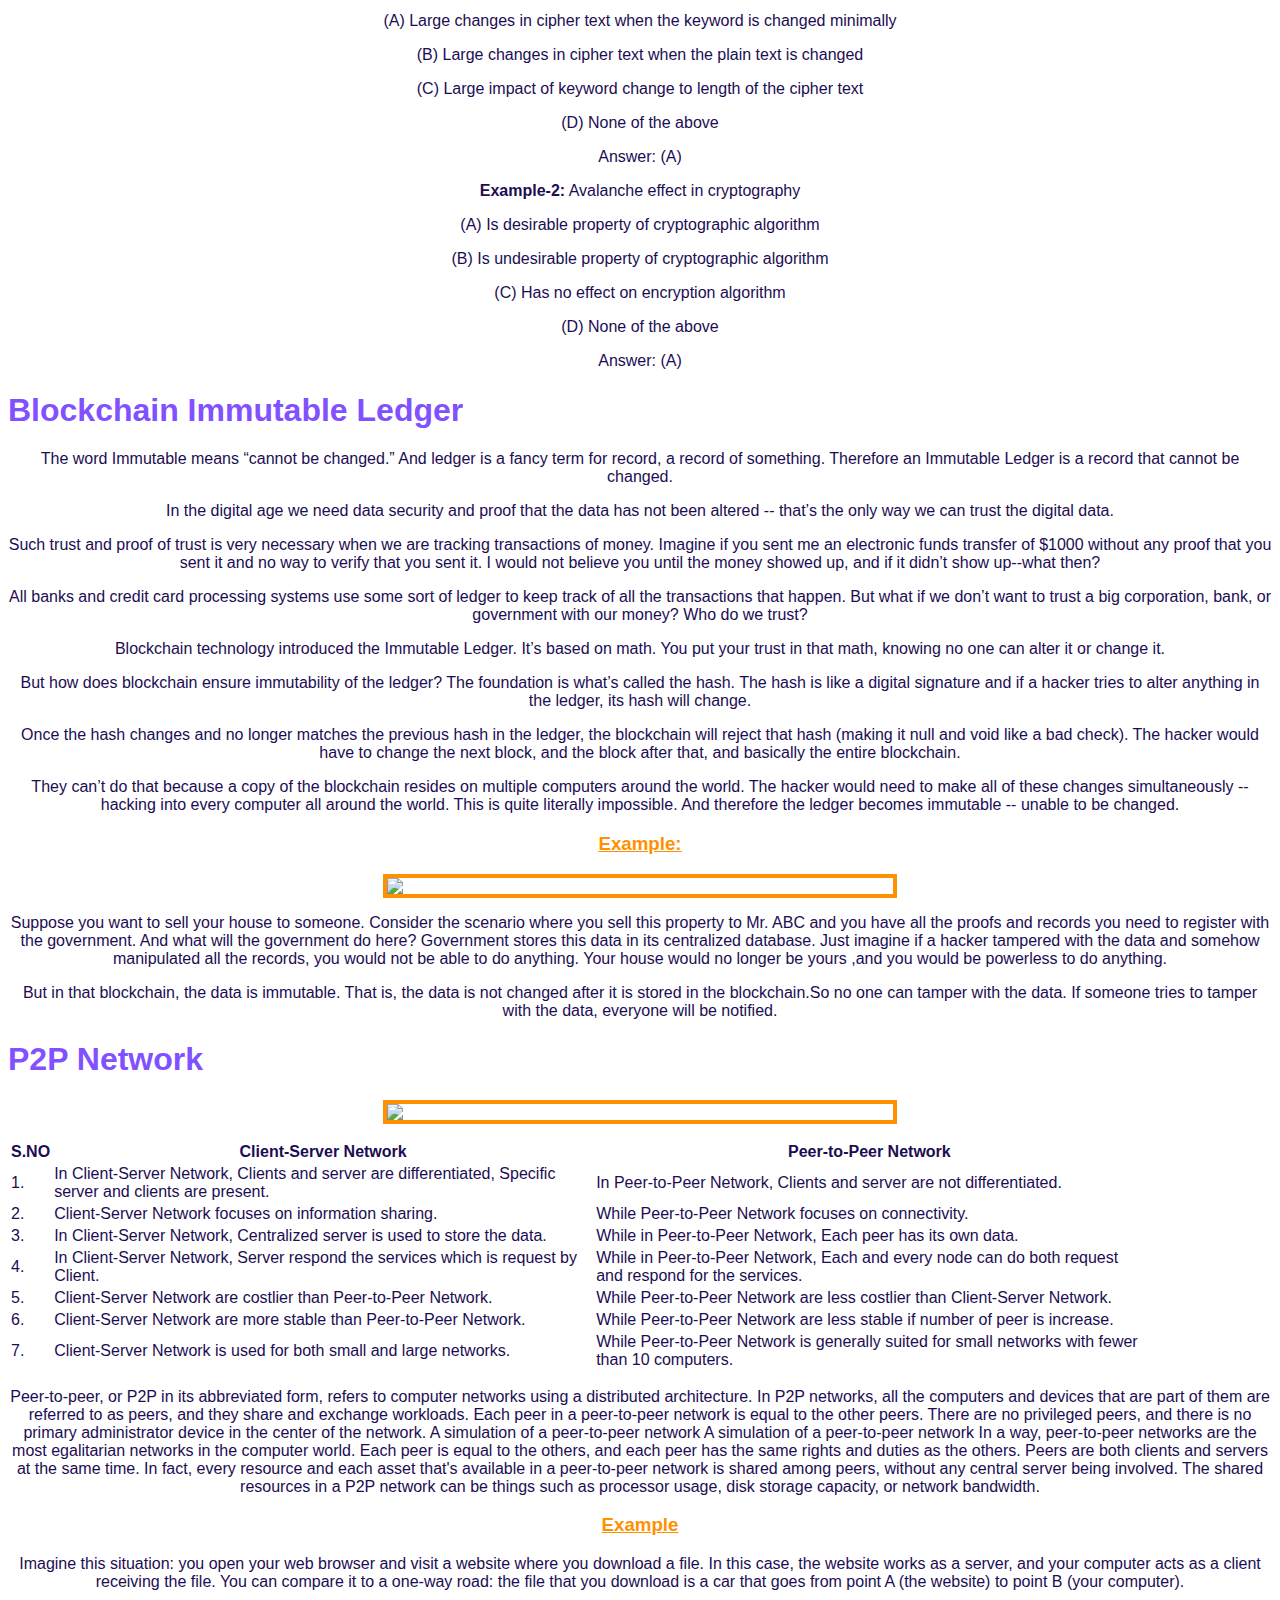
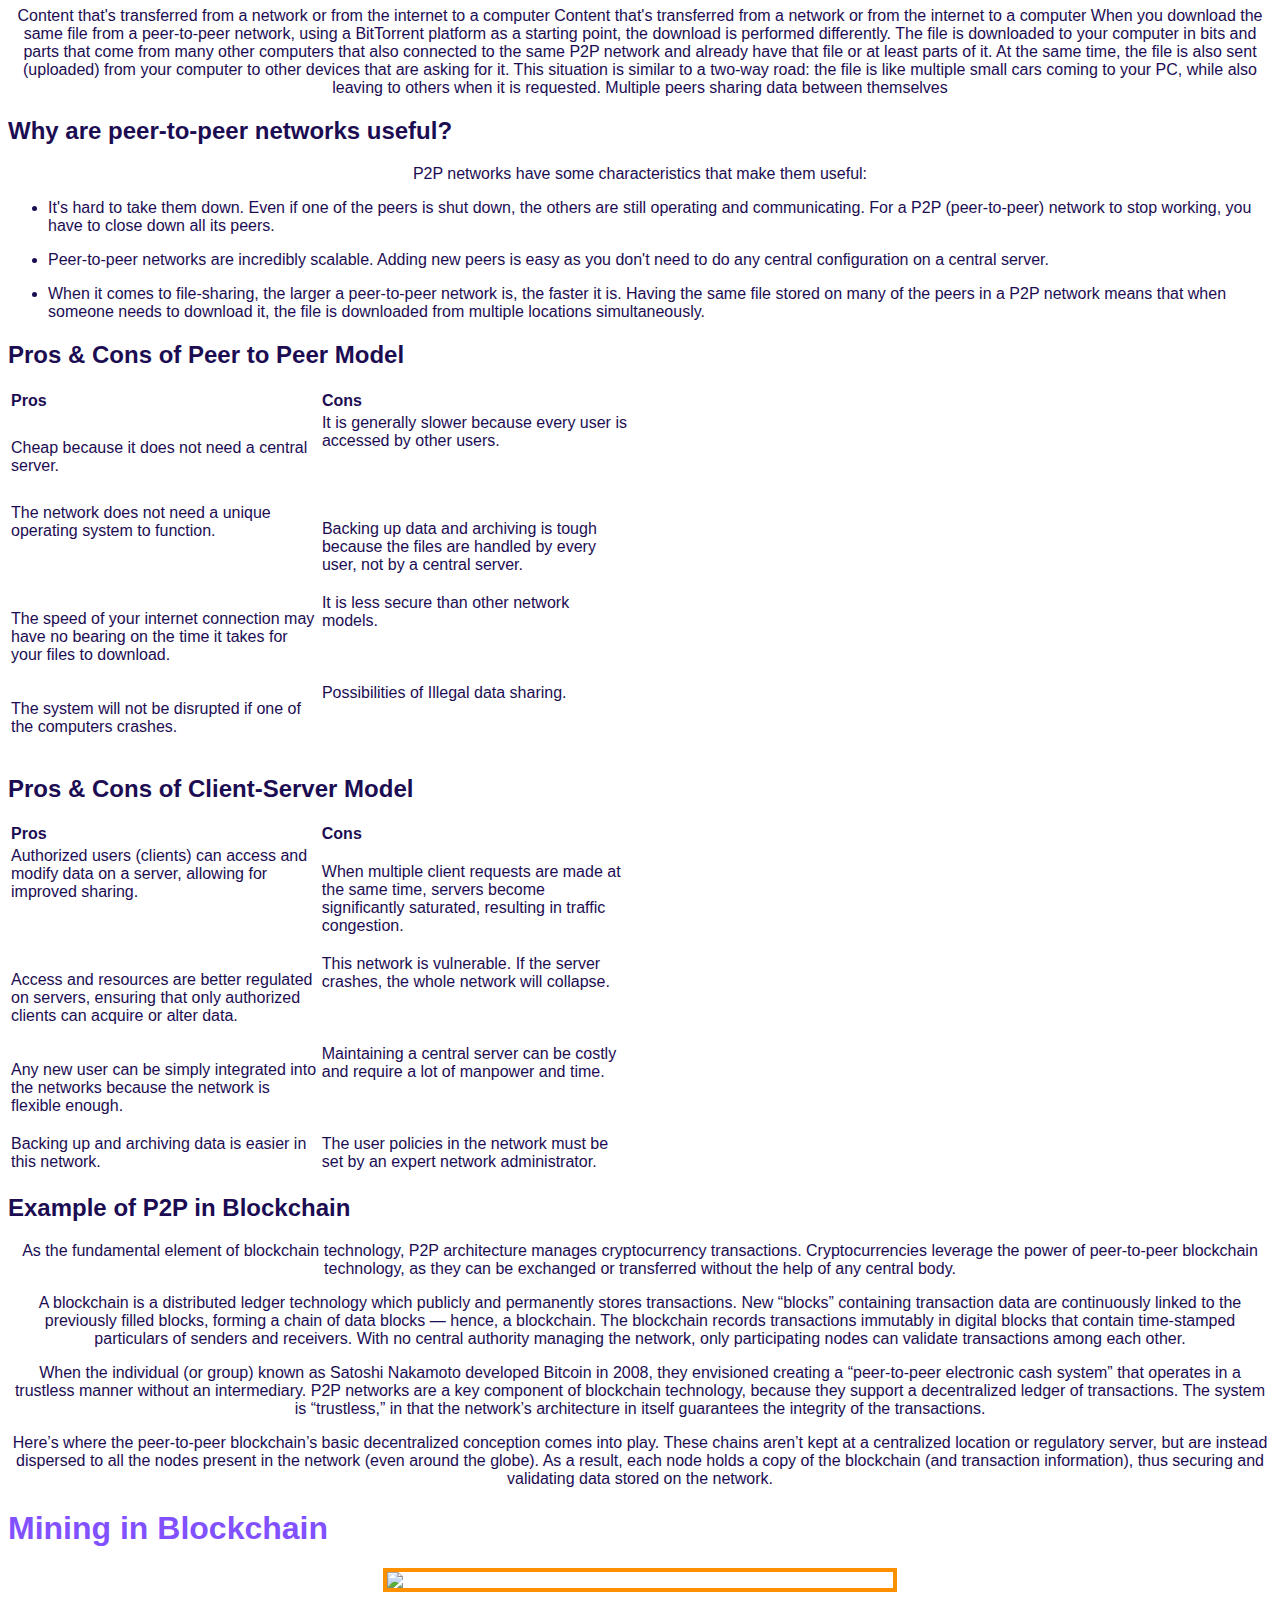
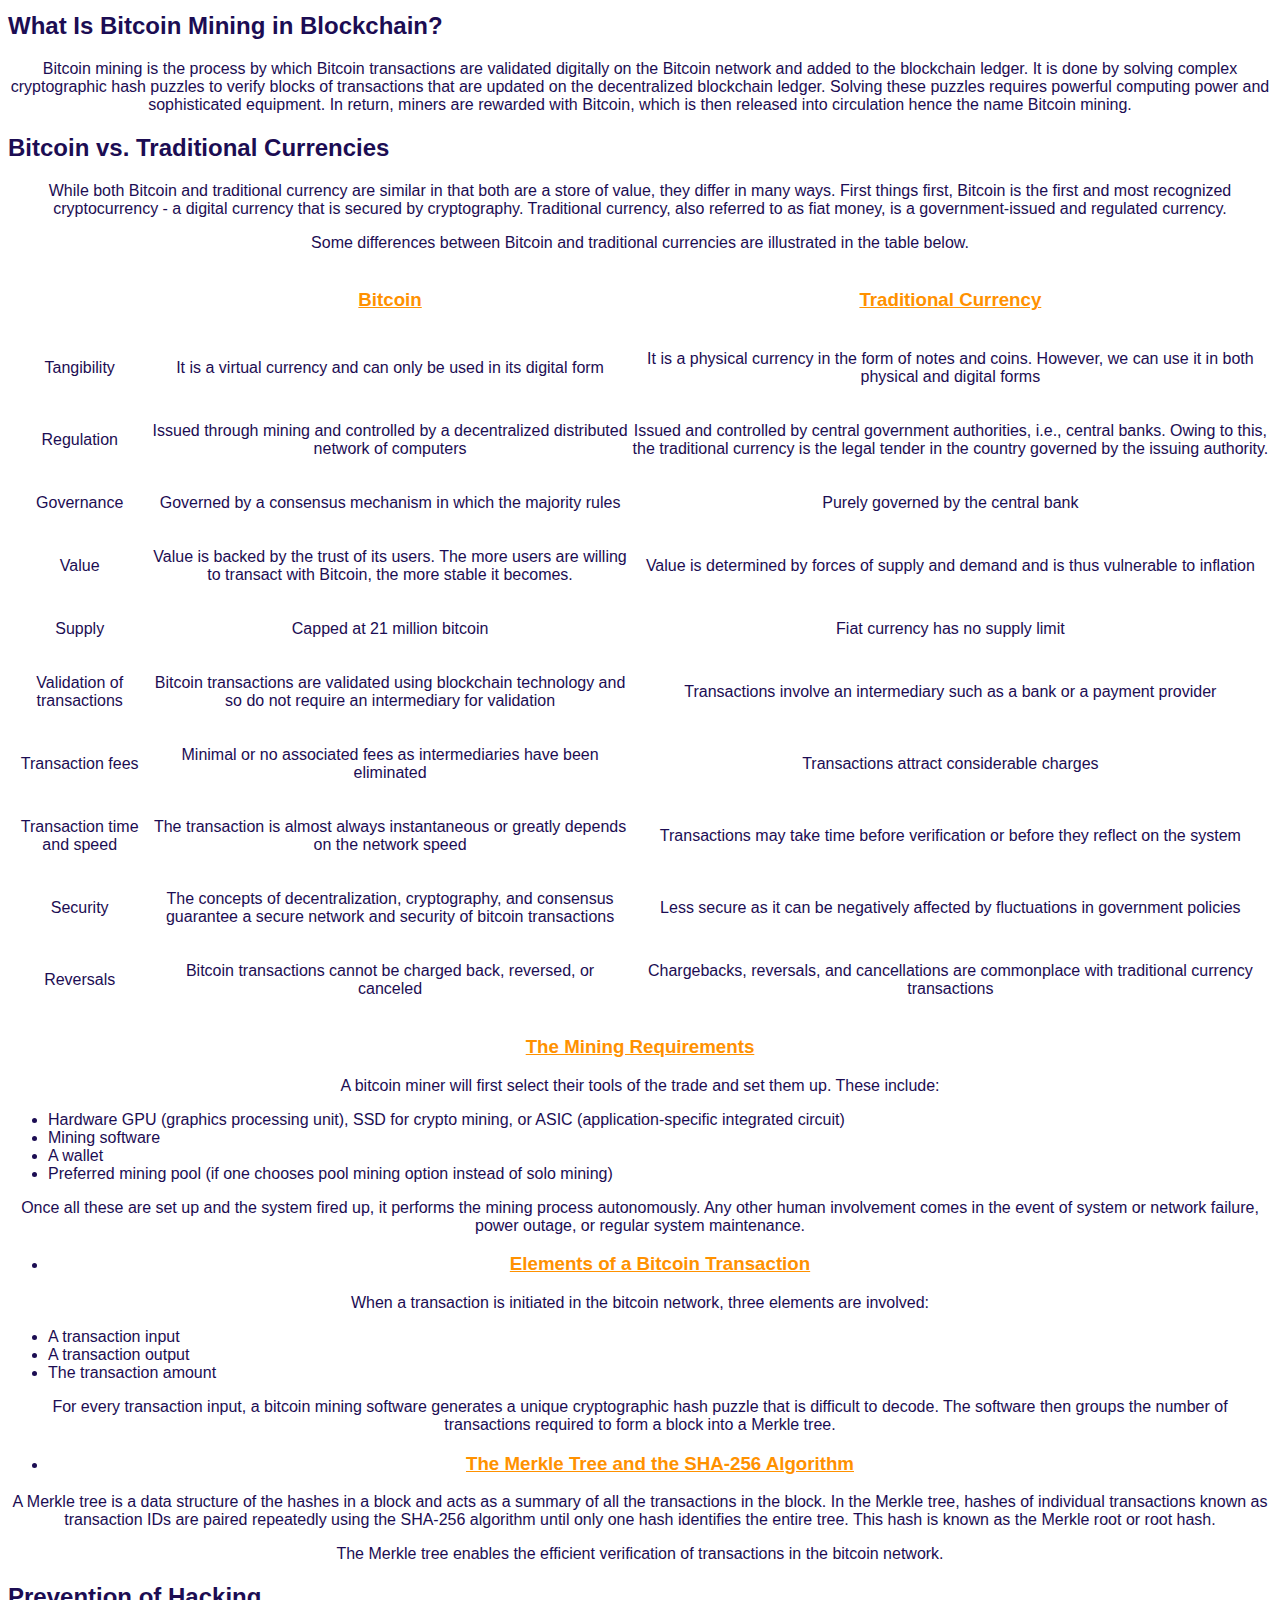
==== commit f5afda27: "How mining works" ====
--- a/index.html
+++ b/index.html
@@ -37,6 +37,7 @@
         <li><a href="#the-byzantine-generals-problem"><strong>10. Byzantine Generals Problem</strong></a></li>
         <li><a href="#blockchain-proof-of-work-and-consensus-protocols"><strong>11. Blockchain Proof of work (Consensus Protocols)</strong></a></li>
         <li><a href="#longest-chain-rule-and-competing-chain-problems"><strong>12. Longest Chain Rule (Competing Chain Problem)</strong></a></li>
+        <li><a href="#how-mining-works"><strong>13. How mining works</strong></a></li>
 
     </ul>
     <hr>
@@ -86,7 +87,7 @@
         <p>Blockchain is a distributed ledger that is a collection of records, called blocks, that are linked together by cryptography.</p>
         <h3 id="example-of-blockchain-in-real-life">Example of Blockchain in Real Life</h3>
         <p align="center">
-                <img src="https://github.com/Subham-Maity/Blockchain-Book-vol2/blob/master/Image%20Ignore/6.gif?raw=true "  width="200px"/>
+                <img src="https://github.com/Subham-Maity/Blockchain-Book-vol2/blob/master/Image%20Ignore/6.gif?raw=true " />
         </p>
 
 
@@ -104,7 +105,7 @@
         <p><strong>The Technical University of Denmark is developing blockchain solutions for small and medium-sized food manufacturers in an effort to combat food fraud in high-value products.</strong></p>
         <h3 id="2-smart-contracts">2. Smart Contracts</h3>
         <p align="center">
-                <img src="https://github.com/Subham-Maity/Blockchain-Book-vol2/blob/master/Image%20Ignore/7.gif?raw=true "  width="200px"/>
+                <img src="https://github.com/Subham-Maity/Blockchain-Book-vol2/blob/master/Image%20Ignore/7.gif?raw=true " />
         </p>
 
         <ul>
@@ -115,7 +116,7 @@
         </ul>
         <h4 id="real-world-example">Real World Example</h4>
         <p align="center">
-                <img src="https://github.com/Subham-Maity/Blockchain-Book-vol2/blob/master/Image%20Ignore/8.jpg?raw=true "  width="200px"/>
+                <img src="https://github.com/Subham-Maity/Blockchain-Book-vol2/blob/master/Image%20Ignore/8.jpg?raw=true " />
         </p>
         The shop looks like this – you pay first and then the guy hands you your stuff.
 
@@ -131,7 +132,7 @@
 
         Other than calling the police or starting a fight, you would have no recourse.
         <p align="center">
-                <img src="https://github.com/Subham-Maity/Blockchain-Book-vol2/blob/master/Image%20Ignore/9.gif?raw=true "  width="200px"/>
+                <img src="https://github.com/Subham-Maity/Blockchain-Book-vol2/blob/master/Image%20Ignore/9.gif?raw=true " />
         </p>
 
         <p>The problem here was that you had to trust a human to do his part after you did yours.</p>
@@ -141,7 +142,7 @@
         <p>You want to use a system that takes your money and then gives you what you want for sure (a type of contract where you don’t have to trust anybody).</p>
         <p>Here, it would be a vending machine.</p>
         <p align="center">
-                <img src="https://github.com/Subham-Maity/Blockchain-Book-vol2/blob/master/Image%20Ignore/10.gif?raw=true "  width="200px"/>
+                <img src="https://github.com/Subham-Maity/Blockchain-Book-vol2/blob/master/Image%20Ignore/10.gif?raw=true " />
         </p>
 
 
@@ -170,12 +171,12 @@
         <p>if that patient store his all medical issue related data store in one block and can be accessed by other hospital and doctor then it save many times and cost.</p>
         <h1 id="blockchain-hashing-algorithm">Blockchain Hashing Algorithm</h1>
         <p align="center">
-                <img src="https://github.com/Subham-Maity/Blockchain-Book-vol2/blob/master/Image%20Ignore/12.png?raw=true "  width="200px"/>
+                <img src="https://github.com/Subham-Maity/Blockchain-Book-vol2/blob/master/Image%20Ignore/12.png?raw=true " />
         </p>
 
         <p>A hash function takes an input string (numbers, alphabets, media files) of any length and transforms it into a fixed length. The fixed bit length can vary (like 32-bit or 64-bit or 128-bit or 256-bit) depending on the hash function which is being used. The fixed-length output is called a hash. This hash is also the cryptographic byproduct of a hash algorithm. We can understand it from the following diagram.</p>
         <p align="center">
-                <img src="https://github.com/Subham-Maity/Blockchain-Book-vol2/blob/master/Image%20Ignore/13.png?raw=true "  width="200px"/>
+                <img src="https://github.com/Subham-Maity/Blockchain-Book-vol2/blob/master/Image%20Ignore/13.png?raw=true " />
         </p>
 
         <p>The hash algorithm has certain unique properties:</p>
@@ -194,7 +195,7 @@
         <p>It will generate the corresponding Hash:</p>
         <pre class="language-js"><code>88FBF3D99F89E1252E3FD89FDF4DDEBB474D419237635555222C1905425F08DF </code></pre>
      <p align="center">
-        <img src="https://github.com/Subham-Maity/Blockchain-Book-vol2/blob/master/Image%20Ignore/14.png?raw=true "  width="200px"/>
+        <img src="https://github.com/Subham-Maity/Blockchain-Book-vol2/blob/master/Image%20Ignore/14.png?raw=true " />
 </p>
 
         <p>Now if we change the text: &quot;This is a great tutorial.&quot; To &quot;this is a great tutorial.&quot;</p>
@@ -208,7 +209,7 @@
         <p>Hash functions transform arbitrary large bit strings called messages, into small, fixed-length bit strings called message digests, such that digests identify the messages that produced them with a very high probability. Digests are in that sense fingerprints: a function of the message, simple, yet complex enough that they allow identification of their message, with a very low probability that different messages will share the same digests.</p>
         <p>In SHA-256, messages up to 2⁶⁴ bit (2.3 exabytes, or 2.3 billion gigabytes) are transformed into digests of size 256 bits (32 bytes). For perspective, this means that an object 7 times the size of Facebook’s data warehouse in 2014 passed to SHA-256 would produce a chunk of data the size of a 32-letter string of ASCII characters, and that string would the object’s very special fingerprint.</p>
         <p align="center">
-                <img src="https://github.com/Subham-Maity/Blockchain-Book-vol2/blob/master/Image%20Ignore/15.png?raw=true "  width="200px"/>
+                <img src="https://github.com/Subham-Maity/Blockchain-Book-vol2/blob/master/Image%20Ignore/15.png?raw=true " />
         </p>
 
         <p>If we note Bⁿ the set of all bit strings of length strictly n, then we can define SHA-256 as a function from the union of bit strings sets B¹ to B²^⁶⁴, i.e. taking as input any message M of length less than 2⁶⁴, mapping to the bit string set B²⁵⁶, i.e. outputting digests H of length strictly 256.</p>
@@ -219,7 +220,7 @@
                 <li>Padding. If we note M the message to be hashed, and l its length in bits where l &lt; 2⁶⁴, then as a first step we create the padded message M’, which is message M plus a right padding, such that M’ is of length l’, a multiple of 512. Specifically, we use a padding P such that M’ is:</li>
         </ol>
         <p align="center">
-                <img src="https://github.com/Subham-Maity/Blockchain-Book-vol2/blob/master/Image%20Ignore/16.png?raw=true "  width="200px"/>
+                <img src="https://github.com/Subham-Maity/Blockchain-Book-vol2/blob/master/Image%20Ignore/16.png?raw=true " />
         </p>
 
         <p>The new message M’=M‖P is of length l’, a multiple of 512. The inclusion of L in padding P helps avoid trivial collisions (i.e. messages “00” and “000” would produce identical padded messages in the absence of L). The original message can be extracted by reading the last 64 for bits for length, and then fetching the message from left to right, of length l.</p>
@@ -227,7 +228,7 @@
                 <li>Blocks. M’ is parsed into N blocks of size 512 bits, M¹ to Mᴺ, and each block is expressed as 16 input blocks of size 32 bits, M₀ to M₁₅.</li>
         </ol>
         <p align="center">
-                <img src="https://github.com/Subham-Maity/Blockchain-Book-vol2/blob/master/Image%20Ignore/17.png?raw=true "  width="200px"/>
+                <img src="https://github.com/Subham-Maity/Blockchain-Book-vol2/blob/master/Image%20Ignore/17.png?raw=true " />
         </p>
 
         <p>Each block contains 16 input blocks, numbered from 0 to 15 in every block</p>
@@ -235,7 +236,7 @@
                 <li>Hash initialization. The initial hash value H⁰ of length 256 bits (8 input blocks of 32 bits) is set by taking the first 32 bits of the fractional parts of the square roots of the first eight prime numbers:</li>
         </ol>
         <p align="center">
-                <img src="https://github.com/Subham-Maity/Blockchain-Book-vol2/blob/master/Image%20Ignore/18.png?raw=true "  width="200px"/>
+                <img src="https://github.com/Subham-Maity/Blockchain-Book-vol2/blob/master/Image%20Ignore/18.png?raw=true " />
         </p>
         The eight input blocks of the initial has value H, in hexadecimal notation
 
@@ -253,7 +254,7 @@
         1. Message schedule. We create a message schedule Wⁱ, consisting of four 512-bit message blocks (each made of 16 input blocks). The first block of Wⁱ is message block Mⁱ, and the next three blocks are variations of Mⁱ, obtained through the formulas in the illustration below:
 
         <p align="center">
-                <img src="https://github.com/Subham-Maity/Blockchain-Book-vol2/blob/master/Image%20Ignore/19.png?raw=true "  width="200px"/>
+                <img src="https://github.com/Subham-Maity/Blockchain-Book-vol2/blob/master/Image%20Ignore/19.png?raw=true " />
         </p>
 
         <p>In the formulas, t refers to the ‘input block’ number, ranging from 0 to 63. The input blocks of the ‘shuffled blocks’ are functions of prior input blocks, and are generated with special functions, mixing right rotations (ROTR), right shifts (SHR) and exclusive ORs (⊕). Those operations are introduced in a previous article on Bitwise Patterns.</p>
@@ -262,12 +263,12 @@
                 <li>The big shuffle. The input blocks of message schedule W are fed, one after the other, to a function represented below as a graph. The graph takes as inputs a hash ωⁱ(t) and a message schedule input block Wⁱ(t), and outputs a hash ωⁱ(t+1). The initial hash ωⁱ(0) fed to the graph is the intermediate hash Hⁱ⁻¹: in the case of W¹, it’s H⁰ defined in the pre-processing step. ωⁱ(0) and Wⁱ(0) produce ωⁱ(1); in turn ωⁱ(1) and Wⁱ(1) produce ωⁱ(2), etc., until ωⁱ(63) is produced.</li>
         </ol>
         <p align="center">
-                <img src="https://github.com/Subham-Maity/Blockchain-Book-vol2/blob/master/Image%20Ignore/12.gif?raw=true "  width="200px"/>
+                <img src="https://github.com/Subham-Maity/Blockchain-Book-vol2/blob/master/Image%20Ignore/12.gif?raw=true " />
         </p>
 
         <p>A visual representation the transformations operated on H⁰ using input blocks from the message schedule W. The operation must be repeated 64 times until ω(63) is produced.</p>
         <p align="center">
-                <img src="https://github.com/Subham-Maity/Blockchain-Book-vol2/blob/master/Image%20Ignore/20.png?raw=true "  width="200px"/>
+                <img src="https://github.com/Subham-Maity/Blockchain-Book-vol2/blob/master/Image%20Ignore/20.png?raw=true " />
         </p>
 
         <p>The official loop as seen in FIPS 180–4. a, .., h are initialized as Hi⁻¹(0), .., Hi⁻¹(7). Sigma0, Sigma1, Ch, and Maj are functions using AND, XOR and negations; K is a bit word with 64 input blocks.</p>
@@ -596,7 +597,7 @@
     <p>In cryptography, the avalanche effect is a term associated with a specific behavior of mathematical functions used for encryption. Avalanche effect is considered as one of the desirable property of any encryption algorithm. A slight change in either the key or the plain-text should result in a significant change in the cipher-text. This property is termed as avalanche effect.</p>
     <p>In simple words, it quantifies the effect on the cipher-text with respect to the small change made in plain text or the key. </p>
     <p align="center">
-        <img src="https://github.com/Subham-Maity/Blockchain-Book-vol2/blob/master/Image%20Ignore/21.png?raw=true "  width="200px"/>
+        <img src="https://github.com/Subham-Maity/Blockchain-Book-vol2/blob/master/Image%20Ignore/21.png?raw=true " />
     </p>
 
     <p>Even though the concept of avalanche effect was identified by “Shannon’s property of confusion”, the term was first mentioned by Horst Feistel. To implement a strong cipher or cryptographic hash function, this should be considered as one of the primary design objective.</p>
@@ -628,7 +629,7 @@
     <p>They can’t do that because a copy of the blockchain resides on multiple computers around the world. The hacker would need to make all of these changes simultaneously -- hacking into every computer all around the world. This is quite literally impossible. And therefore the ledger becomes immutable -- unable to be changed.</p>
     <h3 id="example-">Example:</h3>
     <p align="center">
-        <img src="https://github.com/Subham-Maity/Blockchain-Book-vol2/blob/master/Image%20Ignore/23.gif?raw=true "  width="200px"/>
+        <img src="https://github.com/Subham-Maity/Blockchain-Book-vol2/blob/master/Image%20Ignore/23.gif?raw=true " />
     </p>
 
     <p>Suppose you want to sell your house to someone. Consider the scenario where you sell this property to Mr. ABC and you have all the proofs and records you need to register with the government. And what will the government do here?  Government stores this data in its centralized database. Just imagine if a hacker tampered with the data and somehow manipulated all the records, you would not be able to do anything. Your house would no longer be yours ,and you would be powerless to do anything.</p>
@@ -636,7 +637,7 @@
 
     <h1 id="p2p-network">P2P Network</h1>
     <p align="center">
-        <img src="https://github.com/Subham-Maity/Blockchain-Book-vol2/blob/master/Image%20Ignore/24.gif?raw=true "  width="200px"/>
+        <img src="https://github.com/Subham-Maity/Blockchain-Book-vol2/blob/master/Image%20Ignore/24.gif?raw=true " />
     </p>
 
     <table style=width:90%><tr><th>S.NO<th>Client-Server Network<th>Peer-to-Peer Network<tr><td>1.<td>In Client-Server Network, Clients and server are differentiated, Specific server and clients are present.<td>In Peer-to-Peer Network, Clients and server are not differentiated.<tr><td>2.<td>Client-Server Network focuses on information sharing.<td>While Peer-to-Peer Network focuses on connectivity.<tr><td>3.<td>In Client-Server Network, Centralized server is used to store the data.<td>While in Peer-to-Peer Network, Each peer has its own data.<tr><td>4.<td>In Client-Server Network, Server respond the services which is request by Client.<td>While in Peer-to-Peer Network, Each and every node can do both request and respond for the services.<tr><td>5.<td>Client-Server Network are costlier than Peer-to-Peer Network.<td>While Peer-to-Peer Network are less costlier than Client-Server Network.<tr><td>6.<td>Client-Server Network are more stable than Peer-to-Peer Network.<td>While Peer-to-Peer Network are less stable if number of peer is increase.<tr><td>7.<td>Client-Server Network is used for both small and large networks.<td>While Peer-to-Peer Network is generally suited for small networks with fewer than 10 computers.</table>
@@ -723,7 +724,7 @@
     <p>Here’s where the peer-to-peer blockchain’s basic decentralized conception comes into play. These chains aren’t kept at a centralized location or regulatory server, but are instead dispersed to all the nodes present in the network (even around the globe). As a result, each node holds a copy of the blockchain (and transaction information), thus securing and validating data stored on the network.</p>
     <h1 id="mining-in-blockchain">Mining in Blockchain</h1>
     <p align="center">
-        <img src="https://github.com/Subham-Maity/Blockchain-Book-vol2/blob/master/Image%20Ignore/25.gif?raw=true "  width="200px"/>
+        <img src="https://github.com/Subham-Maity/Blockchain-Book-vol2/blob/master/Image%20Ignore/25.gif?raw=true " />
     </p>
 
     <p><h2 id="what_is_bitcoin_mining_in_blockchain">What Is Bitcoin Mining in Blockchain?</h2></p>
@@ -898,7 +899,7 @@
 
     <h1 id="the-byzantine-generals-problem">The Byzantine Generals Problem</h1>
     <p align="center">
-        <img src="https://github.com/Subham-Maity/Blockchain-Book-vol2/blob/master/Image%20Ignore/9.jpg?raw=true "  width="200px"/>
+        <img src="https://github.com/Subham-Maity/Blockchain-Book-vol2/blob/master/Image%20Ignore/9.jpg?raw=true " />
     </p>
 
     <p>Imagine that several divisions of the Byzantine army are camped outside an enemy city, each division commanded by its own general. The generals can communicate with one another only by messenger. After observing the enemy, they must decide upon a common plan of action. However, some of the generals may be traitors, trying to prevent the loyal generals from reaching an agreement. The generals must decide on when to attack the city, but they need a strong majority of their army to attack at the same time. The generals must have an algorithm to guarantee that (a) all loyal generals decide upon the same plan of action, and (b) a small number of traitors cannot cause the loyal generals to adopt a bad plan. The loyal generals will all do what the algorithm says they should, but the traitors may do anything they wish. The algorithm must guarantee condition (a) regardless of what the traitors do. The loyal generals should not only reach agreement, but should agree upon a reasonable plan.</p>
@@ -910,7 +911,7 @@
         Proof of work has some powerful advantages, especially for a relatively simple but hugely valuable cryptocurrency like Bitcoin. It’s a proven, robust way of maintaining a secure decentralized blockchain. As the value of a cryptocurrency grows, more miners are incentivized to join the network, increasing its power and security.  Because of the amount of processing power involved, it becomes impractical for any individual or group to meddle with a valuable cryptocurrency’s blockchain.
         On the flip side, it’s an energy-intensive process that can have trouble scaling to accommodate the vast number of transactions smart-contract compatible blockchains like Ethereum can generate. And so alternatives have been developed, the most popular of which is called proof of stake.</p>
     <p align="center">
-        <img src="https://github.com/Subham-Maity/Blockchain-Book-vol2/blob/master/Image%20Ignore/10.jpg?raw=true "  width="200px"/>
+        <img src="https://github.com/Subham-Maity/Blockchain-Book-vol2/blob/master/Image%20Ignore/10.jpg?raw=true " />
     </p>
 
     <h1 id="longest-chain-rule-and-competing-chain-problems">Longest Chain Rule and Competing Chain Problems</h1>
@@ -921,13 +922,13 @@
     <p>The longest chain is the chain of blocks that took the most effort to build.</p>
     <p>In short, to add a new block to the blockchain you need to use processing power, which means that every block on the blockchain used up energy to get there.</p>
     <p align="center">
-        <img src="https://github.com/Subham-Maity/Blockchain-Book-vol2/blob/master/Image%20Ignore/26.gif?raw=true "  width="200px"/>
+        <img src="https://github.com/Subham-Maity/Blockchain-Book-vol2/blob/master/Image%20Ignore/26.gif?raw=true " />
     </p>
 
 
     <p>Therefore, a blockchain with more blocks in it will have taken more energy to build than a chain with fewer blocks in it, and as a rule nodes will always adopt this chain over a “shorter” one. </p>
     <p align="center">
-        <img src="https://github.com/Subham-Maity/Blockchain-Book-vol2/blob/master/Image%20Ignore/22.png?raw=true "  width="200px"/>
+        <img src="https://github.com/Subham-Maity/Blockchain-Book-vol2/blob/master/Image%20Ignore/22.png?raw=true " />
     </p>
 
 
@@ -983,8 +984,123 @@
   ...
 }
 </code></pre><p align="center">
-    <img src="https://github.com/Subham-Maity/Blockchain-Book-vol2/blob/master/Image%20Ignore/23.png?raw=true "  width="200px"/>
+    <img src="https://github.com/Subham-Maity/Blockchain-Book-vol2/blob/master/Image%20Ignore/23.png?raw=true " />
 </p>
+
+    <h1 id="how-mining-works">How mining works</h1>
+    <h3 id="first-we-need-to-know-block-has-a-couple-of-fields-hash-previous-hash-timestamp-data-nonce-and-a-merkle-root-">First we need to know : (Block has a couple of fields: hash, previous hash, timestamp, data, nonce, and a merkle root)</h3>
+    <ol>
+        <li><p>A block doesn&#39;t store one single transaction. It stores a collection of transactions.</p>
+        </li>
+        <li><p>A block is mined by a miner.</p>
+        </li>
+        <li><p>A block contains a collection of transactions. </p>
+        </li>
+        <li><p>Each transaction is a collection of inputs and outputs.</p>
+        </li>
+        <li><p>The inputs are the previous transactions that are used to pay the outputs. </p>
+        </li>
+        <li><p>The outputs are the amounts that are being sent to the next transaction. </p>
+        </li>
+        <li><p>Block has block number.</p>
+        </li>
+    </ol>
+    <p align="center">
+        <img src="https://github.com/Subham-Maity/Blockchain-Book-vol2/blob/master/Image%20Ignore/24.png?raw=true " />
+    </p>
+
+    <h3 id="but-there-is-a-another-field-in-a-block-called-nonce-">But there is a another field in a block called nonce.</h3>
+    <p>nonce stands for number used on the once.
+        everybody changes this nonce field everytime.</p>
+    <p>suppose nonce is 0.</p>
+    <p align="center">
+        <img src="https://github.com/Subham-Maity/Blockchain-Book-vol2/blob/master/Image%20Ignore/25.png?raw=true " />
+    </p>
+
+    <p>now we put 19 and get a different hash.  then 20 - 21 -22 -23</p>
+    <p align="center">
+        <img src="https://github.com/Subham-Maity/Blockchain-Book-vol2/blob/master/Image%20Ignore/26.png?raw=true " />
+    </p>
+
+    <p align="center">
+        <img src="https://github.com/Subham-Maity/Blockchain-Book-vol2/blob/master/Image%20Ignore/27.png?raw=true " />
+    </p>
+
+
+    <p align="center">
+        <img src="https://github.com/Subham-Maity/Blockchain-Book-vol2/blob/master/Image%20Ignore/28.png?raw=true " />
+    </p>
+
+    <p align="center">
+        <img src="https://github.com/Subham-Maity/Blockchain-Book-vol2/blob/master/Image%20Ignore/29.png?raw=true " />
+    </p>
+
+    <p align="center">
+        <img src="https://github.com/Subham-Maity/Blockchain-Book-vol2/blob/master/Image%20Ignore/30.png?raw=true " />
+    </p>
+
+
+    <h2 id="so-what-is-nonce-">So what is nonce?</h2>
+    <p>Cryptocurrency like Bitcoin uses the Block chain as a decentralized, distributed, public digital ledger that records all the transactions of the Bitcoin. Block Chain has a unique feature of storing the value of previous block as a hash value in the current block, which makes it impossible to alter any block without changing all the subsequent blocks.</p>
+    <p>The miners create a block and verify it and will be rewarded for using their CPU power to do so. The block which gets more than 50% consensus will be added to the block chain. During the verification of Block, the miners will complete the Proof of Work which covers all the data of the block, and checks whether the hash value of the current block is lesser than the target.</p>
+    <p>To create a block which will be accepted by most of the network participants, Miners compete to complete the Proof of Work at the earliest. The difficulty of the work is adjusted to take at least 10 minutes per Block, which has become a standard time to add a block to the block chain in case of Bitcoin Network.</p>
+    <p>Nonce is the central part of this Proof of Work. The Nonce is a random whole number, which is a 32-bit (4 byte) field, which is adjusted by the miners, so that it becomes a valid number to be used for hashing the value of block. Nonce is the number which can be used only once. Once the perfect Nonce is found, it is added to the hashed block. Along with this number, the hash value of that block will get rehashed and creates a difficult algorithm.</p>
+    <p>It is compared to the existing target, whether it is lower or equal to the current target. Miners test and discard millions of Nonce per second until they find that Golden Nonce which is valid. In order to complete the verification faster than other miners, miners compete with each other using their computer hashing power. Once the Golden Nonce is found, they can complete the Block and add it to the Block Chain and there by receive the Block reward.</p>
+    <p>This rules out the possibility of any duplication, or using the same bitcoin twice. Whether rest of the fields are changed or not, Nonce will change because it is unique and thus became the most important component of the Proof of Work. In cryptography, a nonce is an arbitrary number that can be used just once in a cryptographic communication. It is often a random number issued in an authentication protocol to ensure that, same communication is not reused.</p>
+    <p>There will be some constant information, timestamp, hash value with difficulty, and the nonce which when passed through Hash algorithm – SHA256 will become a new block. Here nonce plays a very important role. As we have already discussed, millions of nonce values are tried until the Golden Nonce is found.The target hash value is defined as the difficulty and the iterative calculation of the hash value requires the miner’s computer resources. Only with the correct Nonce value, proof of work can be created and thus giving birth to a new Block in the Block chain.</p>
+    <h2 id="now-we-are-gonna-visualize-hash">Now we are gonna visualize hash</h2>
+    <p>It&#39;s going to be smallest to largest.</p>
+    <p align="center">
+        <img src="https://github.com/Subham-Maity/Blockchain-Book-vol2/blob/master/Image%20Ignore/31.png?raw=true " />
+    </p>
+
+    <p align="center">
+        <img src="https://github.com/Subham-Maity/Blockchain-Book-vol2/blob/master/Image%20Ignore/32.png?raw=true " />
+    </p>
+
+
+    <p>Now let&#39;s set a target</p>
+    <p align="center">
+        <img src="https://github.com/Subham-Maity/Blockchain-Book-vol2/blob/master/Image%20Ignore/33.png?raw=true " />
+    </p>
+
+    <p>Now if any hash higher than the target, it will be rejected.</p>
+    <p align="center">
+        <img src="https://github.com/Subham-Maity/Blockchain-Book-vol2/blob/master/Image%20Ignore/34.png?raw=true " />
+    </p>
+
+
+    <p>If a miner found that hash value is higher than the target, he will reject the block.</p>
+    <p align="center">
+        <img src="https://github.com/Subham-Maity/Blockchain-Book-vol2/blob/master/Image%20Ignore/35.png?raw=true " />
+    </p>
+
+
+    <p>So as you can see the lower you are the smaller the number and the more leading zeros will be in the hash value so if you think of the target rather than as it like I remember trying to remember the target is in terms of hashing.Just remember the number of leading zeros for instance for eating zero.</p>
+    <p>so if we plot the hash onto out map of hashes you&#39;ll see that it might be somewhere over there and that&#39;s the hash and this label is just to remind us that this hash was generated from the block when the nonce is 23.    </p>
+    <p align="center">
+        <img src="https://github.com/Subham-Maity/Blockchain-Book-vol2/blob/master/Image%20Ignore/36.png?raw=true " />
+    </p>
+
+    <p>let&#39;s change the nonce you can see now the nonce is here it&#39;s smaller hash and that was generated by nonce 22. </p>
+    <p align="center">
+        <img src="https://github.com/Subham-Maity/Blockchain-Book-vol2/blob/master/Image%20Ignore/37.png?raw=true " />
+    </p>
+
+
+
+    <p>Miners just sit there ,and they change this field they change the nonce ,and they keep trying to find the correct nonce that will generate a hash value that is lower than the target.</p>
+    <p align="center">
+        <img src="https://github.com/Subham-Maity/Blockchain-Book-vol2/blob/master/Image%20Ignore/38.png?raw=true " />
+    </p>
+    And once they do generate such value so for instance they find unknowns at some point at random by accident through brute force.They get these nonces commonly called among miners.
+    It&#39;s called the golden nonce and bacause it generated that has military as you can see as those four leading zeros is below the target.
+
+    <p align="center">
+        <img src="https://github.com/Subham-Maity/Blockchain-Book-vol2/blob/master/Image%20Ignore/39.png?raw=true " />
+    </p>
+
+
 </div>
 
 
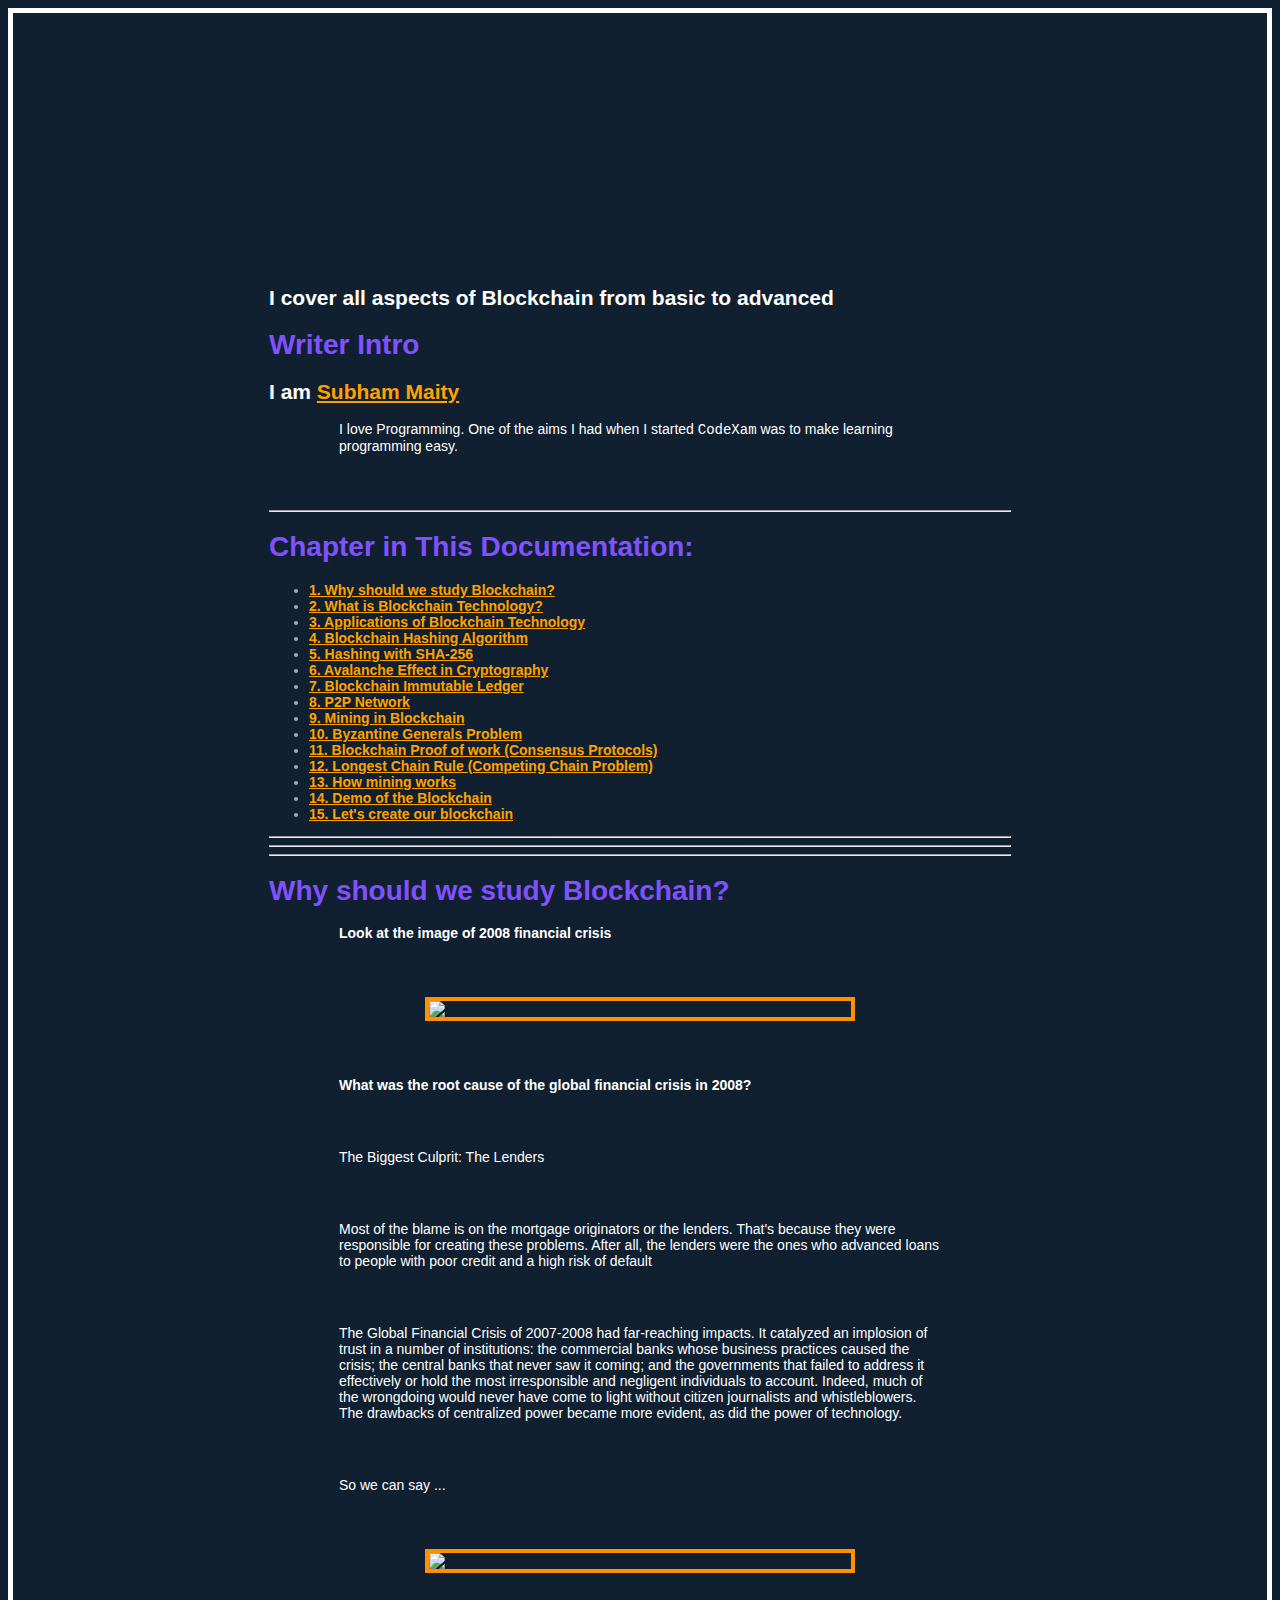
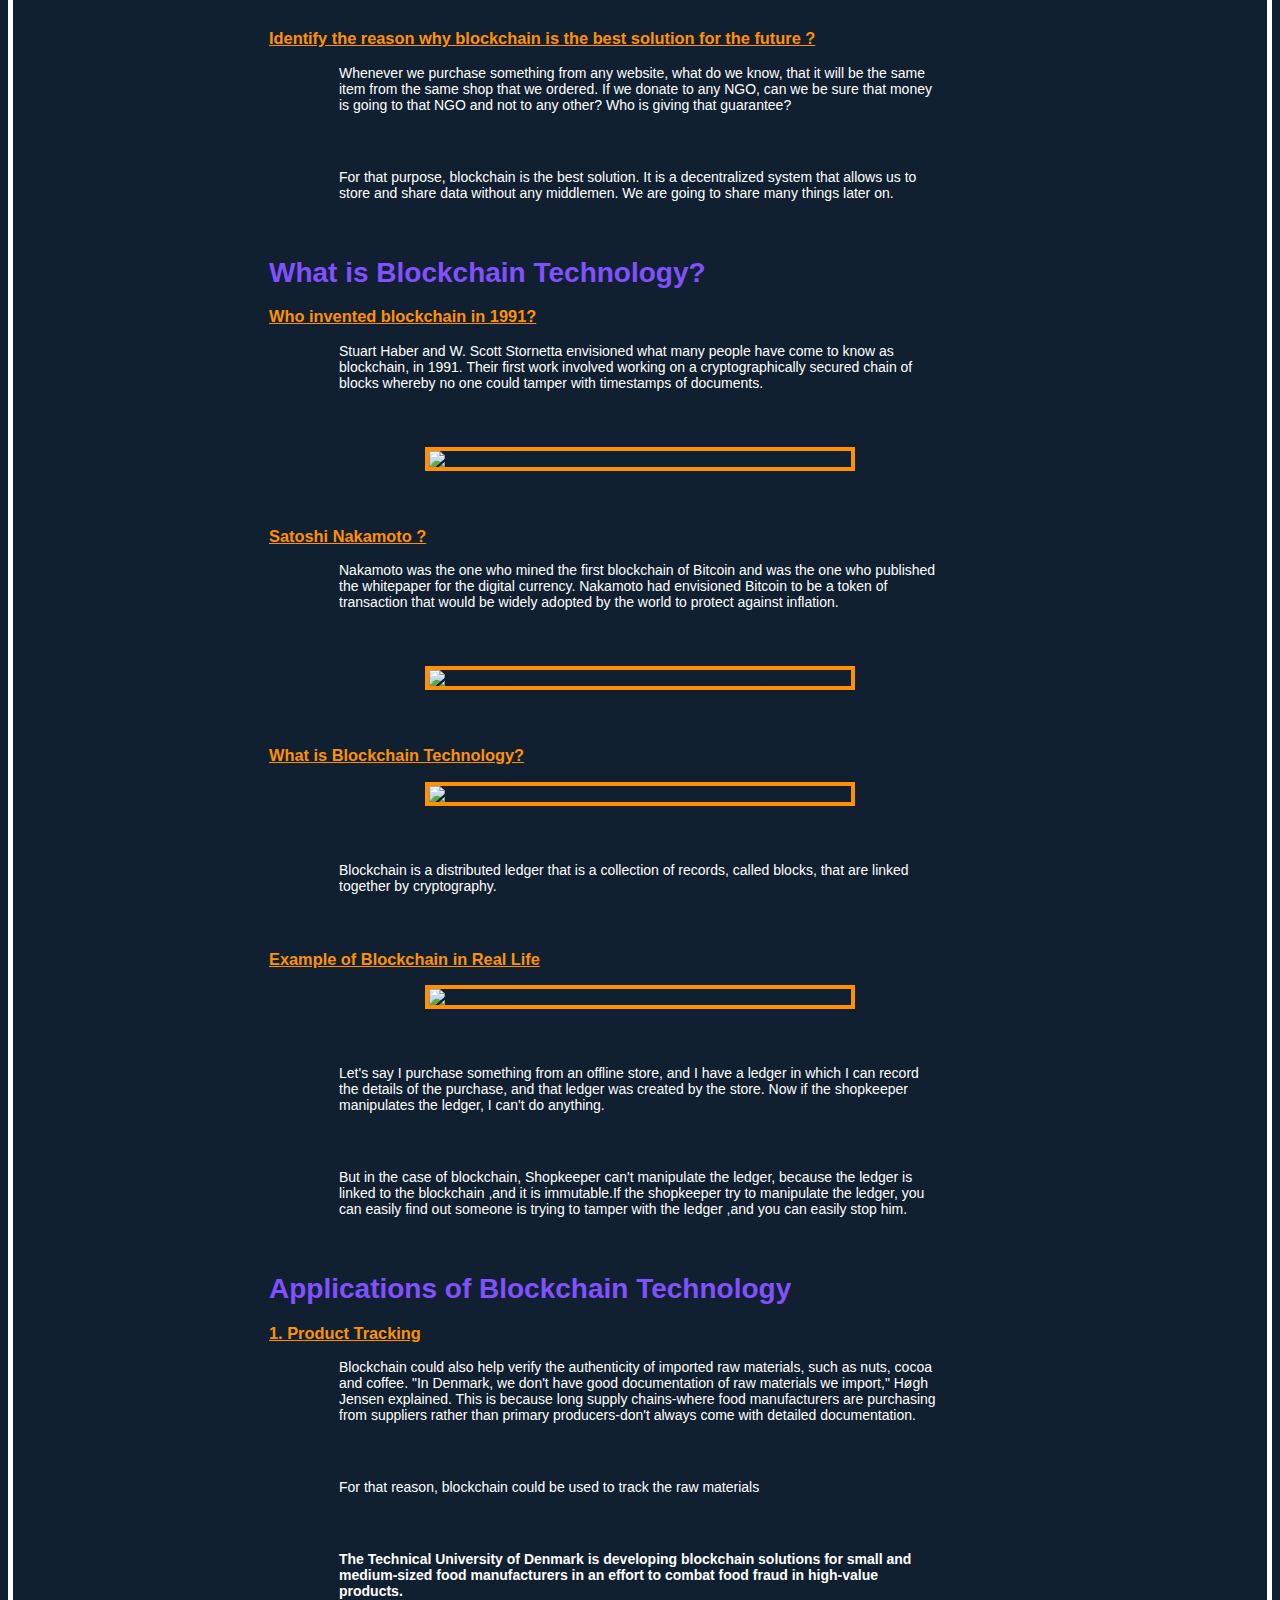
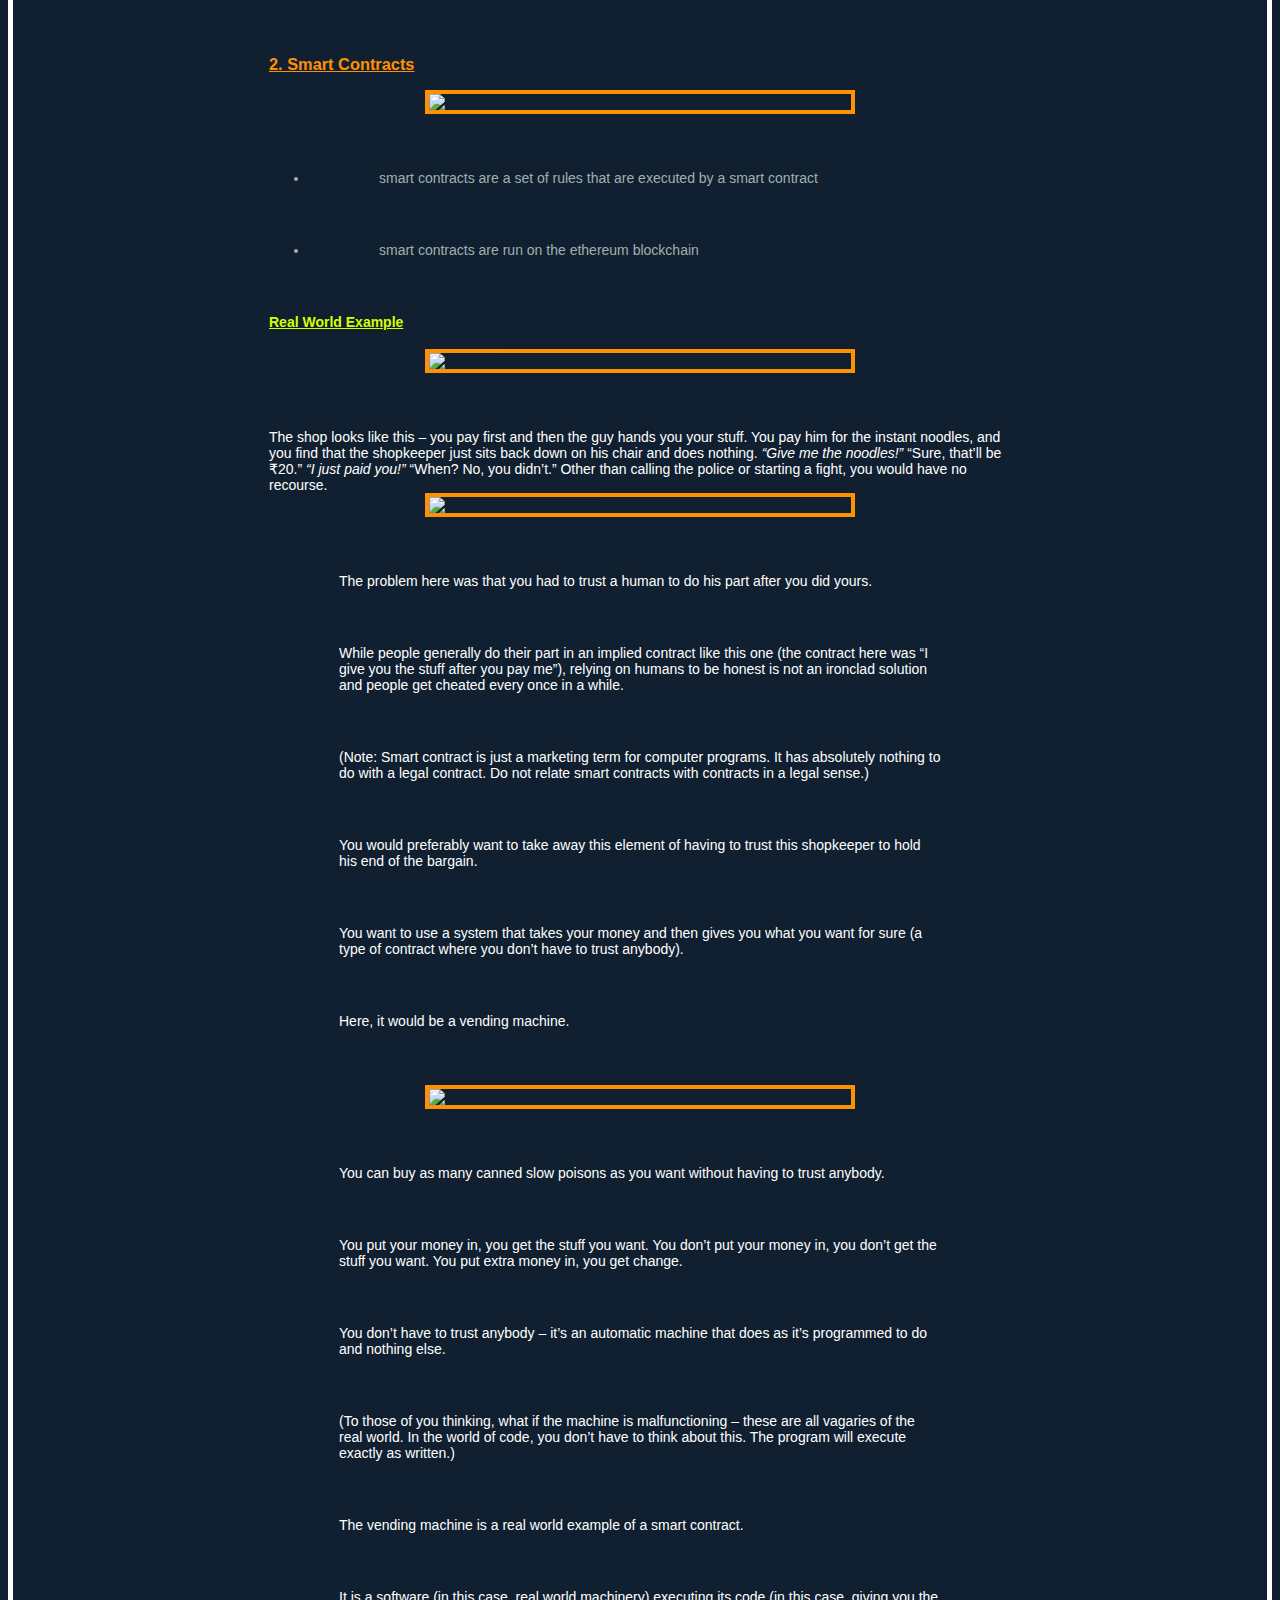
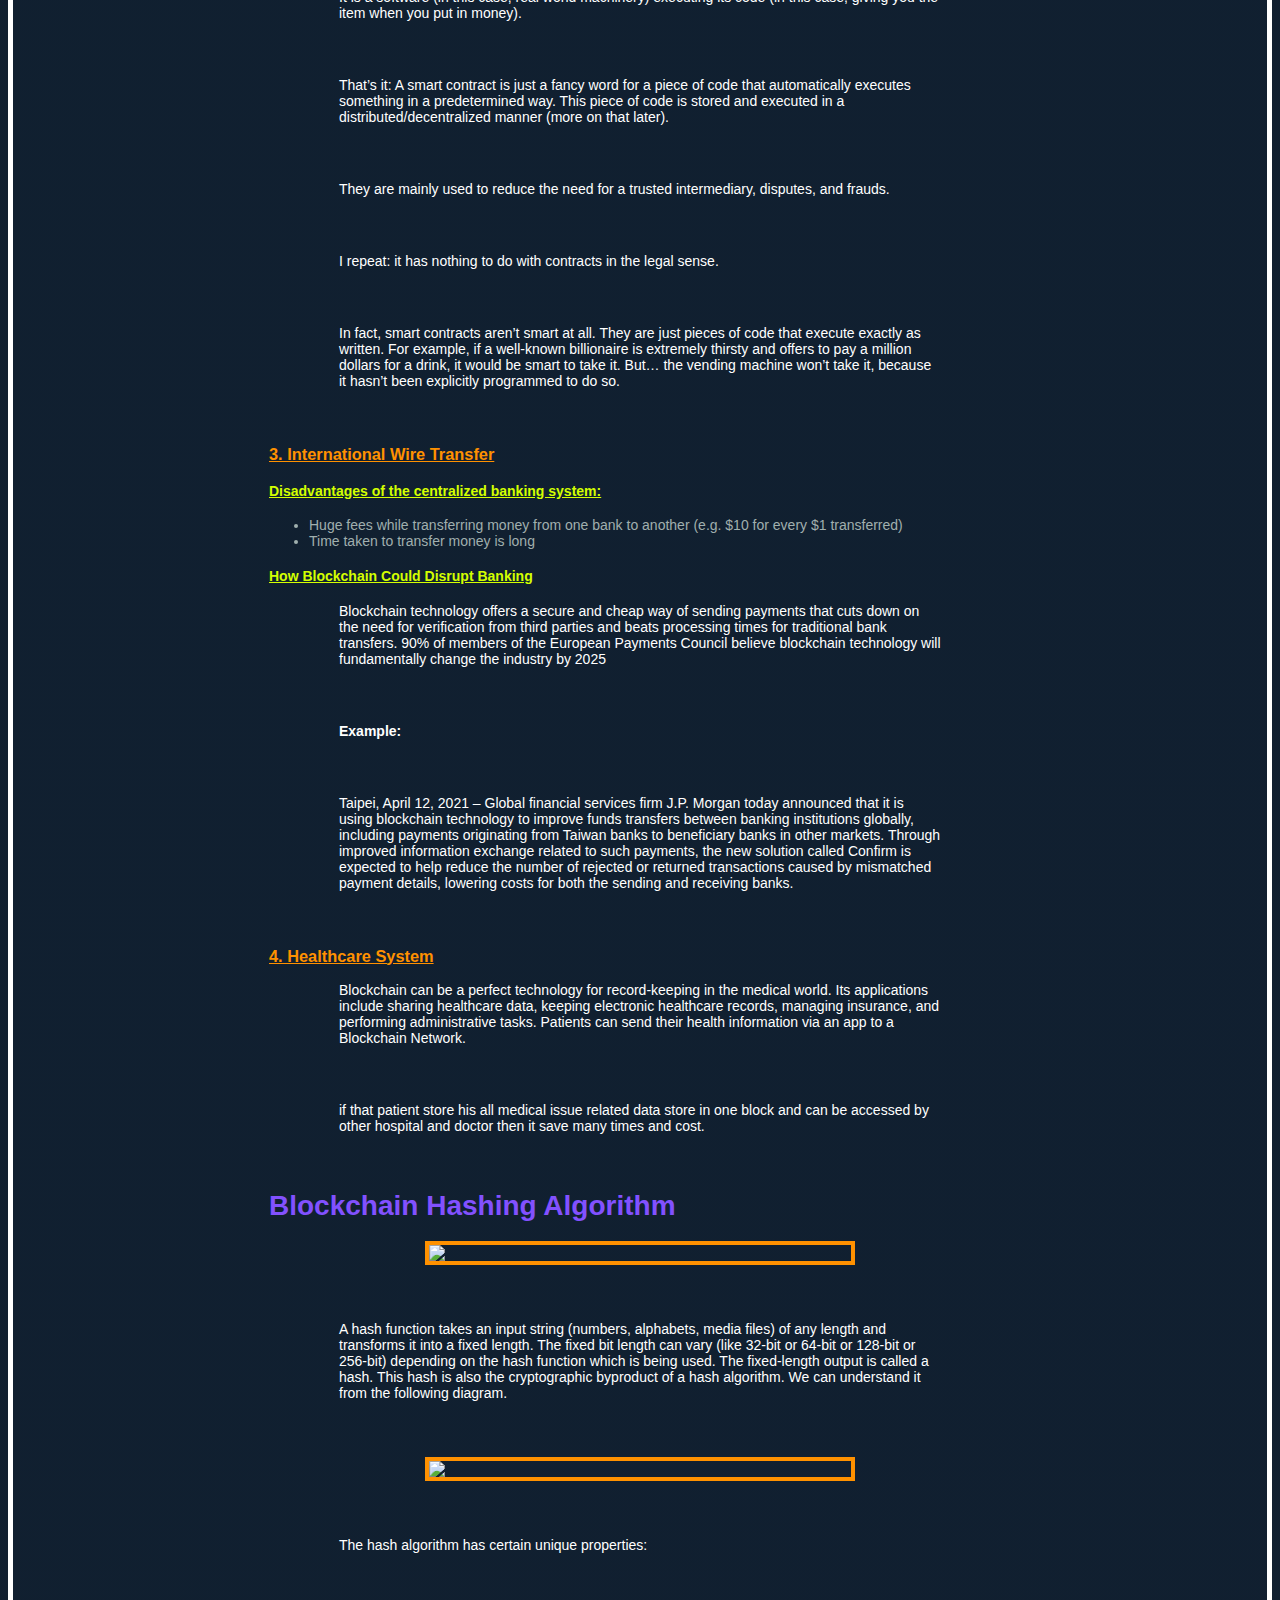
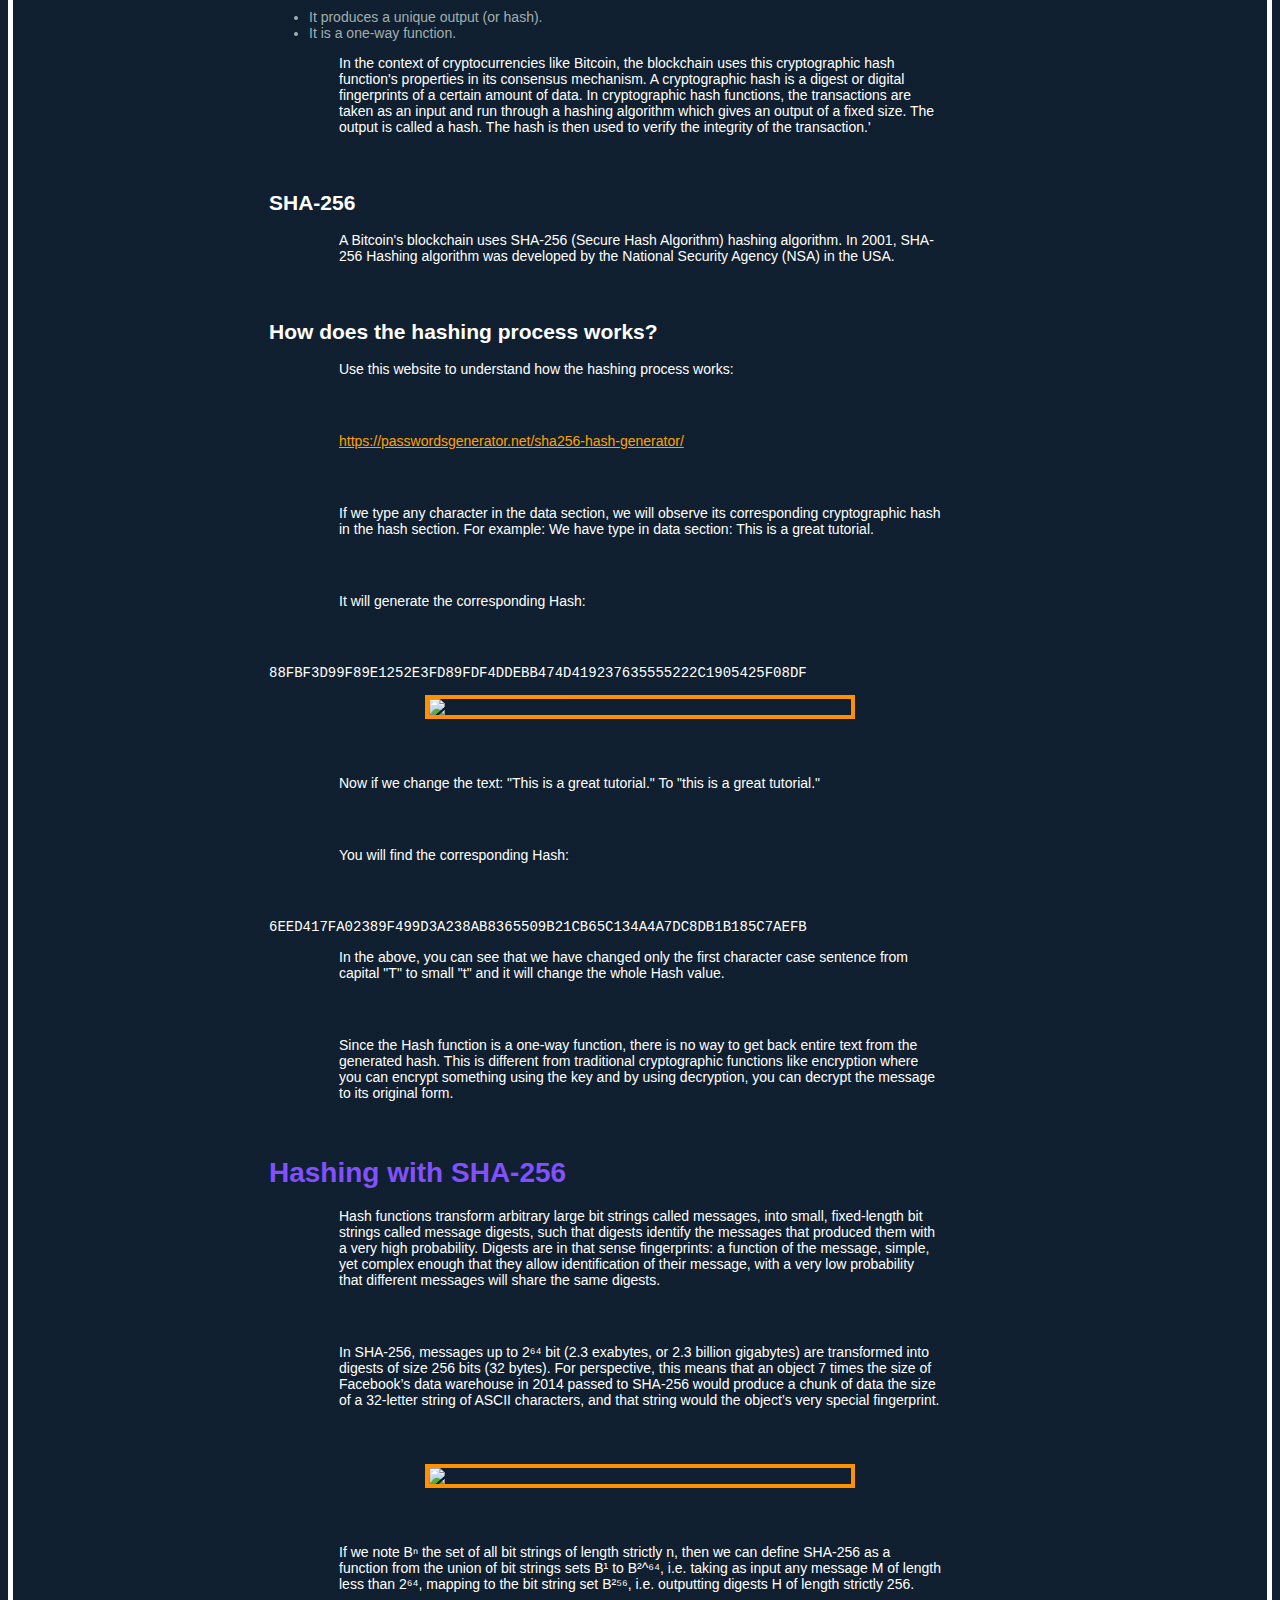
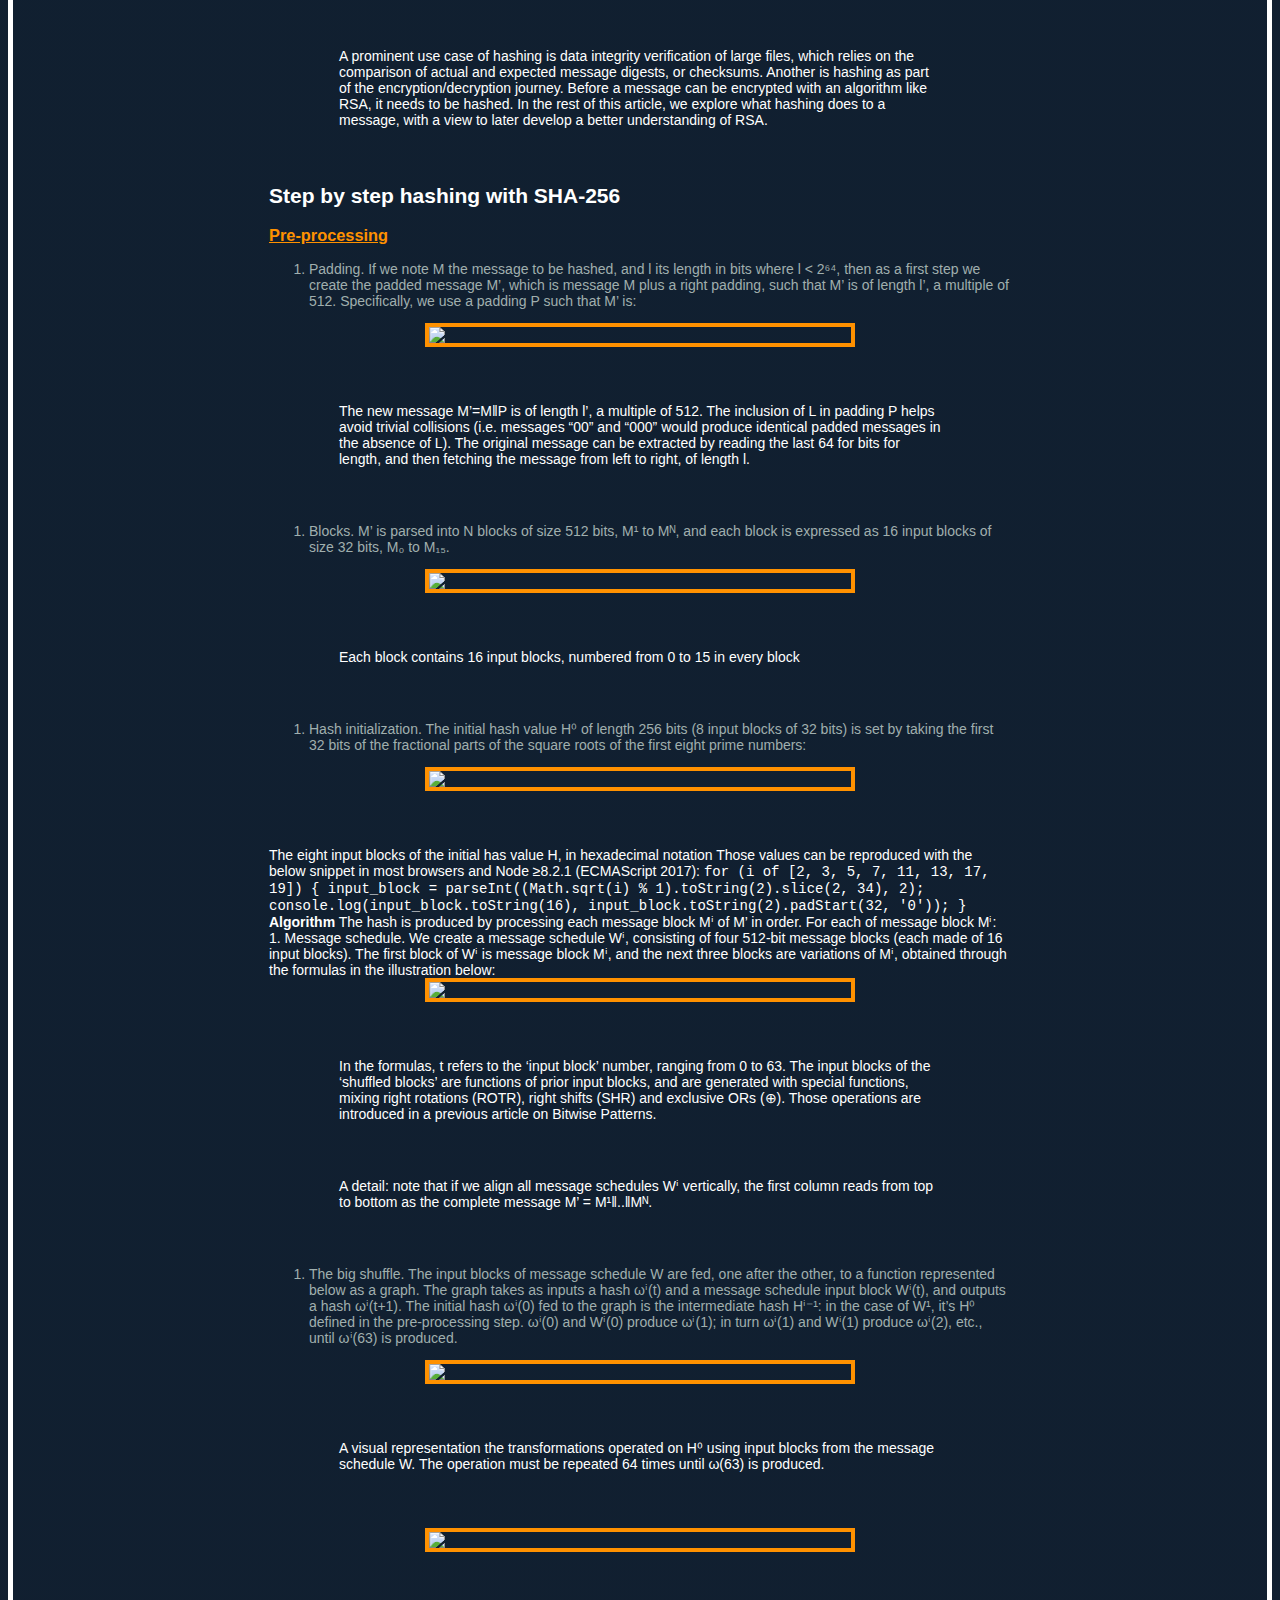
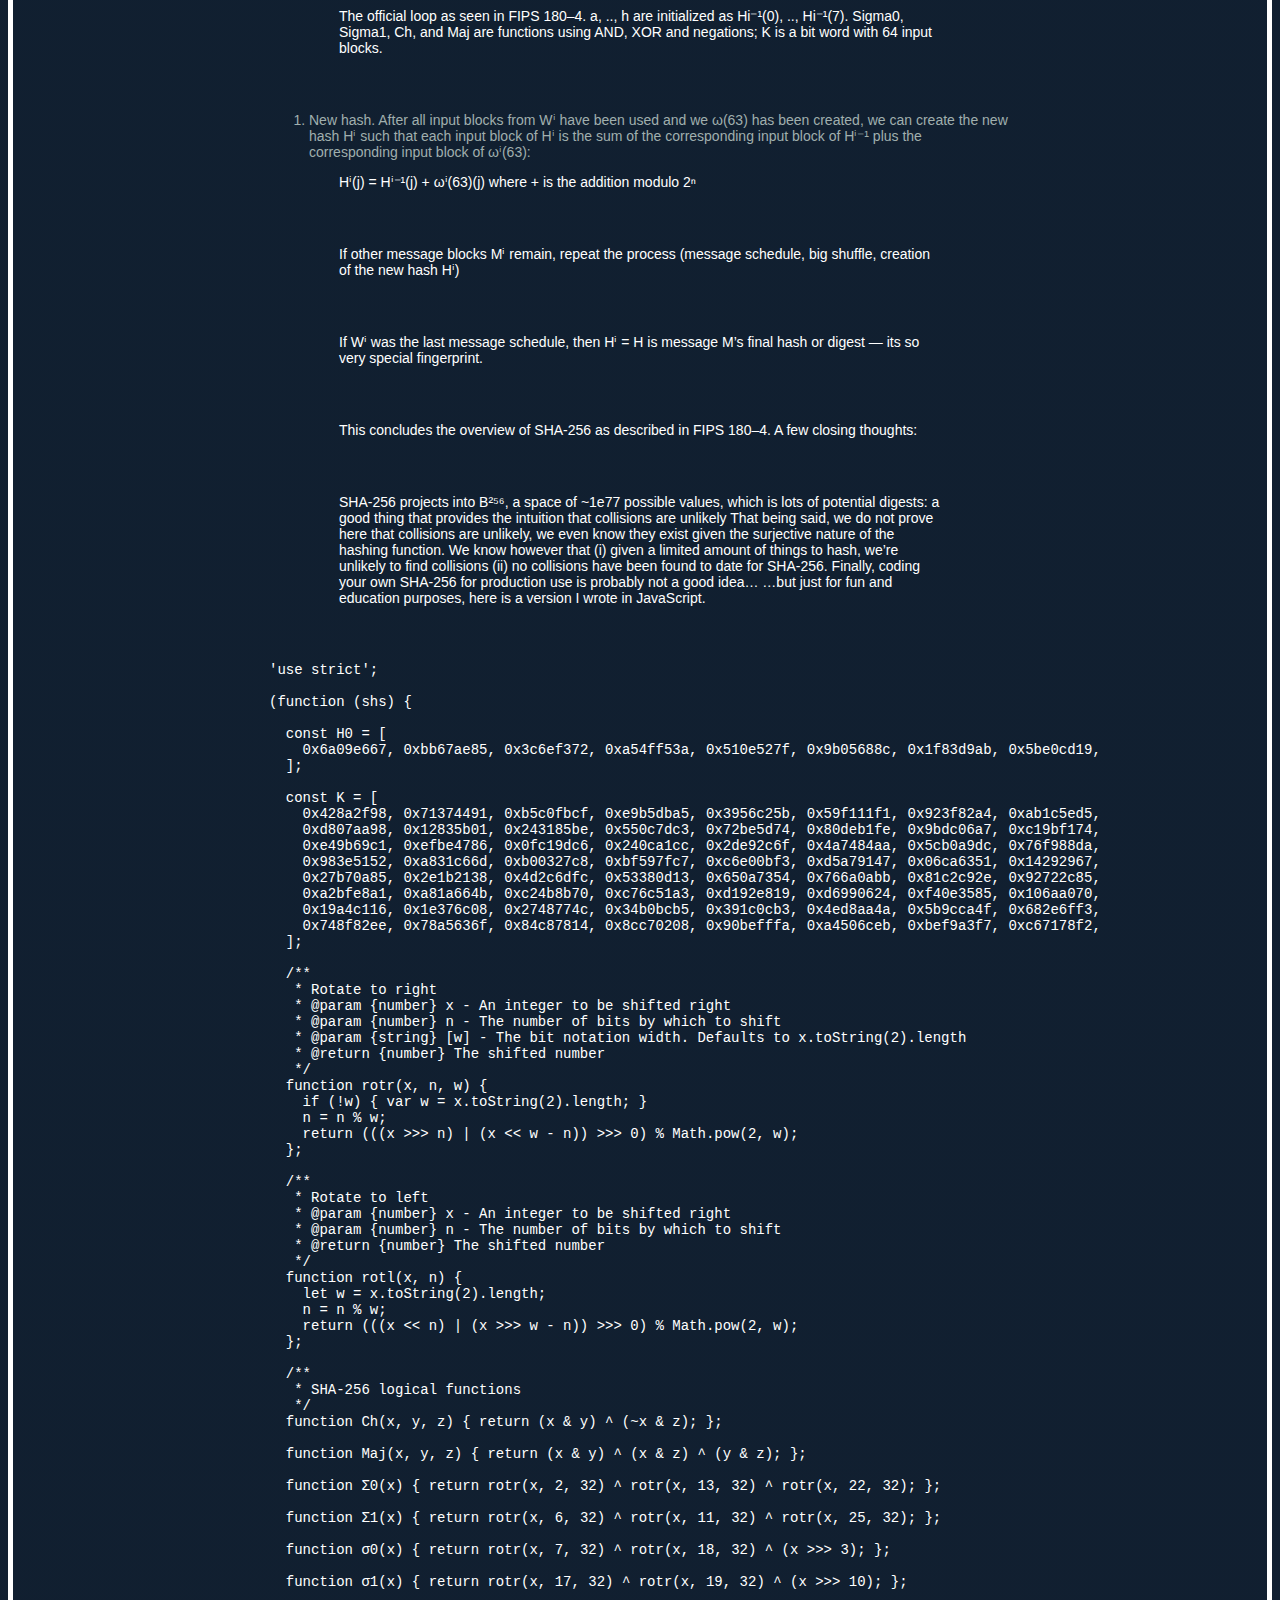
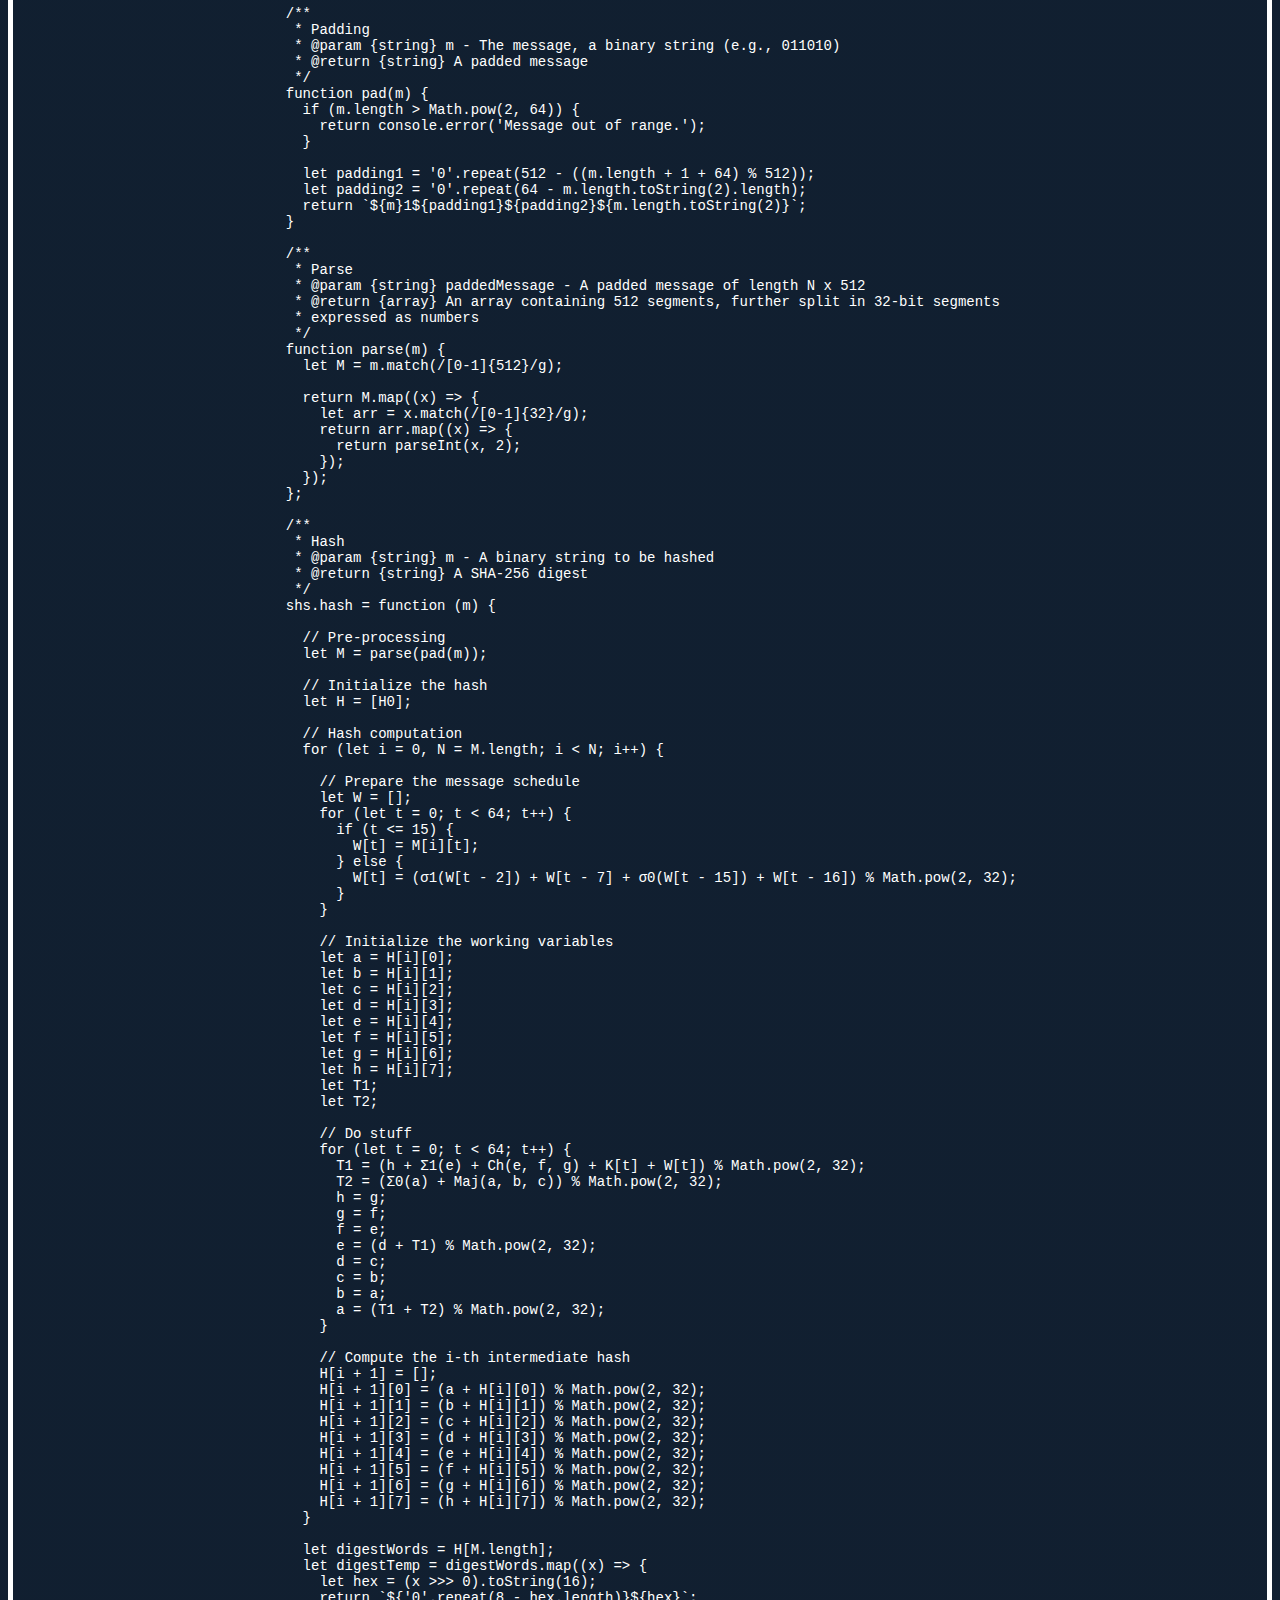
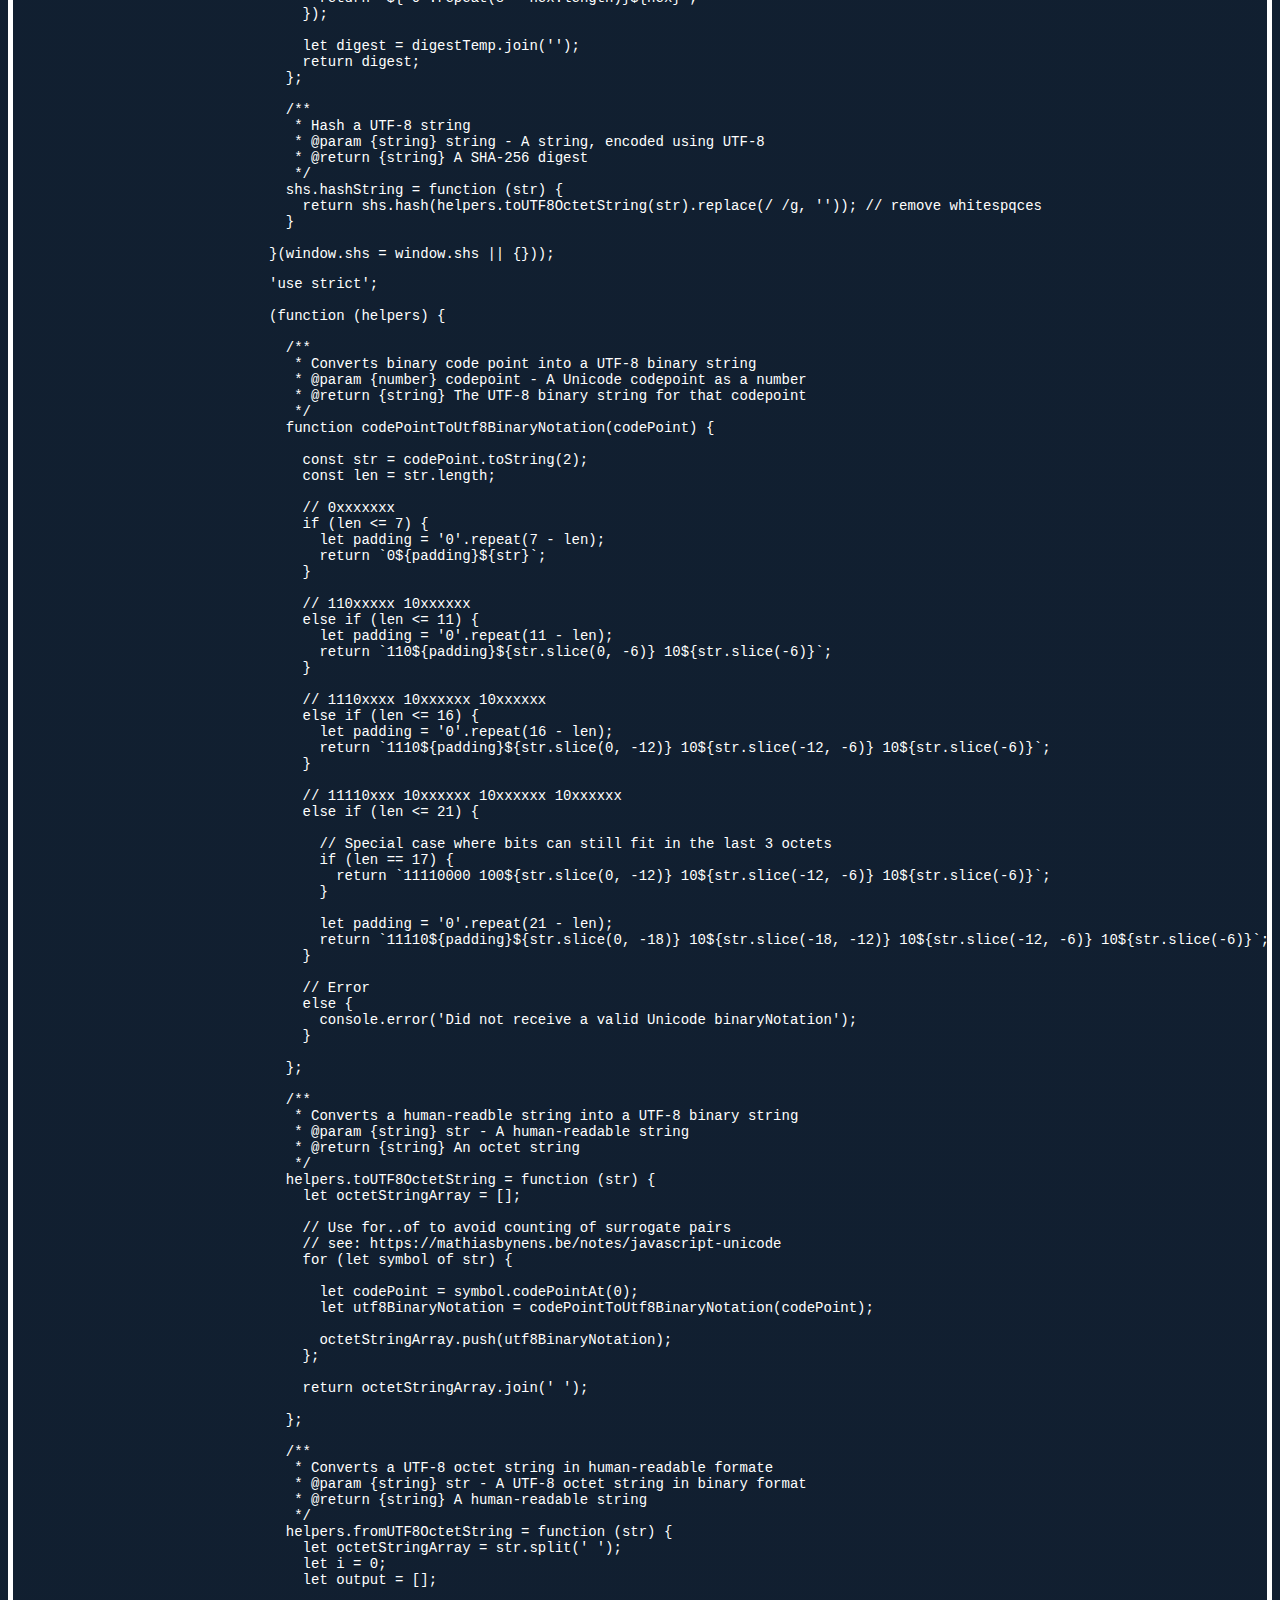
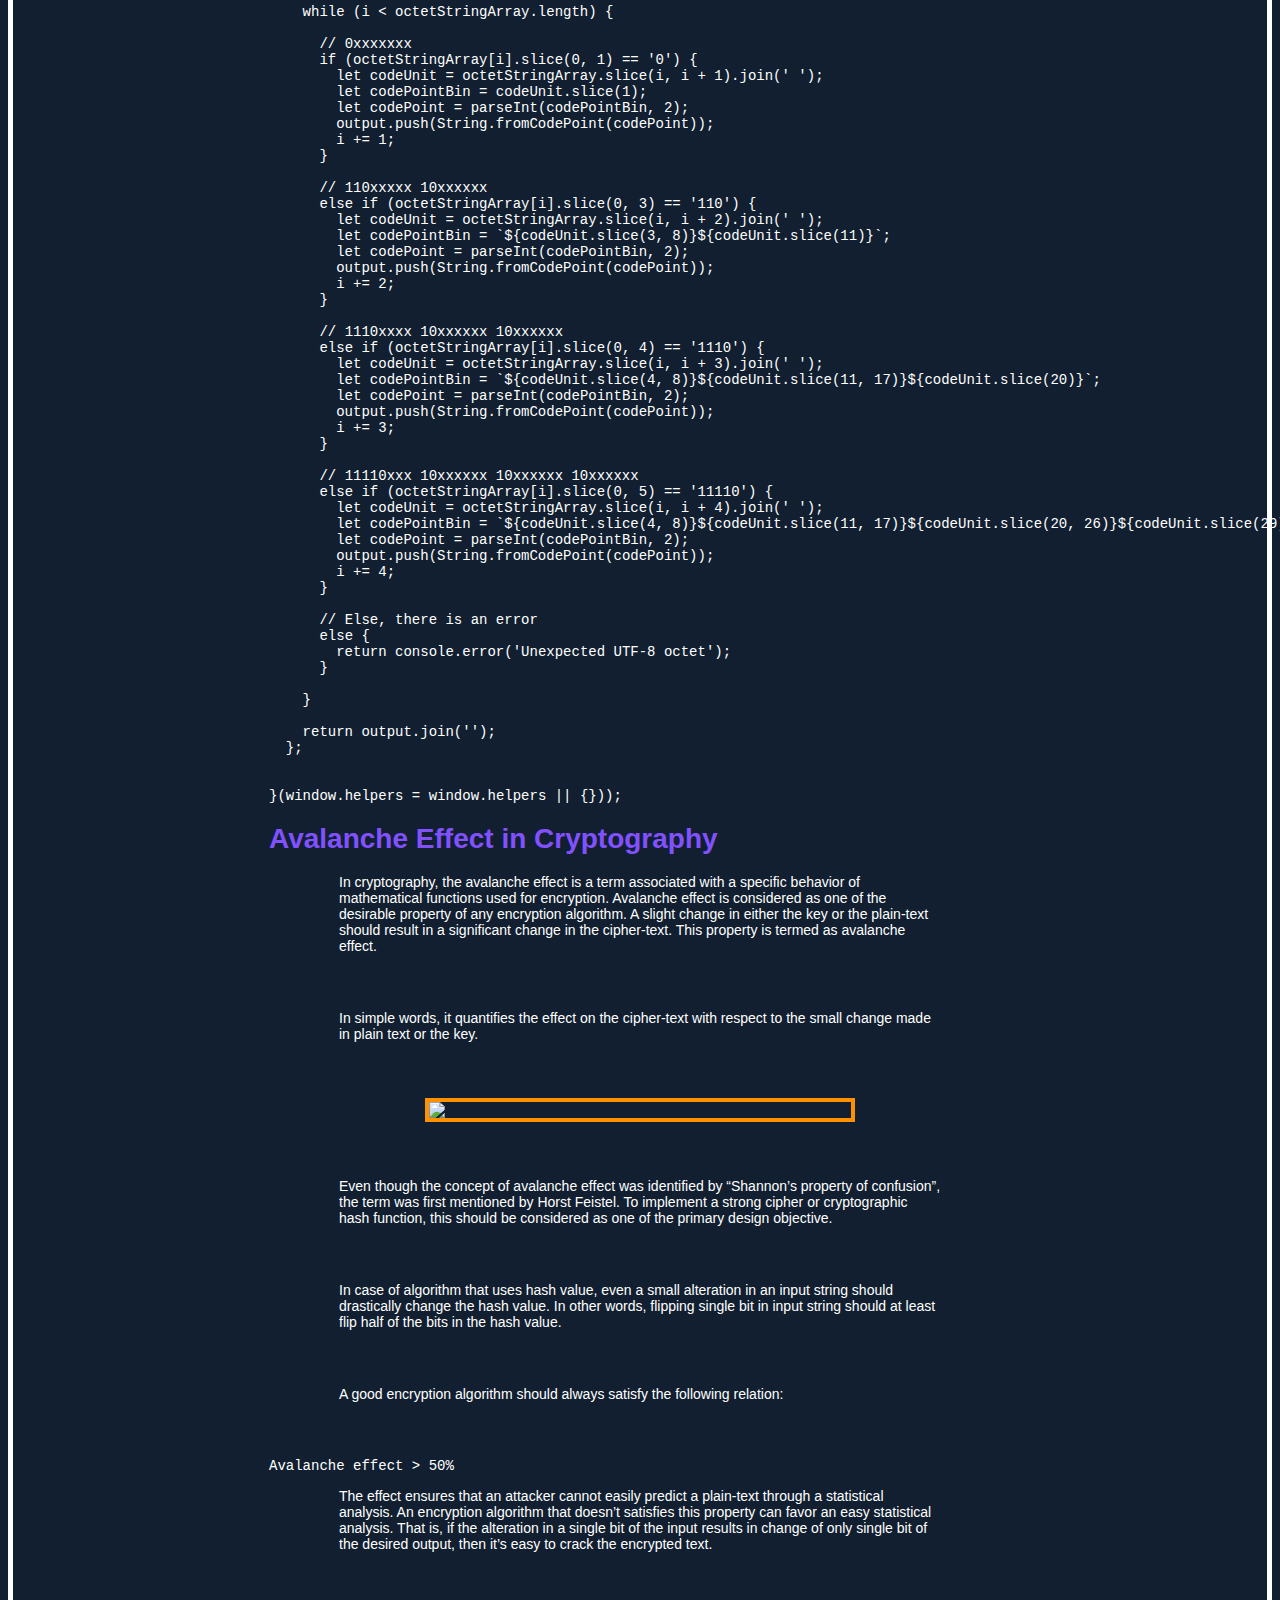
==== commit adc1d873: "blockchain build" ====
--- a/index.html
+++ b/index.html
@@ -38,6 +38,8 @@
         <li><a href="#blockchain-proof-of-work-and-consensus-protocols"><strong>11. Blockchain Proof of work (Consensus Protocols)</strong></a></li>
         <li><a href="#longest-chain-rule-and-competing-chain-problems"><strong>12. Longest Chain Rule (Competing Chain Problem)</strong></a></li>
         <li><a href="#how-mining-works"><strong>13. How mining works</strong></a></li>
+        <li><a href="#demo-of-the-blockchain"><strong>14. Demo of the Blockchain</strong></a></li>
+        <li><a href="#create-our-blockchain"><strong>15. Let's create our blockchain</strong></a></li>
 
     </ul>
     <hr>
@@ -970,6 +972,7 @@
 }
 </code></pre><p align="center">
 
+
 </code></pre><h4 id="bitcoin-cli-getblock-blockhash-">bitcoin-cli getblock [blockhash]</h4>
     <pre><code class="lang-js">
     $ bitcoin-cli getblock <span class="hljs-number">00000000</span>b8980ec1fe96bc1b4425788ddc88dd36699521a448ebca2020b38699
@@ -1099,6 +1102,246 @@
     <p align="center">
         <img src="https://github.com/Subham-Maity/Blockchain-Book-vol2/blob/master/Image%20Ignore/39.png?raw=true " />
     </p>
+    <h2 id="so-what-is-nonce-">So what is nonce?</h2>
+    <p>Cryptocurrency like Bitcoin uses the Block chain as a decentralized, distributed, public digital ledger that records all the transactions of the Bitcoin. Block Chain has a unique feature of storing the value of previous block as a hash value in the current block, which makes it impossible to alter any block without changing all the subsequent blocks.</p>
+    <p>The miners create a block and verify it and will be rewarded for using their CPU power to do so. The block which gets more than 50% consensus will be added to the block chain. During the verification of Block, the miners will complete the Proof of Work which covers all the data of the block, and checks whether the hash value of the current block is lesser than the target.</p>
+    <p>To create a block which will be accepted by most of the network participants, Miners compete to complete the Proof of Work at the earliest. The difficulty of the work is adjusted to take at least 10 minutes per Block, which has become a standard time to add a block to the block chain in case of Bitcoin Network.</p>
+    <p>Nonce is the central part of this Proof of Work. The Nonce is a random whole number, which is a 32-bit (4 byte) field, which is adjusted by the miners, so that it becomes a valid number to be used for hashing the value of block. Nonce is the number which can be used only once. Once the perfect Nonce is found, it is added to the hashed block. Along with this number, the hash value of that block will get rehashed and creates a difficult algorithm.</p>
+    <p>It is compared to the existing target, whether it is lower or equal to the current target. Miners test and discard millions of Nonce per second until they find that Golden Nonce which is valid. In order to complete the verification faster than other miners, miners compete with each other using their computer hashing power. Once the Golden Nonce is found, they can complete the Block and add it to the Block Chain and there by receive the Block reward.</p>
+    <p>This rules out the possibility of any duplication, or using the same bitcoin twice. Whether rest of the fields are changed or not, Nonce will change because it is unique and thus became the most important component of the Proof of Work. In cryptography, a nonce is an arbitrary number that can be used just once in a cryptographic communication. It is often a random number issued in an authentication protocol to ensure that, same communication is not reused.</p>
+    <p>There will be some constant information, timestamp, hash value with difficulty, and the nonce which when passed through Hash algorithm – SHA256 will become a new block. Here nonce plays a very important role. As we have already discussed, millions of nonce values are tried until the Golden Nonce is found.The target hash value is defined as the difficulty and the iterative calculation of the hash value requires the miner’s computer resources. Only with the correct Nonce value, proof of work can be created and thus giving birth to a new Block in the Block chain.</p>
+    <h2 id="now-we-are-gonna-visualize-hash">Now we are gonna visualize hash</h2>
+    <p>It&#39;s going to be smallest to largest.</p>
+    <p align="center">
+        <img src="https://github.com/Subham-Maity/Blockchain-Book-vol2/blob/master/Image%20Ignore/31.png?raw=true " />
+    </p>
+
+    <p align="center">
+        <img src="https://github.com/Subham-Maity/Blockchain-Book-vol2/blob/master/Image%20Ignore/32.png?raw=true " />
+    </p>
+
+
+    <p>Now let&#39;s set a target</p>
+    <p align="center">
+        <img src="https://github.com/Subham-Maity/Blockchain-Book-vol2/blob/master/Image%20Ignore/33.png?raw=true " />
+    </p>
+
+    <p>Now if any hash higher than the target, it will be rejected.</p>
+    <p align="center">
+        <img src="https://github.com/Subham-Maity/Blockchain-Book-vol2/blob/master/Image%20Ignore/34.png?raw=true " />
+    </p>
+
+
+    <p>If a miner found that hash value is higher than the target, he will reject the block.</p>
+    <p align="center">
+        <img src="https://github.com/Subham-Maity/Blockchain-Book-vol2/blob/master/Image%20Ignore/35.png?raw=true " />
+    </p>
+
+
+    <p>So as you can see the lower you are the smaller the number and the more leading zeros will be in the hash value so if you think of the target rather than as it like I remember trying to remember the target is in terms of hashing.Just remember the number of leading zeros for instance for eating zero.</p>
+    <p>so if we plot the hash onto out map of hashes you&#39;ll see that it might be somewhere over there and that&#39;s the hash and this label is just to remind us that this hash was generated from the block when the nonce is 23.    </p>
+    <p align="center">
+        <img src="https://github.com/Subham-Maity/Blockchain-Book-vol2/blob/master/Image%20Ignore/36.png?raw=true " />
+    </p>
+
+    <p>let&#39;s change the nonce you can see now the nonce is here it&#39;s smaller hash and that was generated by nonce 22. </p>
+    <p align="center">
+        <img src="https://github.com/Subham-Maity/Blockchain-Book-vol2/blob/master/Image%20Ignore/37.png?raw=true " />
+    </p>
+
+
+
+    <p>Miners just sit there ,and they change this field they change the nonce ,and they keep trying to find the correct nonce that will generate a hash value that is lower than the target.</p>
+    <p align="center">
+        <img src="https://github.com/Subham-Maity/Blockchain-Book-vol2/blob/master/Image%20Ignore/38.png?raw=true " />
+    </p>
+    And once they do generate such value so for instance they find unknowns at some point at random by accident through brute force.They get these nonces commonly called among miners.
+    It&#39;s called the golden nonce and bacause it generated that has military as you can see as those four leading zeros is below the target.
+
+    <p align="center">
+        <img src="https://github.com/Subham-Maity/Blockchain-Book-vol2/blob/master/Image%20Ignore/39.png?raw=true " />
+    </p>
+
+
+    <h1 id="demo-of-the-blockchain">Demo of the Blockchain</h1>
+    <h3 id="visit-this-website-to-see-the-demo-of-the-blockchain-click-here-demo-https-tools-superdatascience-com-blockchain-distributed-">Visit this website to see the demo of the blockchain Click Here <a href="https://tools.superdatascience.com/blockchain/distributed">Demo</a></h3>
+    <p>Thanks to these two Guys you can check out the code on Github.</p>
+    <p><a href="https://github.com/anders94/blockchain-demo">https://github.com/anders94/blockchain-demo</a></p>
+    <h3 id="-1-if-i-press-on-the-mine-button-you-can-see-the-nonce-and-hash-will-change-and-why-it-was-red-because-it-didn-t-have-valid-hash-value-"><strong>1. If I press on the mine button you can see the nonce and hash will change and why it was red because it didn&#39;t have valid hash value.</strong></h3>
+    <p align="center">
+        <img src="https://github.com/Subham-Maity/Blockchain-Book-vol2/blob/master/Image%20Ignore/40.png?raw=true " />
+    </p>
+
+
+
+    <p align="center">
+        <img src="https://github.com/Subham-Maity/Blockchain-Book-vol2/blob/master/Image%20Ignore/41.png?raw=true " />
+    </p>
+
+
+    <h3 id="-2-let-s-try-to-temper-hack-the-data-in-the-block-and-see-what-happens-"><strong>2. Let&#39;s try to temper/hack the data in the block and see what happens.</strong></h3>
+    <p>You can see even I try to manipulate the data and mine one still remain block are not matched with the previous block.</p>
+    <p align="center">
+        <img src="https://github.com/Subham-Maity/Blockchain-Book-vol2/blob/master/Image%20Ignore/28.gif?raw=true " />
+    </p>
+
+
+
+
+    <h3 id="let-s-look-on-the-distributed-blockchain">Let&#39;s look on the distributed blockchain</h3>
+    <p>If you try to change one data and mine this still hash will not be matched with the another network what we discussed earlier in p2p network.</p>
+    <h1 id="create-our-blockchain">Create our blockchain</h1>
+    <pre><code class="lang-python">import hashlib
+
+#Python <span class="hljs-keyword">has</span> a built-<span class="hljs-keyword">in</span> <span class="hljs-keyword">library</span>, hashlib , that <span class="hljs-keyword">is</span> designed <span class="hljs-keyword">to</span> provide a common <span class="hljs-keyword">interface</span> <span class="hljs-keyword">to</span> different secure hashing algorithms
+def hashGenerator(data):
+    <span class="hljs-keyword">result</span>=hashlib.sha256(data.encode())
+    return <span class="hljs-keyword">result</span>.hexdigest()
+
+<span class="hljs-keyword">class</span> <span class="hljs-keyword">Block</span>:
+    def __init__(<span class="hljs-keyword">self</span>,data,hash,prev_hash):
+        <span class="hljs-keyword">self</span>.data=data
+        <span class="hljs-keyword">self</span>.hash=hash
+        <span class="hljs-keyword">self</span>.prev_hash=prev_hash
+
+<span class="hljs-keyword">class</span> Blockchain:
+    def __init__(<span class="hljs-keyword">self</span>):
+      hashLast=hashGenerator(<span class="hljs-string">'gen_last'</span>)
+      hashStart=hashGenerator(<span class="hljs-string">'gen_hash'</span>)
+
+    #hash last <span class="hljs-keyword">is</span> previous <span class="hljs-keyword">block</span><span class="hljs-string">'s data'</span>
+    #genesis <span class="hljs-keyword">block</span> <span class="hljs-keyword">is</span> <span class="hljs-keyword">create</span> just made this <span class="hljs-keyword">as</span> a part <span class="hljs-keyword">of</span> chain
+      genesis=<span class="hljs-keyword">Block</span>(<span class="hljs-string">'gen-data'</span>,hashStart,hashLast)
+      <span class="hljs-keyword">self</span>.chain=[genesis]
+
+    def add_block(<span class="hljs-keyword">self</span>,data):
+        prev_hash=<span class="hljs-keyword">self</span>.chain[-<span class="hljs-number">1</span>].hash
+        hash=hashGenerator(data+prev_hash)
+        <span class="hljs-keyword">block</span>=<span class="hljs-keyword">Block</span>(data,hash,prev_hash)
+        <span class="hljs-keyword">self</span>.chain.append(<span class="hljs-keyword">block</span>)
+
+bc=Blockchain()
+bc.add_block(<span class="hljs-string">'1'</span>)
+bc.add_block(<span class="hljs-string">'2'</span>)
+bc.add_block(<span class="hljs-string">'3'</span>)
+
+<span class="hljs-keyword">for</span> <span class="hljs-keyword">block</span> <span class="hljs-keyword">in</span> bc.chain:
+    print(<span class="hljs-keyword">block</span>.__dict__)
+</code></pre>
+    <h3 id="output-">Output:</h3>
+    <pre><code class="lang-js">
+{'data': 'gen-data', 'hash': '0a87388e67f16d830a9a3323dad0fdfa4c4044a6a6389cab1a0a37b651a5717b', 'prev_hash': 'bd6fecc16d509c74d23b04f00f936705e3eaa907b04b78872044607665018477'}
+{'data': '1', 'hash': 'e3e6c97161f3deaf01599fda60ba85593b07f70328bf228473d1d408f7400241', 'prev_hash': '0a87388e67f16d830a9a3323dad0fdfa4c4044a6a6389cab1a0a37b651a5717b'}
+{'data': '2', 'hash': '47e8645e3c14bd4034a498aa88ea630bc0793375207bf90ca469792a5d9484e1', 'prev_hash': 'e3e6c97161f3deaf01599fda60ba85593b07f70328bf228473d1d408f7400241'}
+{'data': '3', 'hash': '82084603decb1a14a8819dacaa86197659f1e150c4a50186e68043004b5a3c06', 'prev_hash': '47e8645e3c14bd4034a498aa88ea630bc0793375207bf90ca469792a5d9484e1'}
+</code></pre><p align="center">
+
+    <h2 id="building-a-blockchain-mining-our-blockchain-getting-the-full-blockchain">Building a Blockchain &amp; Mining our Blockchain &amp; Getting the full Blockchain</h2>
+    <pre><code class="lang-python"><span class="hljs-comment"># Module 1 - Create a Blockchain</span>
+
+<span class="hljs-comment"># To be installed:</span>
+<span class="hljs-comment"># Flask==0.12.2: pip install Flask==0.12.2</span>
+<span class="hljs-comment"># Postman HTTP Client: https://www.getpostman.com/</span>
+
+<span class="hljs-comment"># Importing the libraries</span>
+import datetime
+import hashlib
+import json
+from flask import Flask, jsonify
+
+<span class="hljs-comment"># Part 1 - Building a Blockchain</span>
+
+<span class="hljs-class"><span class="hljs-keyword">class</span> <span class="hljs-title">Blockchain</span>:</span>
+
+    <span class="hljs-function"><span class="hljs-keyword">def</span> <span class="hljs-title">_init_</span><span class="hljs-params">(<span class="hljs-keyword">self</span>)</span></span>:
+        <span class="hljs-keyword">self</span>.chain = []
+        <span class="hljs-keyword">self</span>.create_block(proof = <span class="hljs-number">1</span>, previous_hash = <span class="hljs-string">'0'</span>)
+
+    <span class="hljs-function"><span class="hljs-keyword">def</span> <span class="hljs-title">create_block</span><span class="hljs-params">(<span class="hljs-keyword">self</span>, proof, previous_hash)</span></span>:
+        block = {<span class="hljs-string">'index'</span>: len(<span class="hljs-keyword">self</span>.chain) + <span class="hljs-number">1</span>,
+                 <span class="hljs-string">'timestamp'</span>: str(datetime.datetime.now()),
+                 <span class="hljs-string">'proof'</span>: proof,
+                 <span class="hljs-string">'previous_hash'</span>: previous_hash}
+        <span class="hljs-keyword">self</span>.chain.append(block)
+        <span class="hljs-keyword">return</span> block
+
+    <span class="hljs-function"><span class="hljs-keyword">def</span> <span class="hljs-title">get_previous_block</span><span class="hljs-params">(<span class="hljs-keyword">self</span>)</span></span>:
+        <span class="hljs-keyword">return</span> <span class="hljs-keyword">self</span>.chain[-<span class="hljs-number">1</span>]
+
+    <span class="hljs-function"><span class="hljs-keyword">def</span> <span class="hljs-title">proof_of_work</span><span class="hljs-params">(<span class="hljs-keyword">self</span>, previous_proof)</span></span>:
+        new_proof = <span class="hljs-number">1</span>
+        check_proof = False
+        <span class="hljs-keyword">while</span> check_proof is <span class="hljs-symbol">False:</span>
+            hash_operation = hashlib.sha256(str(new_proof*<span class="hljs-number">2</span> - previous_proof*<span class="hljs-number">2</span>).encode()).hexdigest()
+            <span class="hljs-keyword">if</span> hash_operation[<span class="hljs-symbol">:</span><span class="hljs-number">4</span>] == <span class="hljs-string">'0000'</span>:
+                check_proof = True
+            <span class="hljs-symbol">else:</span>
+                new_proof += <span class="hljs-number">1</span>
+        <span class="hljs-keyword">return</span> new_proof
+
+    <span class="hljs-function"><span class="hljs-keyword">def</span> <span class="hljs-title">hash</span><span class="hljs-params">(<span class="hljs-keyword">self</span>, block)</span></span>:
+        encoded_block = json.dumps(block, sort_keys = True).encode()
+        <span class="hljs-keyword">return</span> hashlib.sha256(encoded_block).hexdigest()
+
+    <span class="hljs-function"><span class="hljs-keyword">def</span> <span class="hljs-title">is_chain_valid</span><span class="hljs-params">(<span class="hljs-keyword">self</span>, chain)</span></span>:
+        previous_block = chain[<span class="hljs-number">0</span>]
+        block_index = <span class="hljs-number">1</span>
+        <span class="hljs-keyword">while</span> block_index &lt; len(chain):
+            block = chain[block_index]
+            <span class="hljs-keyword">if</span> block[<span class="hljs-string">'previous_hash'</span>] != <span class="hljs-keyword">self</span>.hash(previous_block):
+                <span class="hljs-keyword">return</span> False
+            previous_proof = previous_block[<span class="hljs-string">'proof'</span>]
+            proof = block[<span class="hljs-string">'proof'</span>]
+            hash_operation = hashlib.sha256(str(proof*<span class="hljs-number">2</span> - previous_proof*<span class="hljs-number">2</span>).encode()).hexdigest()
+            <span class="hljs-keyword">if</span> hash_operation[<span class="hljs-symbol">:</span><span class="hljs-number">4</span>] != <span class="hljs-string">'0000'</span>:
+                <span class="hljs-keyword">return</span> False
+            previous_block = block
+            block_index += <span class="hljs-number">1</span>
+        <span class="hljs-keyword">return</span> True
+
+<span class="hljs-comment"># Part 2 - Mining our Blockchain</span>
+
+<span class="hljs-comment"># Creating a Web App</span>
+app = Flask(_name<span class="hljs-number">_</span>)
+
+<span class="hljs-comment"># Creating a Blockchain</span>
+blockchain = Blockchain()
+
+<span class="hljs-comment"># Mining a new block</span>
+@app.route(<span class="hljs-string">'/mine_block'</span>, methods = [<span class="hljs-string">'GET'</span>])
+<span class="hljs-function"><span class="hljs-keyword">def</span> <span class="hljs-title">mine_block</span><span class="hljs-params">()</span></span>:
+    previous_block = blockchain.get_previous_block()
+    previous_proof = previous_block[<span class="hljs-string">'proof'</span>]
+    proof = blockchain.proof_of_work(previous_proof)
+    previous_hash = blockchain.hash(previous_block)
+    block = blockchain.create_block(proof, previous_hash)
+    response = {<span class="hljs-string">'message'</span>: <span class="hljs-string">'Congratulations, you just mined a block!'</span>,
+                <span class="hljs-string">'index'</span>: block[<span class="hljs-string">'index'</span>],
+                <span class="hljs-string">'timestamp'</span>: block[<span class="hljs-string">'timestamp'</span>],
+                <span class="hljs-string">'proof'</span>: block[<span class="hljs-string">'proof'</span>],
+                <span class="hljs-string">'previous_hash'</span>: block[<span class="hljs-string">'previous_hash'</span>]}
+    <span class="hljs-keyword">return</span> jsonify(response), <span class="hljs-number">200</span>
+
+<span class="hljs-comment"># Getting the full Blockchain</span>
+@app.route(<span class="hljs-string">'/get_chain'</span>, methods = [<span class="hljs-string">'GET'</span>])
+<span class="hljs-function"><span class="hljs-keyword">def</span> <span class="hljs-title">get_chain</span><span class="hljs-params">()</span></span>:
+    response = {<span class="hljs-string">'chain'</span>: blockchain.chain,
+                <span class="hljs-string">'length'</span>: len(blockchain.chain)}
+    <span class="hljs-keyword">return</span> jsonify(response), <span class="hljs-number">200</span>
+
+<span class="hljs-comment"># Checking if the Blockchain is valid</span>
+@app.route(<span class="hljs-string">'/is_valid'</span>, methods = [<span class="hljs-string">'GET'</span>])
+<span class="hljs-function"><span class="hljs-keyword">def</span> <span class="hljs-title">is_valid</span><span class="hljs-params">()</span></span>:
+    is_valid = blockchain.is_chain_valid(blockchain.chain)
+    <span class="hljs-keyword">if</span> <span class="hljs-symbol">is_valid:</span>
+        response = {<span class="hljs-string">'message'</span>: <span class="hljs-string">'All good. The Blockchain is valid.'</span>}
+    <span class="hljs-symbol">else:</span>
+        response = {<span class="hljs-string">'message'</span>: <span class="hljs-string">'Houston, we have a problem. The Blockchain is not valid.'</span>}
+    <span class="hljs-keyword">return</span> jsonify(response), <span class="hljs-number">200</span>
+
+<span class="hljs-comment"># Running the app</span>
+app.run(host = <span class="hljs-string">'0.0.0.0'</span>, port = <span class="hljs-number">5000</span>)
+</code></pre>
 
 
 </div>
--- a/style.css
+++ b/style.css
@@ -1,36 +1,97 @@
+/* body{
+  margin: 0;
+  padding: 0;
+  font-family: "montserrat";
+  background-image: linear-gradient(125deg,#2c3e50,#27ae60,#2980b9,#e74c3c,#8e44ad);
+  background-size: 10000% 1000%;
+  animation: bganimation 15s infinite;
+}
+.text{
+  color: white;
+  text-align: center;
+  text-transform: uppercase;
+  margin: 350px 0;
+  font-size: 22px;
+}
+
+@keyframes bganimation {
+  0%{
+    background-position: 0% 50%;
+  }
+  50%{
+    background-position: 100% 50%;
+  }
+  100%{
+    background-position: 0% 50%;
+  }
+} */
+
 
 body {
-  background-color: #191627;
+  background-image: linear-gradient(125deg,#102030,#261138,#14374b);
   color: white;
   font-family: Verdana, sans-serif;
+  font-size: 14px;
+  border: 5px solid white;
+  padding: 20%;
+  background-size: 10000% 1000%;
+  animation: bganimation 6s infinite;
+
+
 
 }
-@media screen and (prefers-color-scheme: light) {
-  body {
-    background-color: white;
-    color: rgb(28, 13, 83);
+@keyframes bganimation {
+  0%{
+    background-position: 0% 50%;
+  }
+  50%{
+    background-position: 100% 50%;
+  }
+  100%{
+    background-position: 0% 50%;
   }
 }
+
+
 
 h1 {
   color: #8251ff;
 }
 h3{
-  
-  text-align: center;
+
+
   color: rgb(255, 145, 0);
   text-decoration: underline;
   list-style-type: circle;
 }
 
+h4{
+
+
+  color: rgb(212, 255, 0);
+  text-decoration: underline;
+  list-style-type: circle;
+}
+li {
+
+
+  color: rgb(160, 175,174);
+
+}
+
+a{
+  color: rgb(255, 162,0);
+}
 
 h1 {
   text-align: left;
 
 }
 p{
-  text-align: center;
-  
+  margin: 4em 5em;
+  margin-top: 0px;
+
+
 }
 
 
@@ -38,6 +99,17 @@
   display: block;
   margin-left: auto;
   margin-right: auto;
-  width: 40%;
+  width: 70%;
   border: 4px solid rgb(255, 145, 0);
 }
+
+
+
+
+
+
+
+
+
+
+
